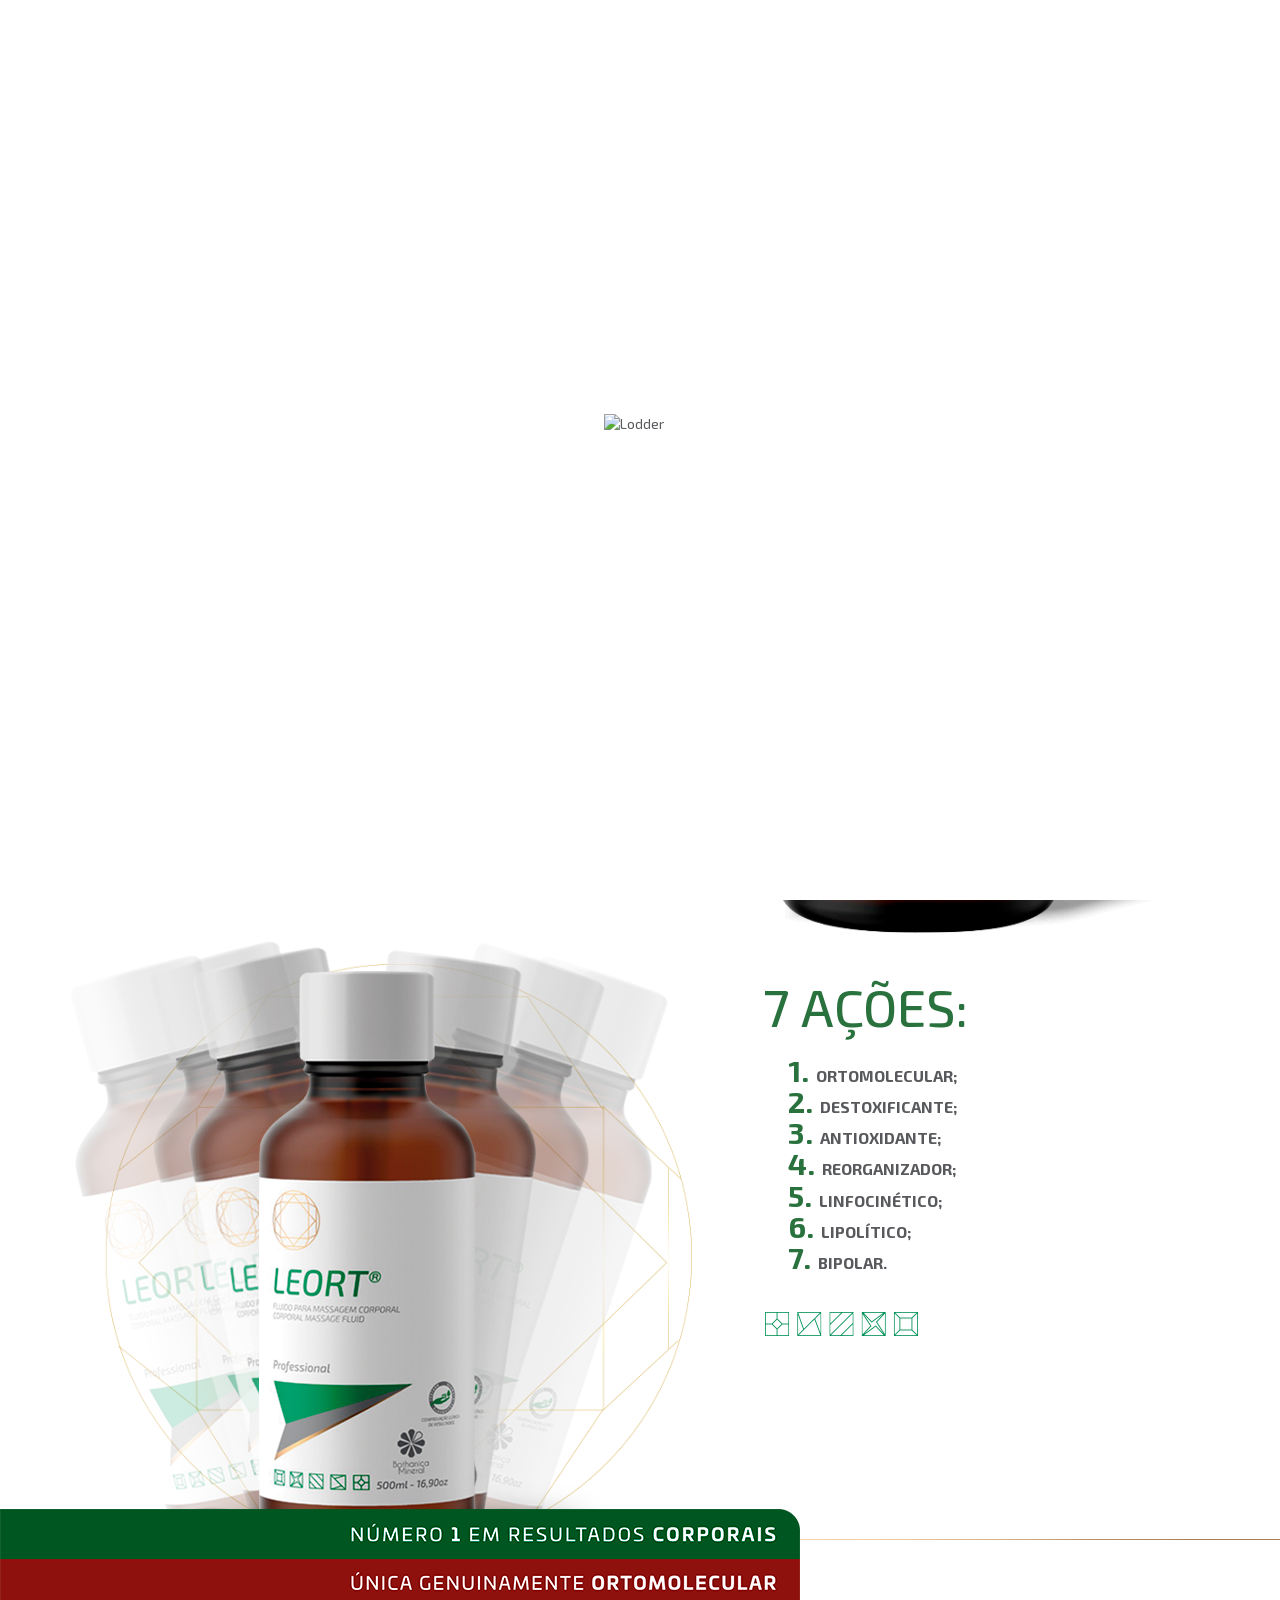
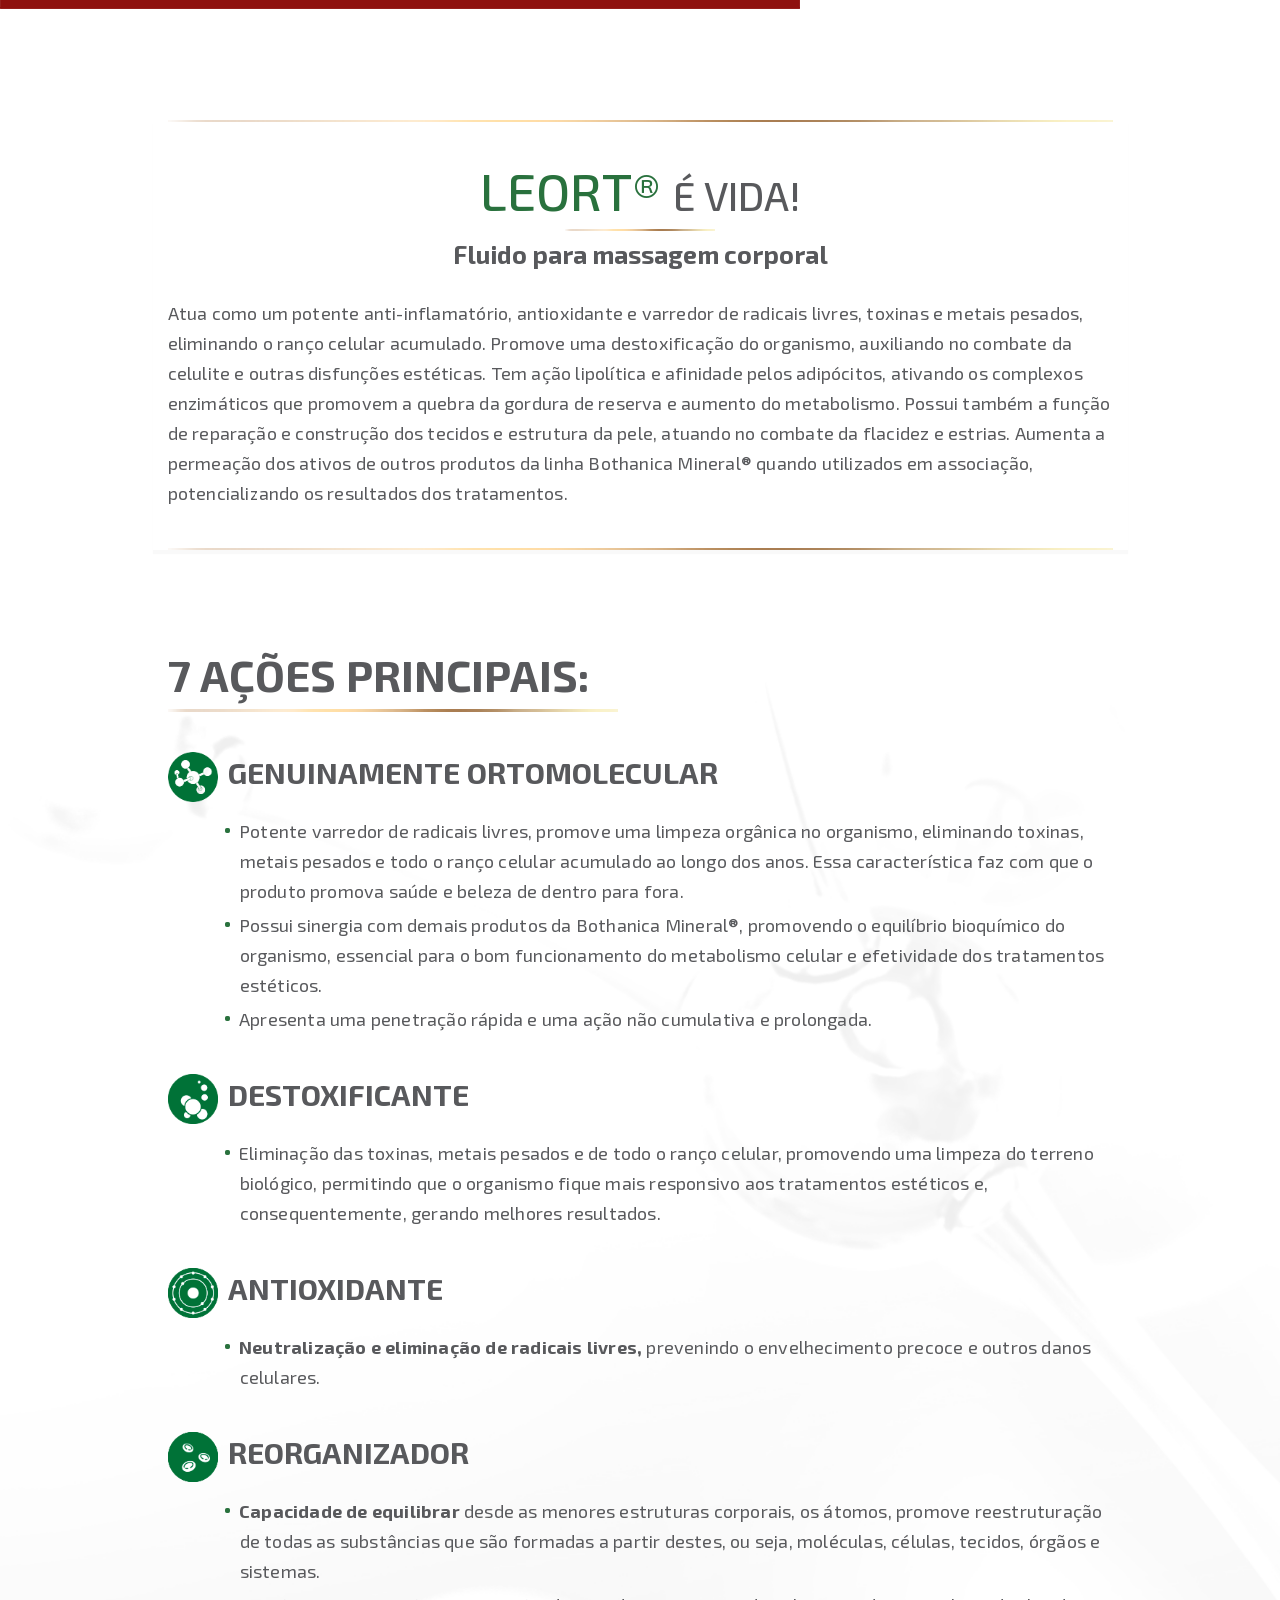
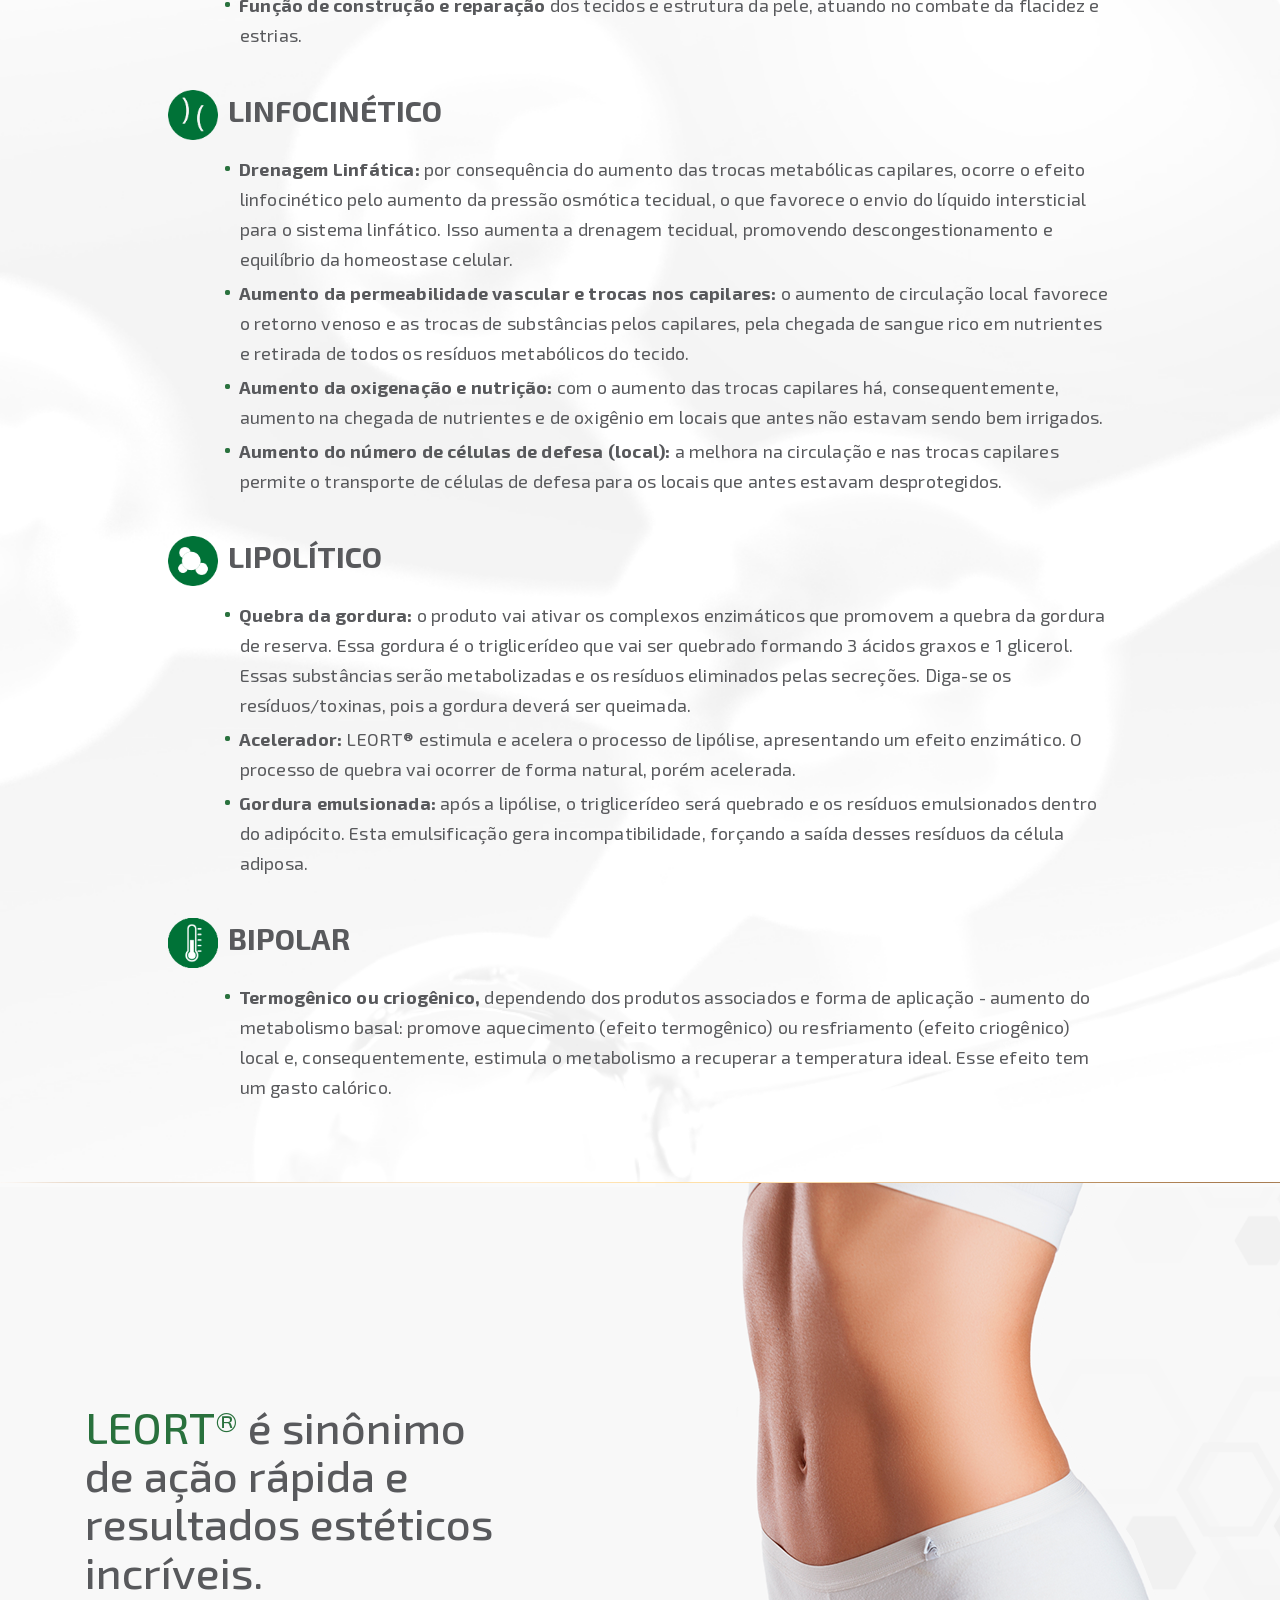
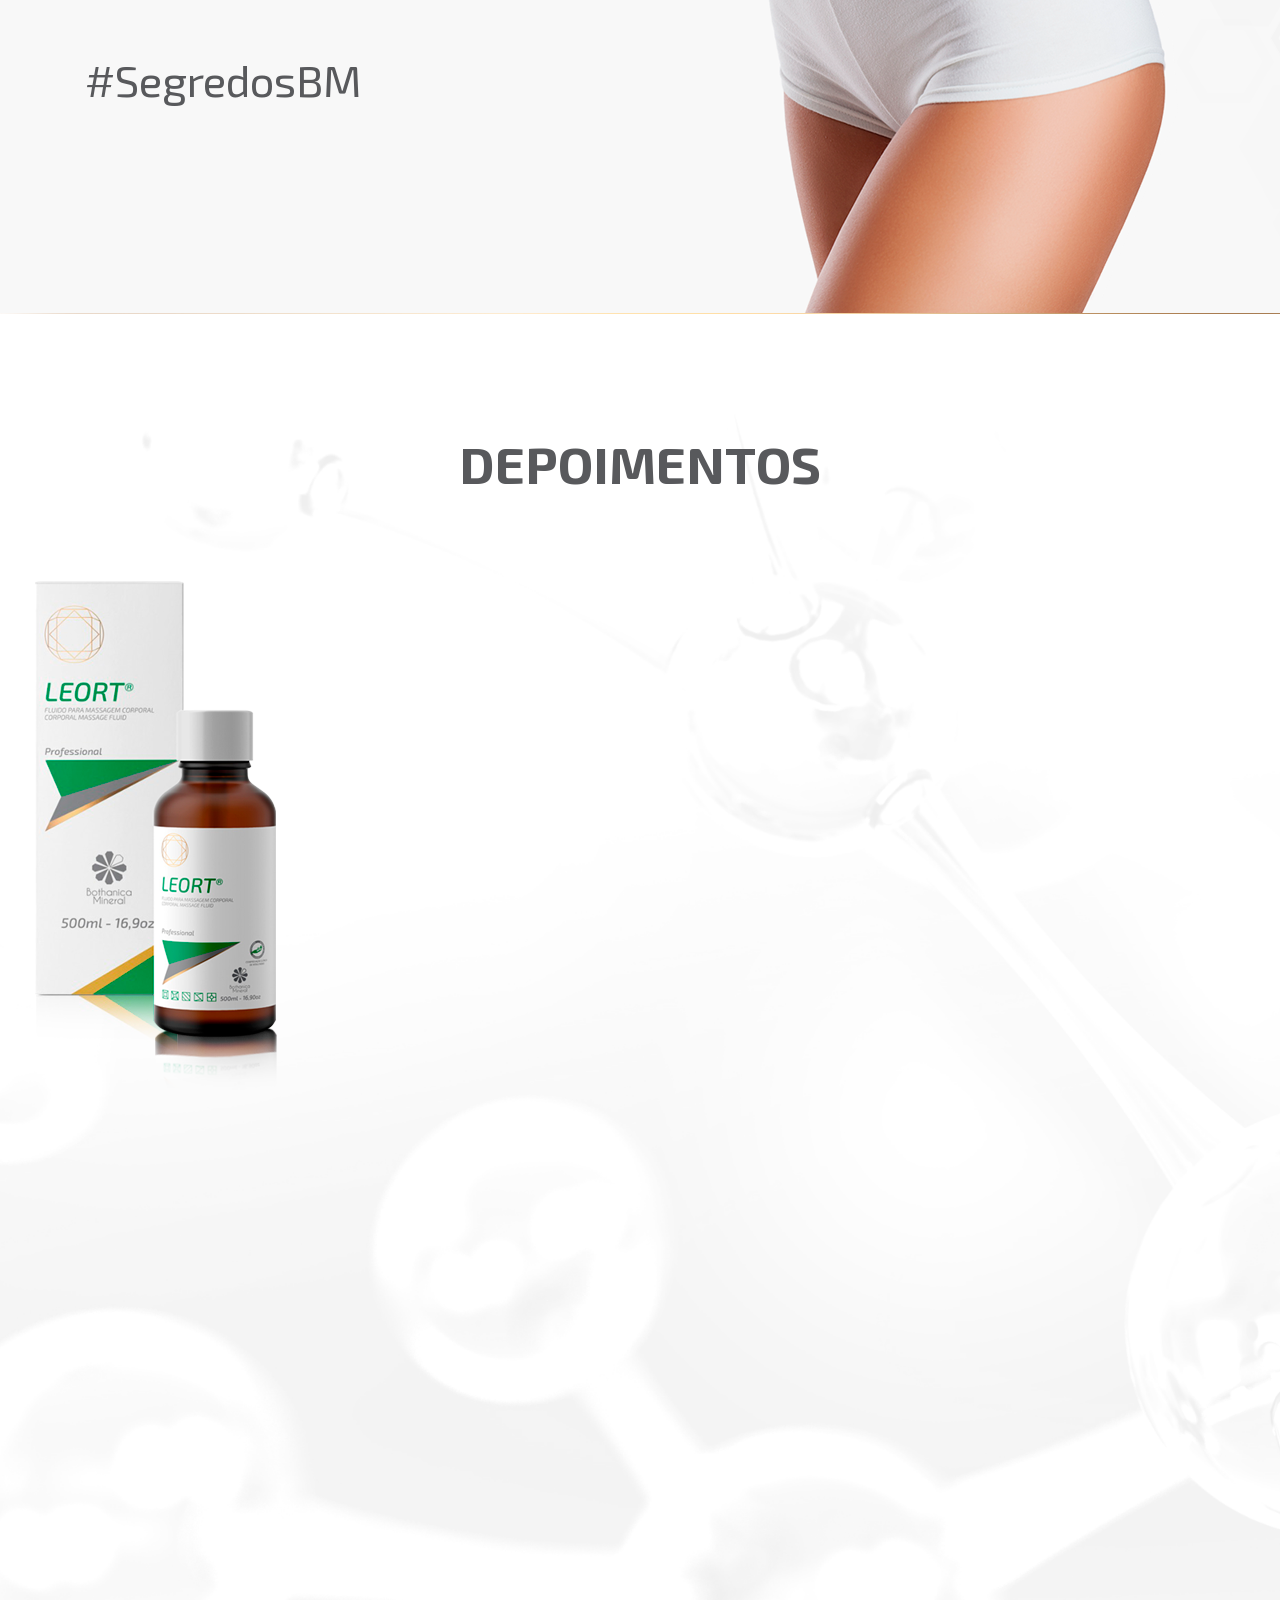
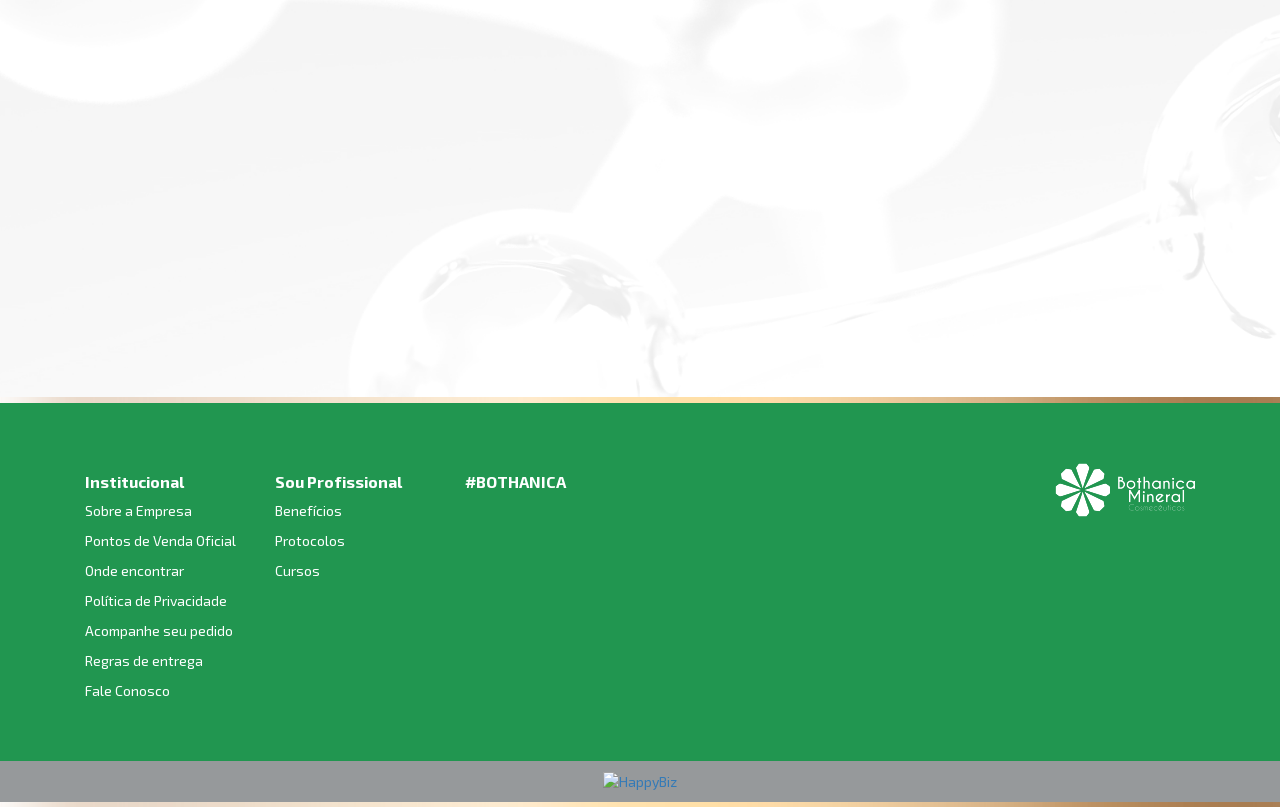
==== public/index.html @ 940631e9 "videos" ====
<!DOCTYPE html>
<html lang="pt">
  <head>
    <meta charset="UTF-8">
    <meta http-equiv="X-UA-Compatible" content="ie=edge">
    <meta name="viewport" content="width=device-width, initial-scale=1.0">
    <meta property="og:title" content="LEORT® É VIDA!">
    <meta property="og:description" content="Atua como um potente anti-inflamatório, antioxidante e varredor de radicais livres, toxinas e metais pesados, eliminando o ranço celular acumulado.">
    <meta property="og:image" content="https://s3-sa-east-1.amazonaws.com/happybiz-web/BOTHANICA+MINERAL/banner.jpg">
    <meta property="twitter:title" content="LEORT® É VIDA!">
    <meta property="twitter:description" content="Atua como um potente anti-inflamatório, antioxidante e varredor de radicais livres, toxinas e metais pesados, eliminando o ranço celular acumulado.">
    <meta name="description" content="Atua como um potente anti-inflamatório, antioxidante e varredor de radicais livres, toxinas e metais pesados, eliminando o ranço celular acumulado.">
    <meta name="theme-color" content="#eff0ea">
    <link rel="shortcut icon" href="https://s3-sa-east-1.amazonaws.com/happybiz-web/BOTHANICA+MINERAL/Icon/Icon+76.ico" type="image/x-icon">
    <link rel="apple-touch-icon" size="57x57" href="https://s3-sa-east-1.amazonaws.com/happybiz-web/BOTHANICA+MINERAL/Icon/Icon+57.png">
    <link rel="apple-touch-icon" sizes="114x114" href="https://s3-sa-east-1.amazonaws.com/happybiz-web/BOTHANICA+MINERAL/Icon/Icon+114.png">
    <link rel="apple-touch-icon" size="72x72" href="https://s3-sa-east-1.amazonaws.com/happybiz-web/BOTHANICA+MINERAL/Icon/Icon+72.png">
    <link rel="apple-touch-icon" size="120x120" href="https://s3-sa-east-1.amazonaws.com/happybiz-web/BOTHANICA+MINERAL/Icon/Icon+120.png">
    <link rel="apple-touch-icon" size="76x76" href="https://s3-sa-east-1.amazonaws.com/happybiz-web/BOTHANICA+MINERAL/Icon/Icon+76.png">
    <link rel="apple-touch-icon" size="152x152" href="https://s3-sa-east-1.amazonaws.com/happybiz-web/BOTHANICA+MINERAL/Icon/Icon+152.png">
    <title>Leort® é vida</title>
    <link rel="stylesheet" href="https://cdnjs.cloudflare.com/ajax/libs/slick-carousel/1.8.1/slick.min.css">
    <link rel="stylesheet" href="https://cdnjs.cloudflare.com/ajax/libs/slick-carousel/1.8.1/slick-theme.min.css">
    <link rel="stylesheet" href="css/plugins.css">
    <link rel="stylesheet" href="https://cdnjs.cloudflare.com/ajax/libs/slick-carousel/1.8.1/slick.min.css">
    <link rel="stylesheet" href="https://cdnjs.cloudflare.com/ajax/libs/slick-carousel/1.8.1/slick-theme.min.css">
    <link rel="stylesheet" href="css/style.css">
  </head>
  <body>
    <div id="loader"><img class="loader-img img-responsive" src="https://s3-sa-east-1.amazonaws.com/happybiz-web/BOTHANICA+MINERAL/Icon/Icon+72.png" alt="Lodder"></div>
    <div class="ir-topo" id="ir-topo" style="display:none;"><a class="goesTo" id="ir-topos" href="#c-banner"><img class="seta" src="https://s3-sa-east-1.amazonaws.com/happybiz-web/BOTHANICA+MINERAL/site/seta.png" alt=""></a></div>
    <!-- menu-nobile-->
    <div class="menu-mob-flutuante img-back-leort" id="menu-mob-flutuante" style="display:none; background-image:url(img/background-leort.png);">
      <ul class="display-menu-mob">
        <li> <a class="link-topo goesTo" href="#leort">LEORT®</a></li>
        <li> <a class="link-topo goesTo" href="#acoes">Ações</a></li>
        <li> <a class="link-topo goesTo" href="#depoimentos">depoimentos</a></li>
        <li> <a class="link-topo" href="http://www.bothanicamineral.com.br/onde-encontrar" target="_blank">Onde encontrar</a></li>
      </ul>
      <div class="fechar-menu"><img src="img/fechar.png" alt="Botão Fechar"></div>
    </div>
    <!-- Header navegação-->
    <header id="topo">
      <div class="container">
        <div class="row">
          <div class="logo-leort col-xs-6 col-xs-push-3 col-md-2 col-md-push-0"><a href="https://www.bothanicamineral.com.br/" target="_blank"><img src="img/logo-topo.png" alt="Logo Bothanica Mineral"></a></div>
          <div class="menu-leort col-xs-3 col-xs-pull-6 col-md-8 col-md-pull-0">
            <!-- Navegação para desk-->
            <nav class="visible-md visible-lg">
              <ul class="display-menu">
                <li> <a class="link-topo" href="https://www.bothanicamineral.com.br/" target="_blank">bothanica mineral®</a></li>
                <li> <a class="link-topo goesTo" href="#leort">LEORT®</a></li>
                <li> <a class="link-topo goesTo" href="#acoes">Ações</a></li>
                <li> <a class="link-topo goesTo" href="#depoimentos">depoimentos</a></li>
                <li> <a class="link-topo" href="http://www.bothanicamineral.com.br/onde-encontrar" target="_blank">Onde encontrar</a></li>
              </ul>
            </nav>
            <!-- Navegação para mob-->
            <nav class="visible-xs visible-sm">
              <div class="menu-mob"><span class="icon-bar"></span><span class="icon-bar"> </span><span class="icon-bar">                  </span></div>
            </nav>
          </div>
          <div class="rede-sociais col-xs-3 col-md-2"><a href="https://www.facebook.com/Bothanicamineral/" target="_blank"><img class="rede-sociais-face" src="img/icon-face.png" alt="Facebook"></a><a href="https://www.instagram.com/bothanicamineral/?hl=pt" target="_blank"><img class="rede-sociais-insta" src="img/icon-insta.png" alt="Facebook"></a></div>
        </div>
      </div>
      <div class="line-gold" id="menu-topo">
        <canvas class="absolute" id="brilho"></canvas>
      </div>
    </header>
    <section class="relative" id="banners"><img class="bandeira" src="img/tag-bm.png" alt="Bothanica Mineral">
      <div class="container">
        <div class="row">
          <div class="col-sm-12">
            <!-- Banners rotativos                -->
            <div id="c-banner">
              <div class="row item-c">
                <div class="col-sm-6 text-leort">
                  <h1> <span class="marca">LEORT® </span>é Vida!</h1>
                  <p class="font-extra-large texto-banner-1">O fim da flacidez, estrias, celulite e gordura localizada!</p>
                  <p class="font-extra-large">#SegredosBM</p>
                </div>
                <div class="col-sm-6 img-back-leort"><img class="img-responsive img leort-banner1" src="img/leort-solo.png" alt=""></div>
              </div>
              <div class="row item-c">
                <div class="col-sm-5 col-md-5 col-md-push-7 text-banner-2 text-banner-pd">
                  <h1> <span class="text-verde-bm text-uppercase">7 AÇÕES:</span>
                    <div class="text-banner-2 hidden-xs hidden-sm"> 
                      <h5 class="bold"> <span class="text-verde-bm">1. </span>ORTOMOLECULAR;</h5>
                      <h5 class="bold"> <span class="text-verde-bm">2. </span>DESTOXIFICANTE;</h5>
                      <h5 class="bold"> <span class="text-verde-bm">3. </span>ANTIOXIDANTE;</h5>
                      <h5 class="bold"> <span class="text-verde-bm">4. </span>REORGANIZADOR;</h5>
                      <h5 class="bold"> <span class="text-verde-bm">5. </span>LINFOCINÉTICO;</h5>
                      <h5 class="bold"> <span class="text-verde-bm">6. </span>LIPOLÍTICO;</h5>
                      <h5 class="bold"> <span class="text-verde-bm">7. </span>BIPOLAR.</h5>
                    </div>
                    <p class="font-extra-large visible-xs visible-sm"> ORTOMOLECULAR | DESTOXIFICANTE | ANTIOXIDANTE | REORGANIZADOR | LINFOCINÉTICO | LIPOLÍTICO | BIPOLAR</p><img src="img/ICONES-PRODUTOS.png" alt="Icones Leort">
                  </h1>
                </div>
                <div class="col-sm-7 col-md-7 col-md-pull-5 img-back-leort" style="background-image:url(img/background-leort.png);"><img class="img-responsive img leort-banner1" src="img/leort-profissional.png" alt=""></div>
              </div>
            </div>
          </div>
        </div>
      </div>
    </section>
    <div class="line-gold bottom-line"></div>
    <section class="pd-80-top" id="leort">
      <div class="container">
        <div class="row">
          <div class="col-sm-10 col-sm-offset-1 leort-desc">
            <div class="line-gold line-small"></div>
            <h1 class="text-center pd-20-top"> <span class="marca">LEORT® </span><span class="unico">É VIDA!</span></h1>
            <div class="line-width"></div>
            <h4 class="bold text-center marca-desc">Fluido para massagem corporal</h4>
            <p class="pd-20-bottom">
              Atua como um potente anti-inflamatório, antioxidante e varredor de radicais livres, toxinas e metais pesados, eliminando o ranço celular acumulado. Promove uma destoxificação do organismo, auxiliando no combate da celulite 
              e outras disfunções estéticas. Tem ação lipolítica e afinidade pelos adipócitos, ativando os complexos enzimáticos que promovem a quebra da gordura de reserva e aumento do metabolismo. Possui também a função de reparação e construção dos tecidos e estrutura da pele, atuando no combate da flacidez e estrias. Aumenta a permeação dos ativos de outros produtos da linha Bothanica Mineral® quando utilizados em associação, potencializando os resultados dos tratamentos. 
            </p>
            <div class="line-gold line-small"></div>
          </div>
        </div>
      </div>
    </section>
    <section class="back-acoes" id="acoes">
      <div class="container">
        <div class="row">
          <div class="col-sm-10 col-sm-offset-1">
            <h2 class="bold text-uppercase">7 AÇÕES PRINCIPAIS:</h2>
            <div class="line-gold line-h3">                   </div>
            <div class="list-acoes">
              <h3 class="bold text-left"><img class="icon-acoes" src="img/icon-molecula.png" alt="ortomolecular">GENUINAMENTE ORTOMOLECULAR</h3>
              <ul>
                <li>
                  Potente varredor de radicais livres, promove uma limpeza orgânica no organismo, eliminando toxinas, metais pesados e todo o ranço celular acumulado ao longo dos anos. Essa característica faz com que o produto promova saúde e beleza 
                  de dentro para fora. 
                </li>
                <li>
                   Possui sinergia com demais produtos da Bothanica Mineral®, promovendo o equilíbrio bioquímico do organismo, essencial para o bom funcionamento do metabolismo celular e efetividade dos tratamentos estéticos.</li>
                <li>Apresenta uma penetração rápida e uma ação não cumulativa e prolongada.</li>
              </ul>
            </div>
            <div class="list-acoes">
              <h3 class="bold text-left"><img class="icon-acoes" src="img/icon-destoxificacao.png" alt="ortomolecular">DESTOXIFICANTE</h3>
              <ul>
                <li>
                  Eliminação das toxinas, metais pesados e de todo o ranço celular, promovendo uma limpeza do terreno biológico, permitindo que o organismo fique mais responsivo aos tratamentos estéticos e, consequentemente, gerando melhores resultados.</li>
              </ul>
            </div>
            <div class="list-acoes">
              <h3 class="bold text-left"><img class="icon-acoes" src="img/icon-anti.png" alt="ortomolecular">ANTIOXIDANTE </h3>
              <ul>
                <li><strong> Neutralização e eliminação de radicais livres,</strong> prevenindo o envelhecimento precoce e outros danos celulares.</li>
              </ul>
            </div>
            <div class="list-acoes">
              <h3 class="bold text-left"><img class="icon-acoes" src="img/icon-reorganizador.png" alt="ortomolecular">REORGANIZADOR </h3>
              <ul>
                <li>
                  <strong>Capacidade de equilibrar</strong> desde as menores estruturas corporais, os átomos, promove reestruturação de todas as substâncias que são formadas a partir destes, ou seja, moléculas, células, tecidos, órgãos e sistemas.</li>
                <li><strong>Função de construção e reparação</strong> dos tecidos e estrutura da pele, atuando no combate da flacidez e estrias.                        </li>
              </ul>
            </div>
            <div class="list-acoes">
              <h3 class="bold text-left"><img class="icon-acoes" src="img/icon-corpo.png" alt="ortomolecular">LINFOCINÉTICO </h3>
              <ul>
                <li>
                  <strong>Drenagem Linfática:</strong> por consequência do aumento das trocas metabólicas capilares, ocorre o efeito linfocinético pelo aumento da pressão osmótica tecidual, o que favorece o envio do líquido intersticial para o sistema linfático. Isso aumenta a drenagem tecidual,
                  promovendo descongestionamento e equilíbrio da homeostase celular.
                </li>
                <li>
                  <strong>Aumento da permeabilidade vascular e trocas nos capilares:</strong> o aumento de circulação local favorece o retorno venoso e as trocas de substâncias pelos capilares, pela chegada de sangue rico em nutrientes e retirada de todos os resíduos metabólicos do tecido.</li>
                <li>
                  <strong>Aumento da oxigenação e nutrição:</strong> com o aumento das trocas capilares há, consequentemente, aumento na chegada de nutrientes e de oxigênio em locais que antes não estavam sendo bem irrigados.</li>
                <li>
                  <strong>Aumento do número de células de defesa (local):</strong> a melhora na circulação e nas trocas capilares permite o transporte de células de defesa para os locais que antes estavam desprotegidos.</li>
              </ul>
            </div>
            <div class="list-acoes">
              <h3 class="bold text-left"><img class="icon-acoes" src="img/icon-lipolitico.png" alt="ortomolecular">LIPOLÍTICO </h3>
              <ul>
                <li>
                  <strong>Quebra da gordura:</strong> o produto vai ativar os complexos enzimáticos que promovem a quebra da gordura de reserva. Essa gordura é o triglicerídeo que vai ser quebrado formando 3 ácidos graxos e 1 glicerol. Essas substâncias serão metabolizadas e os resíduos 
                  eliminados pelas secreções. Diga-se os resíduos/toxinas, pois a gordura deverá ser queimada.
                </li>
                <li>
                  <strong>Acelerador:</strong> LEORT® estimula e acelera o processo de lipólise, apresentando um efeito enzimático. O processo de quebra vai ocorrer de forma natural, porém acelerada.</li>
                <li>
                  <strong>Gordura emulsionada:</strong> após a lipólise, o triglicerídeo será quebrado e os resíduos emulsionados dentro do adipócito. Esta emulsificação gera incompatibilidade, forçando a saída desses resíduos da célula adiposa.</li>
              </ul>
            </div>
            <div class="list-acoes">
              <h3 class="bold text-left"><img class="icon-acoes" src="img/icon-bipolar.png" alt="ortomolecular">BIPOLAR </h3>
              <ul>
                <li>
                  <strong>Termogênico ou criogênico,</strong> dependendo dos produtos associados e forma de aplicação - aumento do metabolismo basal: promove aquecimento (efeito termogênico) ou resfriamento (efeito criogênico) local e, consequentemente, estimula o metabolismo a recuperar a temperatura 
                  ideal. Esse efeito tem um gasto calórico.
                </li>
              </ul>
            </div>
          </div>
        </div>
      </div>
    </section>
    <div class="line-gold"></div>
    <section class="bg-imagem-tec" id="imagem">
      <div class="container">
        <div class="row">
          <div class="col-sm-6 leort-image-text">
            <h2 class="pd-20-top"> <span class="marca">LEORT® </span>é  sinônimo<br/> de  
              ação rápida e <br/> 
              resultados estéticos incríveis. <br/> 
            </h2>
            <h2 class="light segredo">#SegredosBM   </h2>
          </div>
          <div class="col-sm-6 hidden-xs"><img class="img-responsive" src="img/mulher.png" alt=""></div>
        </div>
      </div>
    </section>
    <div class="line-gold"></div>
    <section class="section back-acoes" id="depoimentos">
      <div class="container">
        <div class="row">
          <h1 class="text-center bold pd-80-bottom text-uppercase">Depoimentos</h1>
          <div class="col-sm-8 col-sm-offset-2 relative">
            <div class="caixa-leort visible-lg"><img src="img/leort-caixa-depoimentos.png" alt="leort"></div>
            <div id="bannerDep">
              <div class="row">
                <div class="embed-responsive embed-responsive-16by9">
                  <iframe class="embed-responsive-item" src="https://www.youtube.com/embed/vnxaNXvtfCo" frameborder="0" allowfullscreen></iframe>
                </div>
              </div>
              <div class="row">
                <div class="embed-responsive embed-responsive-16by9">
                  <iframe class="embed-responsive-item" src="https://www.youtube.com/embed/_kT0y8W3WP8" frameborder="0" allowfullscreen></iframe>
                </div>
              </div>
              <div class="row">
                <div class="embed-responsive embed-responsive-16by9">
                  <iframe class="embed-responsive-item" src="https://www.youtube.com/embed/Kxx6PmyuBXw" frameborder="0" allowfullscreen></iframe>
                </div>
              </div>
            </div>
          </div>
        </div>
      </div>
    </section>
    <div class="line-gold">     </div>
    <!-- objetos não visiveis na tela--><img class="hidden" src="img/linha-dourada.png" alt="linha dourada" id="dourado"><img class="hidden" src="img/brilho.png" alt="linha dourada" id="shiny">
    <div class="line-gold grande">  </div>
    <footer class="bg-verde">
      <div class="container">
        <div class="col-sm-2">
          <h5 class="bold">Institucional</h5>
          <ul class="footer-texto">
            <li> <a href="http://www.bothanicamineral.com.br/sobre-a-empresa" target="_blank">Sobre a Empresa</a></li>
            <li> <a href="http://www.bothanicamineral.com.br/pontosdevendaoficial" target="_blank">Pontos de Venda Oficial</a></li>
            <li> <a href="http://www.bothanicamineral.com.br/onde-encontrar" target="_blank">Onde encontrar</a></li>
            <li> <a href="http://www.bothanicamineral.com.br/politica-privacidade" target="_blank">Política de Privacidade</a></li>
            <li> <a href="https://www.bothanicamineral.com.br/customer/account/login/" target="_blank">Acompanhe seu pedido</a></li>
            <li> <a href="http://www.bothanicamineral.com.br/regras-de-entrega" target="_blank">Regras de entrega</a></li>
            <li> <a href="http://www.bothanicamineral.com.br/atendimento-cliente" target="_blank">Fale Conosco</a></li>
          </ul>
        </div>
        <div class="col-sm-2">
          <h5 class="bold">Sou Profissional</h5>
          <ul class="footer-texto">
            <li> <a href="http://www.bothanicamineral.com.br/beneficios" target="_blank">Benefícios</a></li>
            <li> <a href="http://www.bothanicamineral.com.br/protocolos" target="_blank">Protocolos</a></li>
            <li> <a href="http://www.bothanicamineral.com.br/cursos-bothanica-mineral" target="_blank">Cursos</a></li>
          </ul>
        </div>
        <div class="col-sm-4">
          <h5 class="bold">#BOTHANICA</h5><script src="//lightwidget.com/widgets/lightwidget.js"></script><iframe src="//lightwidget.com/widgets/e8f94bc166d4548dbd6ec67cbf398a76.html" scrolling="no" allowtransparency="true" class="lightwidget-widget" style="width: 100%; border: 0; overflow: hidden;"></iframe>
        </div>
        <div class="col-sm-4">
          <div class="footer-texto logo-footer"><a href="https://www.bothanicamineral.com.br/" target="_blank"><img src="img/logo-rodape.png" alt="" srcset=""></a></div>
        </div>
      </div>
      <div class="container-fluid logo-biz"><a href="http://www.happybiz.com.br/" target="_blank"><img class="logo-biz-img" src="https://s3-sa-east-1.amazonaws.com/happybiz-web/BOTHANICA+MINERAL/site/logo-biz.png" alt="HappyBiz"></a></div>
    </footer>
    <div class="line-gold grande">                      </div>
    <script src="https://ajax.googleapis.com/ajax/libs/jquery/1.12.4/jquery.min.js"></script>
    <script src="https://maxcdn.bootstrapcdn.com/bootstrap/3.3.7/js/bootstrap.min.js"></script>
    <script src="https://cdnjs.cloudflare.com/ajax/libs/slick-carousel/1.8.1/slick.min.js" type="text/javascript"></script>
    <script src="https://cdnjs.cloudflare.com/ajax/libs/slick-carousel/1.8.1/slick.min.js" type="text/javascript"></script>
    <script src="js/app.js"></script>
  </body>
</html>
---- public/css/style.css ----
@font-face {
  font-family: 'Exo 2';
  src: url("fonts/Exo2-Medium.woff2") format('woff2'), url("fonts/Exo2-Medium.woff") format('woff');
  font-weight: 500;
  font-style: normal;
}
@font-face {
  font-family: 'Exo 2';
  src: url("fonts/Exo2-Bold.woff2") format('woff2'), url("fonts/Exo2-Bold.woff") format('woff');
  font-weight: bold;
  font-style: normal;
}
@font-face {
  font-family: 'Exo 2';
  src: url("fonts/Exo2-Regular.woff2") format('woff2'), url("fonts/Exo2-Regular.woff") format('woff');
  font-weight: normal;
  font-style: normal;
}
*,
body,
h1,
h2,
h3,
h4,
h5,
h6,
html {
  font-family: 'Exo 2', sans-serif;
}
.relative {
  position: relative;
}
.absolute,
.bandeira {
  position: absolute;
}
.z-alto {
  z-index: 2;
}
.padding-zero,
.banners {
  padding: 0;
}
.back-cover,
.bg-imagem-tec,
.back-acoes {
  background-size: cover;
}
.back-contain,
.img-back-leort {
  background-size: contain;
}
.to-right {
  float: right;
}
.text-overflow {
  text-overflow: ellipsis;
  overflow: hidden;
  white-space: nowrap;
}
.display-Flex {
  display: -webkit-box;
  display: -ms-flexbox;
  display: flex;
  width: 100%;
  -webkit-box-pack: justify;
      -ms-flex-pack: justify;
          justify-content: space-between;
  margin-top: 40px;
  -ms-flex-wrap: wrap;
      flex-wrap: wrap;
}
.display-Flex .flex-item {
  padding: 40px;
  text-align: center;
  width: 30%;
}
.borda {
  border: 1px solid #c2c2c2;
  margin-bottom: 20px;
}
.icone-verde {
  margin-top: -100px;
}
@media screen and (max-width: 768px) {
  .display-Flex {
    margin-top: 40px;
  }
  .display-Flex .flex-item {
    width: 100%;
  }
  .display-Flex .flex-item:nth-child(2) {
    margin-top: 100px;
    margin-bottom: 100px;
  }
}
.slick-dots li.slick-active button:before {
  opacity: 1;
  color: #000;
}
.slick-dots li button:before {
  font-family: slick;
  font-size: 12px;
  line-height: 20px;
  position: absolute;
  top: 0;
  left: 0;
  width: 20px;
  height: 20px;
  content: '•';
  text-align: center;
  opacity: 1;
  color: #29713d;
  -webkit-font-smoothing: antialiased;
  -moz-osx-font-smoothing: grayscale;
}
body::-webkit-scrollbar {
  width: 0.7em;
}
body::-webkit-scrollbar-track {
  -webkit-box-shadow: inset 0 0 6px rgba(0,0,0,0.3);
}
body::-webkit-scrollbar-thumb {
  background-color: #29713d;
  outline: 1px solid #708090;
}
p,
.font-style,
#acoes ul li,
.font-extra-small,
.font-small,
.font-medium,
.font-large,
.font-extra-large {
  letter-spacing: 0.02rem;
  margin-bottom: 2rem;
  font-size: 22px;
  line-height: 30px;
  font-size: 18px;
}
#acoes ul {
  list-style: none;
  padding: 0;
  margin: 0;
}
#acoes ul li {
  margin-bottom: 0;
  padding-left: 4em;
  text-indent: -1em;
}
#acoes ul li::before {
  content: "• ";
  font-size: 28px;
  color: #29713d;
}
@media screen and (max-width: 768px) {
  #acoes ul li {
    padding-left: 1em;
  }
}
.uppercase {
  text-transform: uppercase;
}
.light,
footer p {
  font-weight: 100;
}
.bold {
  font-weight: bold;
}
.capitular:first-letter {
  font-size: 30px;
  float: left;
  margin-right: 5px;
  font-weight: bold;
}
h1 {
  font-size: 5.2rem;
}
@media screen and (max-width: 768px) {
  h1 {
    font-size: 4.680000000000001rem;
    text-align: left;
  }
}
@media screen and (max-width: 576px) {
  h1 {
    font-size: 3.64rem;
    text-align: center;
  }
}
h2 {
  font-size: 4.4rem;
}
@media screen and (max-width: 768px) {
  h2 {
    font-size: 3.96rem;
    text-align: left;
  }
}
@media screen and (max-width: 576px) {
  h2 {
    font-size: 3.08rem;
    text-align: center;
  }
}
h3 {
  font-size: 3rem;
}
@media screen and (max-width: 768px) {
  h3 {
    font-size: 2.7rem;
    text-align: left;
  }
}
@media screen and (max-width: 576px) {
  h3 {
    font-size: 2.1rem;
    text-align: center;
  }
}
h4 {
  font-size: 2.5rem;
}
@media screen and (max-width: 768px) {
  h4 {
    font-size: 2.25rem;
    text-align: left;
  }
}
@media screen and (max-width: 576px) {
  h4 {
    font-size: 1.75rem;
    text-align: center;
  }
}
h5 {
  font-size: 1.6rem;
}
@media screen and (max-width: 768px) {
  h5 {
    font-size: 1.44rem;
    text-align: left;
  }
}
@media screen and (max-width: 576px) {
  h5 {
    font-size: 1.12rem;
    text-align: center;
  }
}
h6 {
  font-size: 1.4rem;
}
@media screen and (max-width: 768px) {
  h6 {
    font-size: 1.26rem;
    text-align: left;
  }
}
@media screen and (max-width: 576px) {
  h6 {
    font-size: 0.98rem;
    text-align: center;
  }
}
.font-extra-small {
  font-size: 9px;
}
.font-small {
  font-size: 12px;
}
.font-medium {
  font-size: 18px;
}
.font-large {
  font-size: 25px;
}
.font-extra-large {
  font-size: 20px;
}
.bg-black {
  background-color: #333;
}
.bg-text {
  background-color: 'black';
}
.bg-inverse {
  background-color: #fff;
}
.bg-fundo {
  background-color: #f9f9f9;
}
.bg-verde-bm {
  background-color: #29713d;
}
.bg-cinza {
  background-color: #58595c;
}
.bg-verde {
  background-color: #219650;
}
.bg-light-gray {
  background-color: #f9f9f9;
}
.text-black {
  color: #333;
}
.text-text {
  color: 'black';
}
.text-inverse,
footer {
  color: #fff;
}
.text-fundo {
  color: #f9f9f9;
}
.text-verde-bm {
  color: #29713d;
}
.text-cinza {
  color: #58595c;
}
.text-verde {
  color: #219650;
}
.text-light-gray {
  color: #f9f9f9;
}
body {
  font: 100%;
  font-family: 'Titillium Web', sans-serif;
  color: #58595c;
  overflow-x: hidden;
}
blockquote {
  border-left: 5px solid;
}
.flex {
  display: -webkit-box;
  display: -ms-flexbox;
  display: flex;
  -ms-flex-wrap: wrap;
      flex-wrap: wrap;
}
.flex > * {
  -webkit-box-flex: 1;
      -ms-flex-positive: 1;
          flex-grow: 1;
}
input,
select,
textarea,
input.form-control,
select.form-control,
textarea.form-control {
  border-radius: 0px;
  border: 1px solid transparent;
  color: #333;
  text-align: center;
  background-color: #f8f8f8;
}
input:focus,
select:focus,
textarea:focus,
input.form-control:focus,
select.form-control:focus,
textarea.form-control:focus {
  border: 2px solid;
}
input[disabled],
select[disabled],
textarea[disabled],
input.form-control[disabled],
select.form-control[disabled],
textarea.form-control[disabled] {
  border: 2px solid #a9a9a9;
}
input.is-error,
select.is-error,
textarea.is-error {
  border: 2px solid #de4040;
  color: #333;
}
input.is-valid,
select.is-valid,
textarea.is-valid {
  border: 2px solid;
  color: #333;
}
input[type="file"] {
  border: 0;
}
select,
select.form-control {
/* styling */
  display: inline-block;
  line-height: 1.5em;
  padding: 0.5em 3.5em 0.5em 1em;
/* reset */
  margin: 0;
  box-sizing: border-box;
  -webkit-appearance: none;
  -moz-appearance: none;
}
.input-lg-register {
  font-size: 14px;
  height: 53px;
}
select,
select.form-control {
  background-image: url("http://www.pngmart.com/files/3/Down-Arrow-PNG-Clipart.png");
  background-position: calc(100% - 20px) 1em;
  background-size: 15px;
  background-repeat: no-repeat;
}
select ::-webkit-input-placeholder,
select.form-control ::-webkit-input-placeholder {
/* Chrome/Opera/Safari */
  color: #000;
}
select ::-moz-placeholder,
select.form-control ::-moz-placeholder {
/* Firefox 19+ */
  color: #000;
}
select :-ms-input-placeholder,
select.form-control :-ms-input-placeholder {
/* IE 10+ */
  color: #000;
}
select :-moz-placeholder,
select.form-control :-moz-placeholder {
/* Firefox 18- */
  color: #000;
}
button {
  border-radius: 0;
  border: 0;
}
.btn {
  border-radius: 0px;
  padding: 10px 40px;
}
.btn border 1px solid $colors['oceano'],
.btn color: $colors['oceano'],
.btn background-color:$btn-bg,
.btn transition color 1s,
.btn box-shadow 1s,
.btn:hover {
  background-color: transparent;
  color: ;
  box-shadow: 2px 0px 8px #f9f9f9;
}
.btn:focus {
  background-color: ;
  color: ;
}
.btn:active {
  background-color: transparent;
  color: ;
}
.btn-default {
  background-color: transparent;
  color: ;
  border: 1px solid;
}
.btn-default:hover {
  background-color: transparent;
  color: ;
  border: 1px solid;
}
.btn-danger,
.btn-success,
.btn-warning {
  border-radius: 0px;
  padding: 10px 40px;
  color: ;
}
.btn-danger {
  background-color: #c10500;
}
.btn-danger:hover {
  background-color: #cc0500;
}
.btn-success {
  background-color: #5cb85c;
}
.btn-success:hover {
  background-color: #3e8e3e;
}
.btn-warning {
  background-color: #f0ad4e;
}
.btn-warning:hover {
  background-color: #bc7510;
}
.pd-20 {
  padding: 20px;
}
@media screen and (max-width: 768px) {
  .pd-20 {
    padding: 10px;
  }
}
@media screen and (max-width: 576px) {
  .pd-20 {
    padding: 6px;
  }
}
.pd-40 {
  padding: 40px;
}
@media screen and (max-width: 768px) {
  .pd-40 {
    padding: 20px;
  }
}
@media screen and (max-width: 576px) {
  .pd-40 {
    padding: 13px;
  }
}
.pd-60 {
  padding: 60px;
}
@media screen and (max-width: 768px) {
  .pd-60 {
    padding: 30px;
  }
}
@media screen and (max-width: 576px) {
  .pd-60 {
    padding: 20px;
  }
}
.pd-80 {
  padding: 80px;
}
@media screen and (max-width: 768px) {
  .pd-80 {
    padding: 40px;
  }
}
@media screen and (max-width: 576px) {
  .pd-80 {
    padding: 26px;
  }
}
.pd-20-top {
  padding-top: 20px;
}
@media screen and (max-width: 768px) {
  .pd-20-top {
    padding-top: 10px;
  }
}
@media screen and (max-width: 576px) {
  .pd-20-top {
    padding-top: 6px;
  }
}
.pd-40-top {
  padding-top: 40px;
}
@media screen and (max-width: 768px) {
  .pd-40-top {
    padding-top: 20px;
  }
}
@media screen and (max-width: 576px) {
  .pd-40-top {
    padding-top: 13px;
  }
}
.pd-60-top {
  padding-top: 60px;
}
@media screen and (max-width: 768px) {
  .pd-60-top {
    padding-top: 30px;
  }
}
@media screen and (max-width: 576px) {
  .pd-60-top {
    padding-top: 20px;
  }
}
.pd-80-top {
  padding-top: 80px;
}
@media screen and (max-width: 768px) {
  .pd-80-top {
    padding-top: 40px;
  }
}
@media screen and (max-width: 576px) {
  .pd-80-top {
    padding-top: 26px;
  }
}
.pd-20-bottom {
  padding-bottom: 20px;
}
@media screen and (max-width: 768px) {
  .pd-20-bottom {
    padding-bottom: 10px;
  }
}
@media screen and (max-width: 576px) {
  .pd-20-bottom {
    padding-bottom: 6px;
  }
}
.pd-40-bottom {
  padding-bottom: 40px;
}
@media screen and (max-width: 768px) {
  .pd-40-bottom {
    padding-bottom: 20px;
  }
}
@media screen and (max-width: 576px) {
  .pd-40-bottom {
    padding-bottom: 13px;
  }
}
.pd-60-bottom {
  padding-bottom: 60px;
}
@media screen and (max-width: 768px) {
  .pd-60-bottom {
    padding-bottom: 30px;
  }
}
@media screen and (max-width: 576px) {
  .pd-60-bottom {
    padding-bottom: 20px;
  }
}
.pd-80-bottom {
  padding-bottom: 80px;
}
@media screen and (max-width: 768px) {
  .pd-80-bottom {
    padding-bottom: 40px;
  }
}
@media screen and (max-width: 576px) {
  .pd-80-bottom {
    padding-bottom: 26px;
  }
}
.pd-20-right {
  padding-right: 20px;
}
@media screen and (max-width: 768px) {
  .pd-20-right {
    padding-right: 10px;
  }
}
@media screen and (max-width: 576px) {
  .pd-20-right {
    padding-right: 6px;
  }
}
.pd-40-right {
  padding-right: 40px;
}
@media screen and (max-width: 768px) {
  .pd-40-right {
    padding-right: 20px;
  }
}
@media screen and (max-width: 576px) {
  .pd-40-right {
    padding-right: 13px;
  }
}
.pd-60-right {
  padding-right: 60px;
}
@media screen and (max-width: 768px) {
  .pd-60-right {
    padding-right: 30px;
  }
}
@media screen and (max-width: 576px) {
  .pd-60-right {
    padding-right: 20px;
  }
}
.pd-80-right {
  padding-right: 80px;
}
@media screen and (max-width: 768px) {
  .pd-80-right {
    padding-right: 40px;
  }
}
@media screen and (max-width: 576px) {
  .pd-80-right {
    padding-right: 26px;
  }
}
.pd-20-left {
  padding-left: 20px;
}
@media screen and (max-width: 768px) {
  .pd-20-left {
    padding-left: 10px;
  }
}
@media screen and (max-width: 576px) {
  .pd-20-left {
    padding-left: 6px;
  }
}
.pd-40-left {
  padding-left: 40px;
}
@media screen and (max-width: 768px) {
  .pd-40-left {
    padding-left: 20px;
  }
}
@media screen and (max-width: 576px) {
  .pd-40-left {
    padding-left: 13px;
  }
}
.pd-60-left {
  padding-left: 60px;
}
@media screen and (max-width: 768px) {
  .pd-60-left {
    padding-left: 30px;
  }
}
@media screen and (max-width: 576px) {
  .pd-60-left {
    padding-left: 20px;
  }
}
.pd-80-left {
  padding-left: 80px;
}
@media screen and (max-width: 768px) {
  .pd-80-left {
    padding-left: 40px;
  }
}
@media screen and (max-width: 576px) {
  .pd-80-left {
    padding-left: 26px;
  }
}
.mg-20 {
  margin: 20px;
}
@media screen and (max-width: 728px) {
  .mg-20 {
    margin: 10px;
  }
}
.mg-40 {
  margin: 40px;
}
@media screen and (max-width: 728px) {
  .mg-40 {
    margin: 20px;
  }
}
.mg-60 {
  margin: 60px;
}
@media screen and (max-width: 728px) {
  .mg-60 {
    margin: 30px;
  }
}
.mg-80 {
  margin: 80px;
}
@media screen and (max-width: 728px) {
  .mg-80 {
    margin: 40px;
  }
}
.mg-20-top {
  margin-top: 20px;
}
@media screen and (max-width: 768px) {
  .mg-20-top {
    margin-top: 10px;
  }
}
@media screen and (max-width: 576px) {
  .mg-20-top {
    margin-top: 6px;
  }
}
.mg-40-top {
  margin-top: 40px;
}
@media screen and (max-width: 768px) {
  .mg-40-top {
    margin-top: 20px;
  }
}
@media screen and (max-width: 576px) {
  .mg-40-top {
    margin-top: 13px;
  }
}
.mg-60-top {
  margin-top: 60px;
}
@media screen and (max-width: 768px) {
  .mg-60-top {
    margin-top: 30px;
  }
}
@media screen and (max-width: 576px) {
  .mg-60-top {
    margin-top: 20px;
  }
}
.mg-80-top {
  margin-top: 80px;
}
@media screen and (max-width: 768px) {
  .mg-80-top {
    margin-top: 40px;
  }
}
@media screen and (max-width: 576px) {
  .mg-80-top {
    margin-top: 26px;
  }
}
.mg-20-bottom {
  margin-bottom: 20px;
}
@media screen and (max-width: 768px) {
  .mg-20-bottom {
    margin-bottom: 10px;
  }
}
@media screen and (max-width: 576px) {
  .mg-20-bottom {
    margin-bottom: 6px;
  }
}
.mg-40-bottom {
  margin-bottom: 40px;
}
@media screen and (max-width: 768px) {
  .mg-40-bottom {
    margin-bottom: 20px;
  }
}
@media screen and (max-width: 576px) {
  .mg-40-bottom {
    margin-bottom: 13px;
  }
}
.mg-60-bottom {
  margin-bottom: 60px;
}
@media screen and (max-width: 768px) {
  .mg-60-bottom {
    margin-bottom: 30px;
  }
}
@media screen and (max-width: 576px) {
  .mg-60-bottom {
    margin-bottom: 20px;
  }
}
.mg-80-bottom {
  margin-bottom: 80px;
}
@media screen and (max-width: 768px) {
  .mg-80-bottom {
    margin-bottom: 40px;
  }
}
@media screen and (max-width: 576px) {
  .mg-80-bottom {
    margin-bottom: 26px;
  }
}
.mg-20-right {
  margin-right: 20px;
}
@media screen and (max-width: 768px) {
  .mg-20-right {
    margin-right: 10px;
  }
}
@media screen and (max-width: 576px) {
  .mg-20-right {
    margin-right: 6px;
  }
}
.mg-40-right {
  margin-right: 40px;
}
@media screen and (max-width: 768px) {
  .mg-40-right {
    margin-right: 20px;
  }
}
@media screen and (max-width: 576px) {
  .mg-40-right {
    margin-right: 13px;
  }
}
.mg-60-right {
  margin-right: 60px;
}
@media screen and (max-width: 768px) {
  .mg-60-right {
    margin-right: 30px;
  }
}
@media screen and (max-width: 576px) {
  .mg-60-right {
    margin-right: 20px;
  }
}
.mg-80-right {
  margin-right: 80px;
}
@media screen and (max-width: 768px) {
  .mg-80-right {
    margin-right: 40px;
  }
}
@media screen and (max-width: 576px) {
  .mg-80-right {
    margin-right: 26px;
  }
}
.mg-20-left {
  margin-left: 20px;
}
@media screen and (max-width: 768px) {
  .mg-20-left {
    margin-left: 10px;
  }
}
@media screen and (max-width: 576px) {
  .mg-20-left {
    margin-left: 6px;
  }
}
.mg-40-left {
  margin-left: 40px;
}
@media screen and (max-width: 768px) {
  .mg-40-left {
    margin-left: 20px;
  }
}
@media screen and (max-width: 576px) {
  .mg-40-left {
    margin-left: 13px;
  }
}
.mg-60-left {
  margin-left: 60px;
}
@media screen and (max-width: 768px) {
  .mg-60-left {
    margin-left: 30px;
  }
}
@media screen and (max-width: 576px) {
  .mg-60-left {
    margin-left: 20px;
  }
}
.mg-80-left {
  margin-left: 80px;
}
@media screen and (max-width: 768px) {
  .mg-80-left {
    margin-left: 40px;
  }
}
@media screen and (max-width: 576px) {
  .mg-80-left {
    margin-left: 26px;
  }
}
header {
  height: auto;
  background-image: url("../img/back-topo.jpg");
  background-repeat: repeat-x;
  padding-top: 30px;
}
header .container {
  padding-bottom: 30px;
}
header .rede-sociais {
  text-align: left;
}
.logo-leort {
  text-align: left;
}
.logo-container {
  padding: 15px 0;
}
.rede-sociais-face {
  padding-right: 10px;
}
@media screen and (max-width: 768px) {
  header {
    height: auto;
    background-image: url("../img/back-topo.jpg");
    background-repeat: repeat-x;
    padding-top: 15px;
  }
  header .container {
    padding-bottom: 15px;
  }
  header .rede-sociais {
    text-align: right;
  }
  .logo-leort {
    text-align: center;
  }
  .rede-sociais-face {
    padding-right: 4px;
  }
}
@media screen and (max-width: 576px) {
  .rede-sociais-insta,
  .rede-sociais-face {
    margin: auto;
    max-width: 30px;
    display: block;
  }
  .rede-sociais-face {
    margin-top: -10px;
  }
}
.img-back-leort {
  background-image: url("../img/background-topo.png");
  background-repeat: no-repeat;
  background-position: center center;
}
.list-acoes {
  margin-top: 40px;
}
.bg-imagem-tec {
  background-image: url("../img/background-meio.png");
  background-position: center;
  background-repeat: no-repeat;
  background-size: cover;
}
.back-acoes {
  background-image: url("../img/background-moleculas.png");
  background-repeat: no-repeat;
  background-position: center center;
}
#c-banner {
  padding-top: 80px;
  z-index: 999;
  position: relative;
}
.caixa-leort {
  position: absolute;
  z-index: 3;
  margin-left: -230px;
}
.icon-acoes {
  max-width: 50px;
  margin-right: 10px;
}
.bandeira {
  bottom: -30px;
  left: 0;
  z-index: 9999;
}
.section {
  padding: 100px 0;
}
.leort-desc {
  box-shadow: 0px 4px 1px #f9f9f9;
}
.marca-desc {
  margin-top: 10px;
  margin-bottom: 30px;
}
.text-leort {
  margin-top: 130px;
}
.seta-left,
.seta-right {
  position: absolute;
  top: 50%;
  cursor: pointer;
  z-index: 99;
}
.seta-left {
  left: -70px;
}
.seta-right {
  right: -70px;
}
.line-gold {
  width: 100%;
  height: 1px;
  background-image: url("../img/linha-dourada.png");
}
.line-small,
.line-h3 {
  background-image: url("../img/linha-dourada.png");
  background-position: center center;
  background-size: contain;
  height: 2px;
}
.line-h3 {
  max-width: 450px;
  height: 3px;
}
.line-width {
  max-width: 150px;
  margin: auto;
  height: 2px;
  background-image: url("../img/linha-dourada.png");
  background-position: center center;
  background-size: contain;
}
.line-width-big {
  width: 400px;
  height: 2px;
  background-image: url("../img/linha-dourada.png");
}
.arrowsPlace {
  width: 120px;
  height: 40px;
  position: relative;
  right: 0;
  float: right;
}
#leort {
  margin-top: 100px;
}
#leort .unico {
  font-size: 40px;
}
#acoes {
  padding-top: 80px;
  padding-bottom: 80px;
}
.pos-fixed {
  position: fixed;
  z-index: 99999;
  width: 100%;
}
.leort-image-text {
  padding-top: 180px;
  padding-left: 30px;
}
.leort-image-text .segredo {
  padding-top: 40px;
}
.marca {
  font-weight: 500;
  color: #29713d;
}
.marca .text-banner-2 p {
  line-height: 1;
  text-align: center;
}
.marca .text-banner-2 img {
  margin: auto;
  margin-top: 20px;
}
.text-banner-pd {
  margin-top: 120px;
}
.text-banner-2 {
  margin-top: 25px;
  padding-left: 25px;
}
.text-banner-2 h5 {
  line-height: 0.7;
}
.text-banner-2 h5 span {
  font-size: 30px;
  font-weight: light;
}
.text-banner-2 img {
  margin-top: 20px;
}
.cursos-todos {
  padding: 30px 5px;
}
.bottom-line {
  z-index: 9;
  position: relative;
  margin-top: -40px;
}
.texto-banner-1 {
  font-size: 30px;
  line-height: 1.2;
}
@media screen and (max-width: 992px) {
  .leort-image-text {
    padding-top: 20px;
    padding-bottom: 0;
  }
  .text-leort {
    margin-top: 0px;
  }
  .bandeira {
    max-width: 550px;
    bottom: 0;
    left: -70px;
  }
  .seta-left {
    left: -10px;
  }
  .seta-right {
    right: -10px;
  }
}
@media screen and (max-width: 768px) {
  .bandeira {
    bottom: -20px;
    max-width: 450px;
    left: -150px;
  }
  footer .container div {
    margin-top: 20px;
  }
  .text-banner-2 {
    text-align: center;
  }
  .text-banner-2 p {
    line-height: 1;
    text-align: center;
  }
  .text-banner-2 img {
    margin: auto;
    margin-top: 20px;
  }
  .section {
    padding: 50px 0;
    padding-bottom: 80px;
  }
  .leort-image-text {
    padding-top: 60px;
    padding-bottom: 60px;
  }
  #leort {
    margin-top: 50px;
    margin-bottom: 0;
  }
  #acoes {
    margin-top: 0px;
    padding-top: 40px;
    padding-bottom: 50px;
  }
  .img-back-leort {
    text-align: center;
  }
  img.leort-banner1 {
    margin: auto;
  }
  #c-banner {
    padding-top: 20px;
  }
  .text-leort {
    margin-top: 20px;
  }
  .leort-banner1 {
    margin: 0 0 0 0;
  }
  .img-back-leort img {
    max-width: 280px;
  }
  .seta-left {
    left: 0;
  }
  .seta-right {
    right: 0;
  }
}
@media screen and (max-width: 576px) {
  .leort-desc {
    margin-top: 40px;
  }
  .item-c h1,
  .item-c p {
    text-align: center;
  }
  .item-c p {
    font-size: 18px;
    line-height: 1.2;
    margin-bottom: 10px;
  }
  .item-c p img {
    margin: auto;
  }
  .item-c .text-banner img {
    margin: auto;
  }
}
@media screen and (max-width: 390px) {
  .bandeira {
    bottom: -20px;
    max-width: 420px;
    left: -120px;
  }
}
.ir-topo {
  width: 50px;
  height: 50px;
  background-color: #fff;
  position: fixed;
  bottom: 10px;
  right: 10px;
  z-index: 999;
  box-shadow: 2px 2px 1px #d3d3d3;
}
.seta {
  padding-top: 5px;
  padding-left: 3px;
  -webkit-animation: piscar 2s infinite;
          animation: piscar 2s infinite;
}
footer {
  padding: 60px 0 0px 0px;
}
.logo-biz {
  background-color: #96999b;
  width: 100%;
  padding: 10px 0;
  margin-top: 50px;
  text-align: center;
}
.logo-biz-img {
  margin: auto;
}
.grande {
  height: 5px;
}
footer .logo-footer {
  text-align: right;
}
.footer-texto {
  list-style: none;
  margin-left: -40px;
}
.footer-texto li {
  margin-bottom: 10px;
}
.footer-texto li a {
  color: #fff;
}
@media screen and (max-width: 992px) {
  .text-banner-2 {
    line-height: 0.2;
  }
}
@media screen and (max-width: 768px) {
  .footer-texto {
    text-align: center;
    margin-top: 20px;
  }
  .footer-texto img {
    margin: auto;
  }
  footer {
    padding: 60px 0 30px 0px;
  }
  footer .logo-footer {
    text-align: center;
  }
  footer .copyright {
    text-align: center;
  }
  footer .copyright img {
    margin: 0 auto;
  }
  footer .rede-sociais {
    text-align: center;
    margin: 30px 0;
  }
  footer .contato {
    text-align: center;
  }
}
@media screen and (max-width: 576px) {
  footer {
    padding: 60px 0 0 0px;
  }
  footer .copyright,
  footer .rede-sociais,
  footer .contato,
  footer p {
    font-size: 12px;
  }
}
.fechar-menu {
  position: absolute;
  right: 10px;
  top: 10px;
  cursor: pointer;
}
.fechar-menu img {
  max-width: 40px;
}
.menu-mob-flutuante {
  display: -webkit-box;
  display: -ms-flexbox;
  display: flex;
  width: 100%;
  height: 100%;
  position: fixed;
  z-index: 999999999;
  top: 0;
  left: 0;
  -webkit-box-pack: center;
      -ms-flex-pack: center;
          justify-content: center;
  background-color: rgba(255,255,255,0.9);
}
.display-menu-mob {
  -webkit-box-orient: vertical;
  -webkit-box-direction: normal;
      -ms-flex-direction: column;
          flex-direction: column;
  display: -webkit-box;
  display: -ms-flexbox;
  display: flex;
  -ms-flex-item-align: center;
      align-self: center;
  -webkit-box-pack: end;
      -ms-flex-pack: end;
          justify-content: flex-end;
  padding: 0;
}
.display-menu-mob li {
  list-style: none;
  text-align: center;
  font-size: 20px;
  text-transform: uppercase;
  margin-top: 10px;
}
.display-menu-mob li a {
  text-decoration: none;
  color: #58595c;
  transition: 0.3s;
}
.display-menu-mob li a:hover {
  color: #29713d;
  font-weight: bold;
}
.display-menu-mob li a.ativo {
  color: #29713d;
  font-weight: bold;
}
.display-menu {
  display: -webkit-box;
  display: -ms-flexbox;
  display: flex;
  -webkit-box-pack: end;
      -ms-flex-pack: end;
          justify-content: flex-end;
}
.display-menu li {
  list-style: none;
  text-transform: uppercase;
  margin-right: 35px;
  padding-top: 8px;
}
.display-menu li a {
  text-decoration: none;
  color: #58595c;
  transition: 0.3s;
}
.display-menu li a:hover {
  color: #29713d;
  font-weight: bold;
}
.display-menu li a.ativo {
  color: #29713d;
  font-weight: bold;
}
.menu-mob {
  cursor: pointer;
}
.menu-mob span.icon-bar {
  margin-top: 4px;
  width: 30px;
  height: 4px;
  display: block;
  border-radius: 3px;
  background-color: #219650;
}
@-webkit-keyframes rotacao {
  from {
    -webkit-transform: rotate(7deg);
            transform: rotate(7deg);
  }
  to {
    -webkit-transform: rotate(360deg);
            transform: rotate(360deg);
  }
}
@keyframes rotacao {
  from {
    -webkit-transform: rotate(7deg);
            transform: rotate(7deg);
  }
  to {
    -webkit-transform: rotate(360deg);
            transform: rotate(360deg);
  }
}
@-webkit-keyframes piscar {
  from {
    opacity: 1;
  }
  to {
    opacity: 0.3;
  }
}
@keyframes piscar {
  from {
    opacity: 1;
  }
  to {
    opacity: 0.3;
  }
}
#loader {
  display: -webkit-box;
  display: -ms-flexbox;
  display: flex;
  width: 100%;
  height: 100%;
  z-index: 99999999;
  position: fixed;
  background-color: #fff;
  -webkit-box-pack: center;
      -ms-flex-pack: center;
          justify-content: center;
}
#loader .loader-img {
  width: 72px;
  height: 72px;
  -ms-flex-item-align: center;
      -ms-grid-row-align: center;
      align-self: center;
  -webkit-animation: rotacao 2.5s infinite;
          animation: rotacao 2.5s infinite;
}
@supports (-ms-ime-align: auto) {
  .div-curso-back {
    height: 250px;
  }
}

/*# sourceMappingURL=maps/style.css.map */
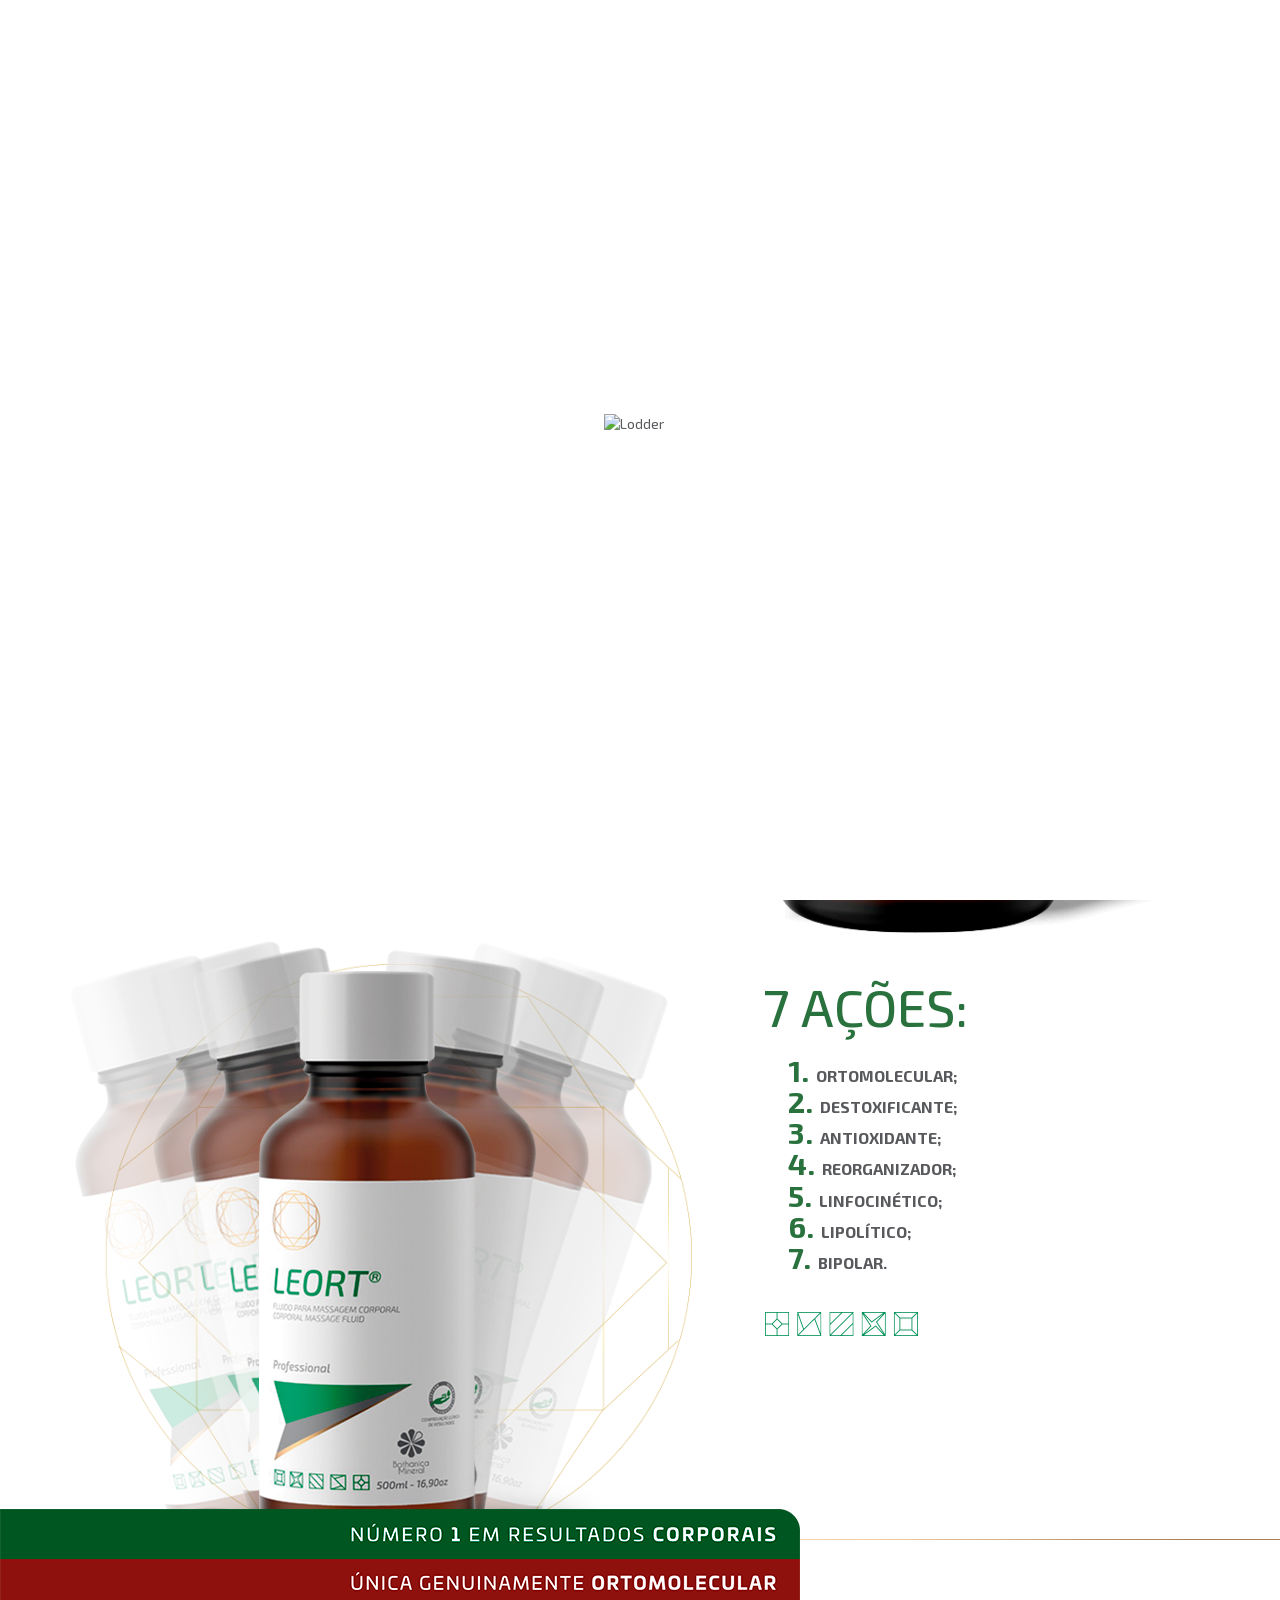
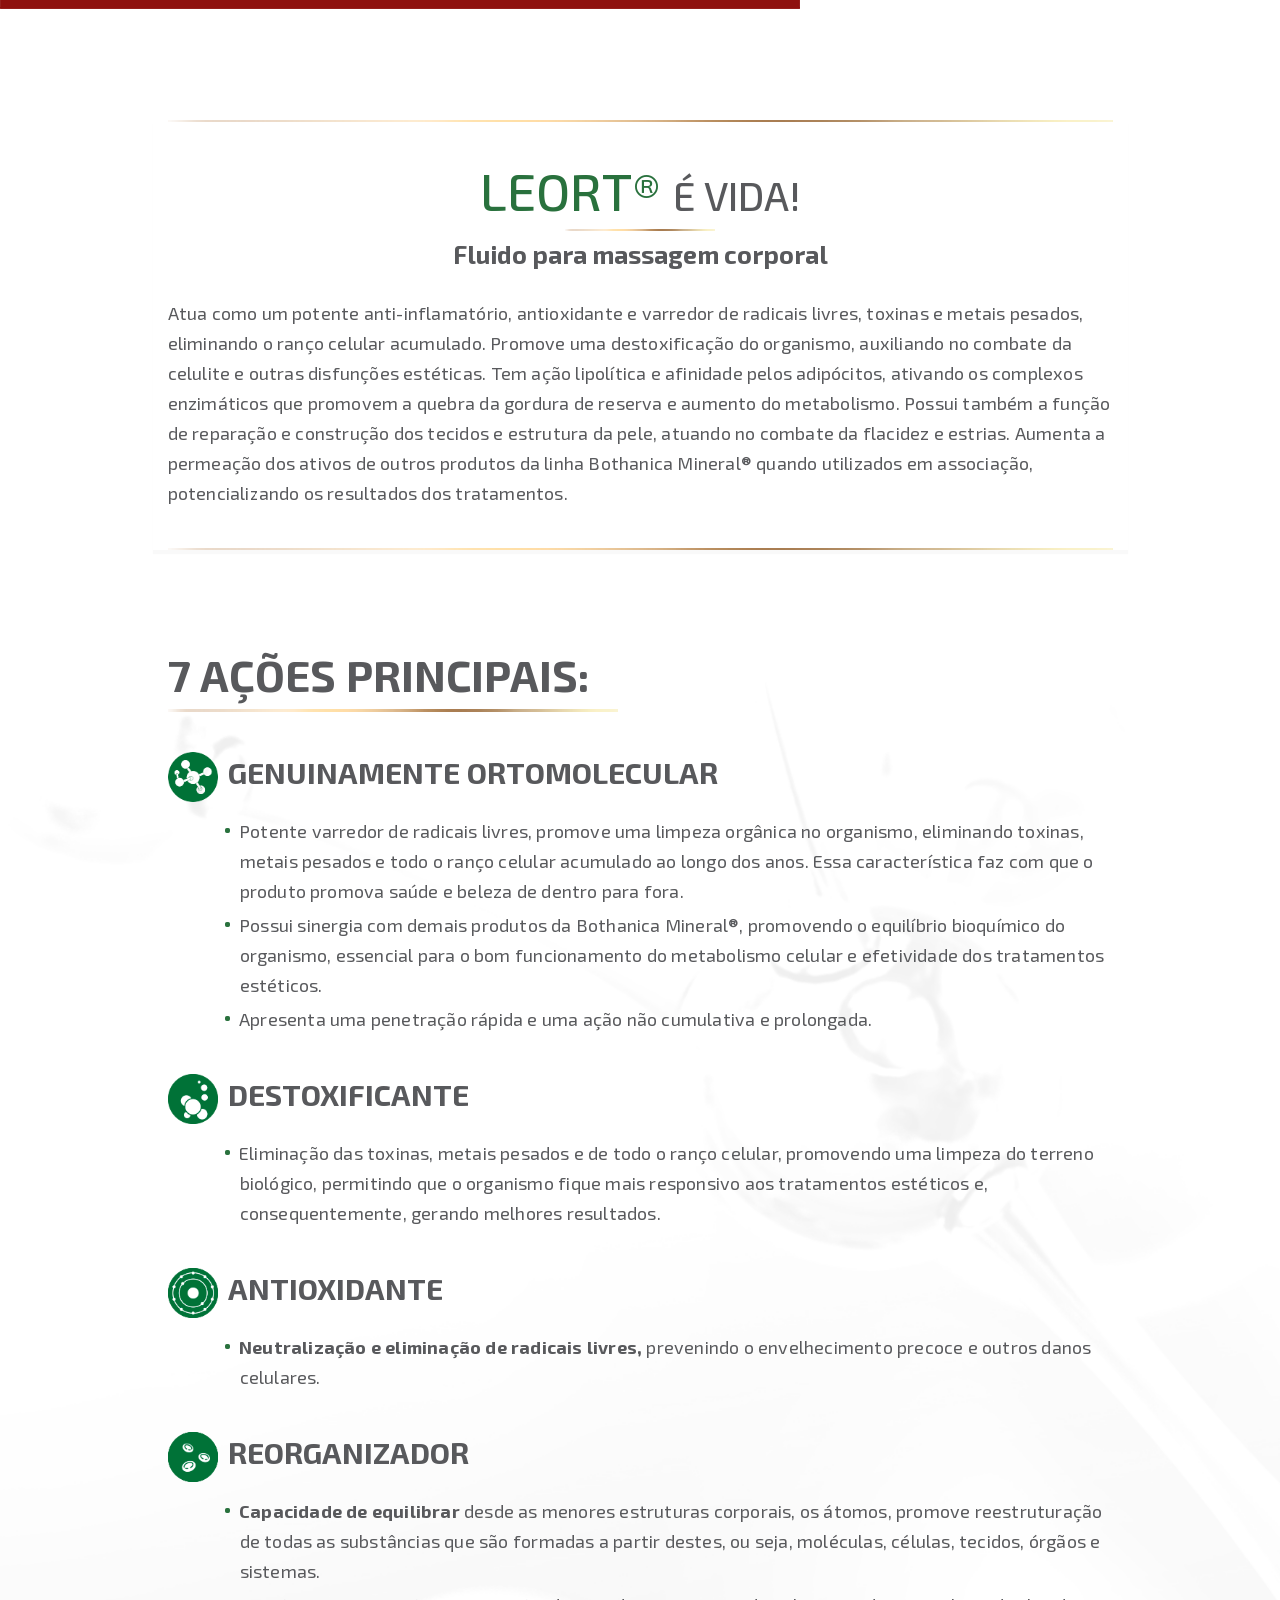
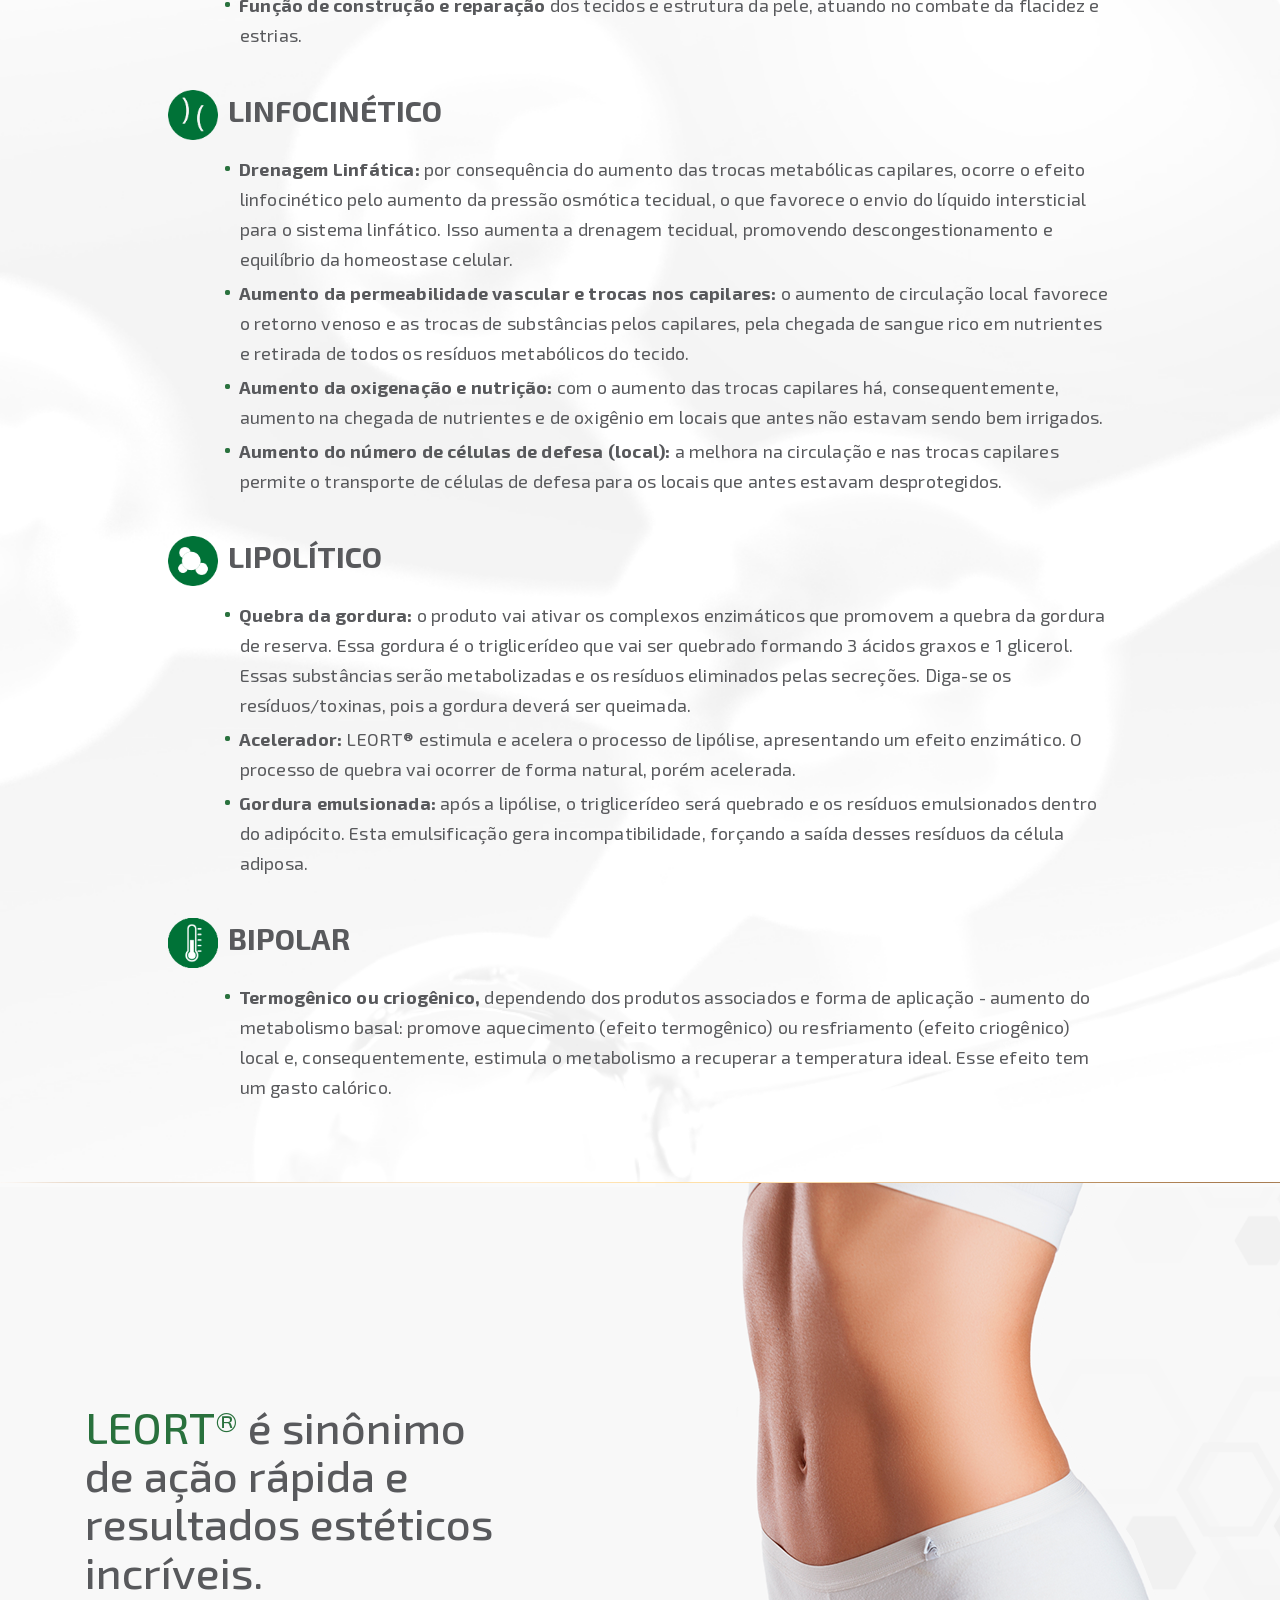
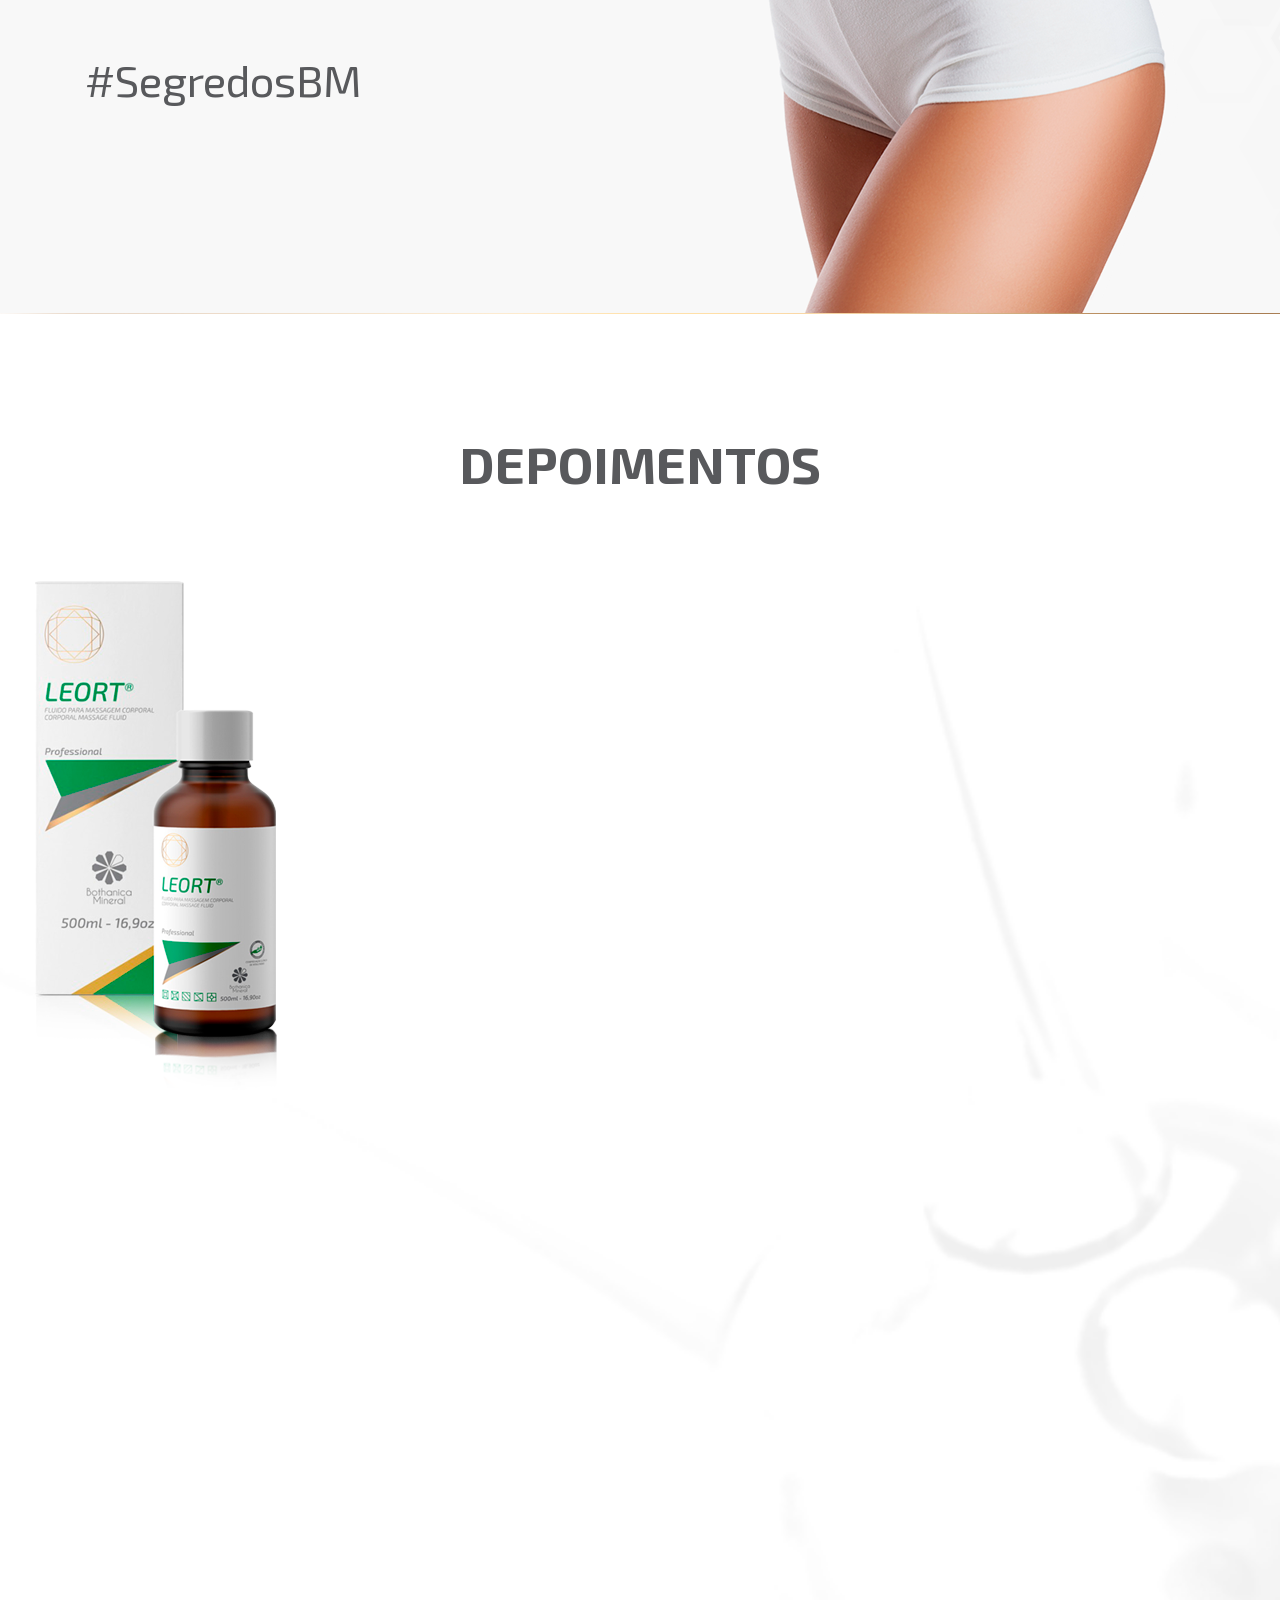
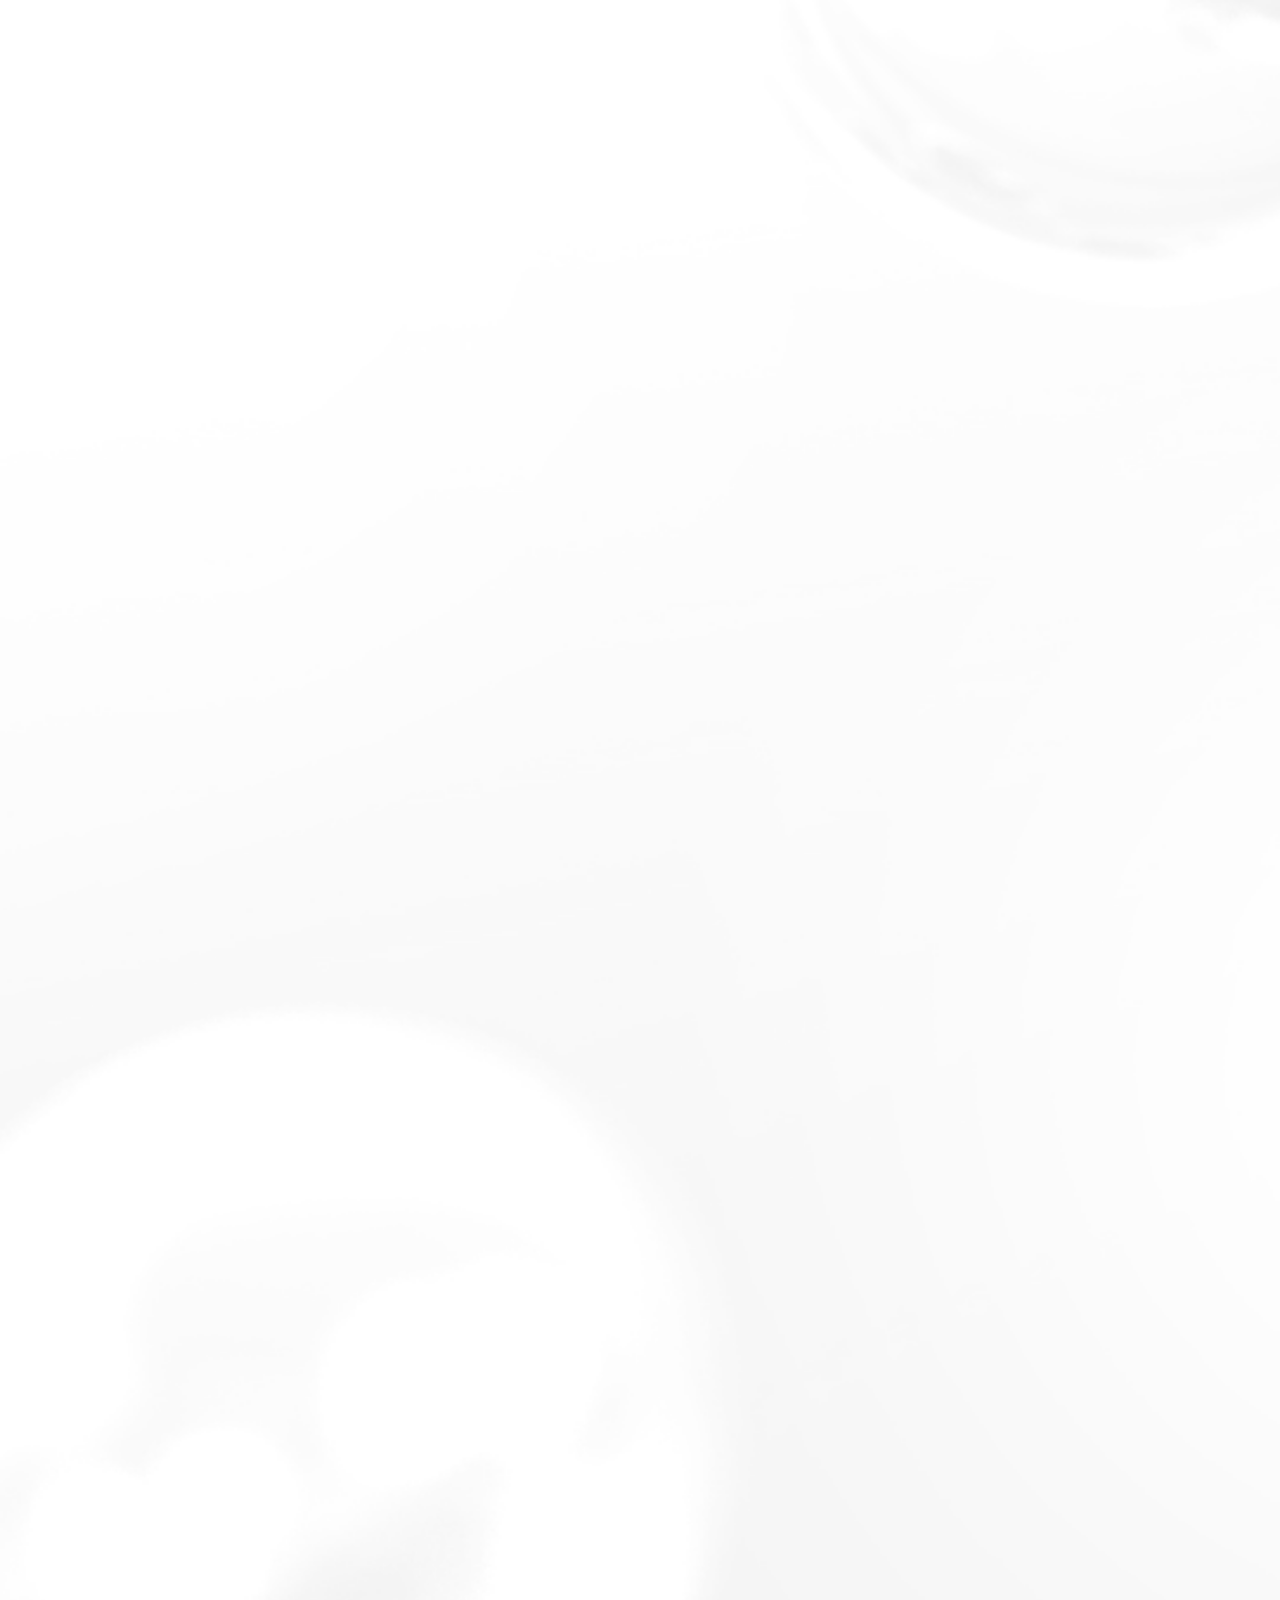
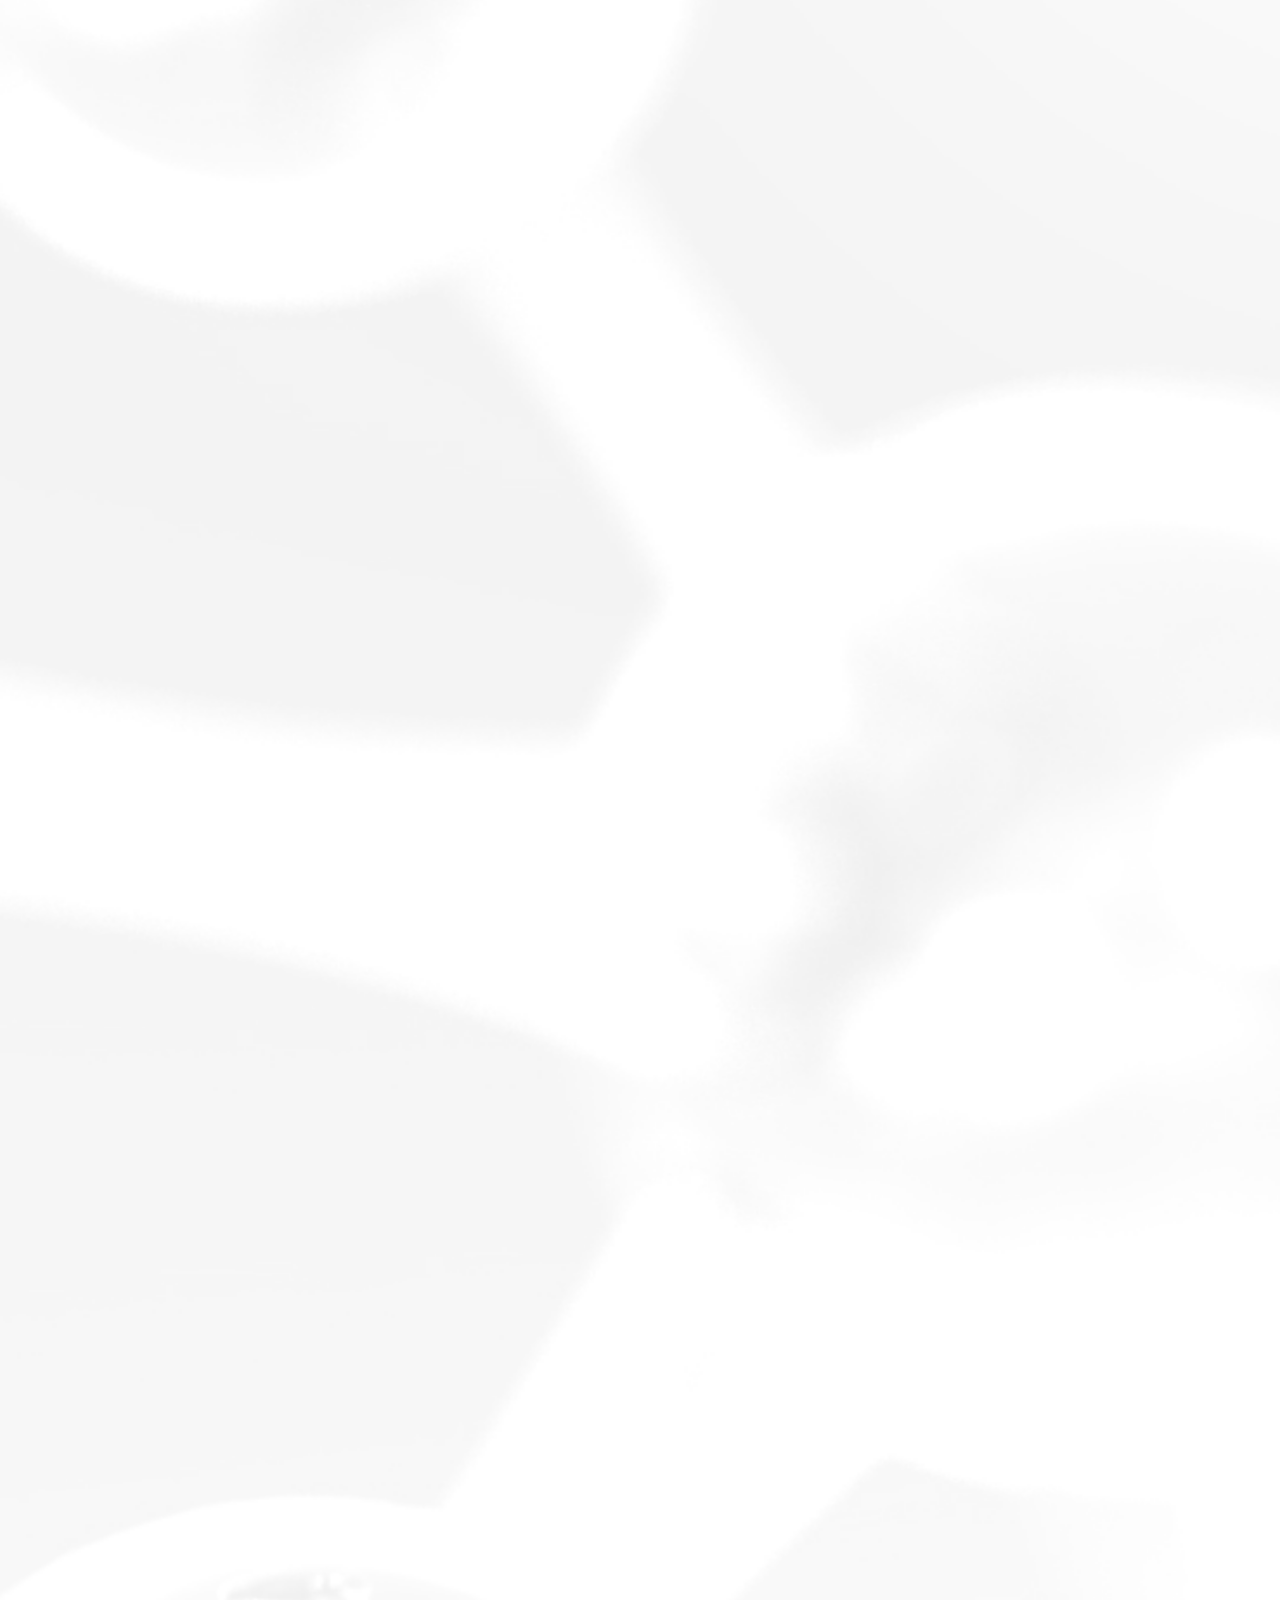
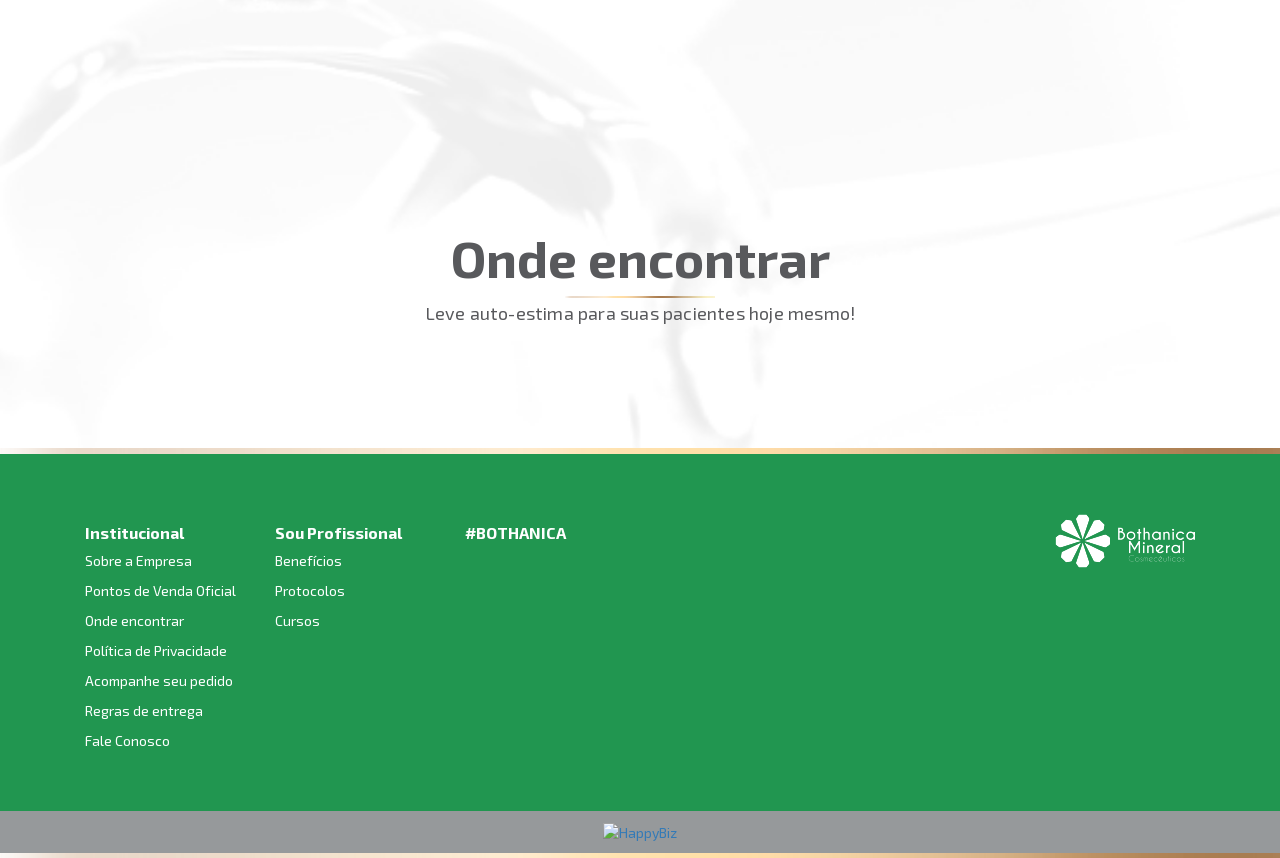
==== commit 55684045: "alterações" ====
--- a/public/index.html
+++ b/public/index.html
@@ -18,7 +18,7 @@
     <link rel="apple-touch-icon" size="120x120" href="https://s3-sa-east-1.amazonaws.com/happybiz-web/BOTHANICA+MINERAL/Icon/Icon+120.png">
     <link rel="apple-touch-icon" size="76x76" href="https://s3-sa-east-1.amazonaws.com/happybiz-web/BOTHANICA+MINERAL/Icon/Icon+76.png">
     <link rel="apple-touch-icon" size="152x152" href="https://s3-sa-east-1.amazonaws.com/happybiz-web/BOTHANICA+MINERAL/Icon/Icon+152.png">
-    <title>Leort® é vida</title>
+    <title>LEORT® é vida</title>
     <link rel="stylesheet" href="https://cdnjs.cloudflare.com/ajax/libs/slick-carousel/1.8.1/slick.min.css">
     <link rel="stylesheet" href="https://cdnjs.cloudflare.com/ajax/libs/slick-carousel/1.8.1/slick-theme.min.css">
     <link rel="stylesheet" href="css/plugins.css">
@@ -226,6 +226,11 @@
             <div id="bannerDep">
               <div class="row">
                 <div class="embed-responsive embed-responsive-16by9">
+                  <iframe class="embed-responsive-item" src="https://www.youtube.com/embed/Kxx6PmyuBXw" frameborder="0" allowfullscreen></iframe>
+                </div>
+              </div>
+              <div class="row">
+                <div class="embed-responsive embed-responsive-16by9">
                   <iframe class="embed-responsive-item" src="https://www.youtube.com/embed/vnxaNXvtfCo" frameborder="0" allowfullscreen></iframe>
                 </div>
               </div>
@@ -236,11 +241,48 @@
               </div>
               <div class="row">
                 <div class="embed-responsive embed-responsive-16by9">
+                  <iframe class="embed-responsive-item" src="https://www.youtube.com/embed/AqZwrJkcy6I" frameborder="0" allowfullscreen></iframe>
+                </div>
+              </div>
+              <div class="row">
+                <div class="embed-responsive embed-responsive-16by9">
+                  <iframe class="embed-responsive-item" src="https://www.youtube.com/embed/H7cj3neqTjg" frameborder="0" allowfullscreen></iframe>
+                </div>
+              </div>
+            </div>
+            <div id="navdep">
+              <div class="row">
+                <div class="embed-responsive embed-responsive-16by9">
                   <iframe class="embed-responsive-item" src="https://www.youtube.com/embed/Kxx6PmyuBXw" frameborder="0" allowfullscreen></iframe>
                 </div>
               </div>
-            </div>
-          </div>
+              <div class="row">
+                <div class="embed-responsive embed-responsive-16by9">
+                  <iframe class="embed-responsive-item" src="https://www.youtube.com/embed/vnxaNXvtfCo" frameborder="0" allowfullscreen></iframe>
+                </div>
+              </div>
+              <div class="row">
+                <div class="embed-responsive embed-responsive-16by9">
+                  <iframe class="embed-responsive-item" src="https://www.youtube.com/embed/_kT0y8W3WP8" frameborder="0" allowfullscreen></iframe>
+                </div>
+              </div>
+              <div class="row">
+                <div class="embed-responsive embed-responsive-16by9">
+                  <iframe class="embed-responsive-item" src="https://www.youtube.com/embed/AqZwrJkcy6I" frameborder="0" allowfullscreen></iframe>
+                </div>
+              </div>
+              <div class="row">
+                <div class="embed-responsive embed-responsive-16by9">
+                  <iframe class="embed-responsive-item" src="https://www.youtube.com/embed/H7cj3neqTjg" frameborder="0" allowfullscreen></iframe>
+                </div>
+              </div>
+            </div>
+          </div>
+        </div>
+        <div class="row text-center pd-40-top">
+          <h1 class="bold onde-encontrar"><a href="http://www.bothanicamineral.com.br/onde-encontrar" target="_blank">Onde encontrar</a></h1>
+          <div class="line-width"></div>
+          <p>Leve auto-estima para suas pacientes hoje mesmo!</p>
         </div>
       </div>
     </section>
@@ -270,7 +312,7 @@
           </ul>
         </div>
         <div class="col-sm-4">
-          <h5 class="bold">#BOTHANICA</h5><script src="//lightwidget.com/widgets/lightwidget.js"></script><iframe src="//lightwidget.com/widgets/e8f94bc166d4548dbd6ec67cbf398a76.html" scrolling="no" allowtransparency="true" class="lightwidget-widget" style="width: 100%; border: 0; overflow: hidden;"></iframe>
+          <h5 class="bold">#BOTHANICA</h5><script src="//lightwidget.com/widgets/lightwidget.js"></script><iframe src="//lightwidget.com/widgets/fb9441ac4db45e38a67788e7bb8c2018.html" scrolling="no" allowtransparency="true" class="lightwidget-widget" style="width: 100%; border: 0; overflow: hidden;"></iframe>
         </div>
         <div class="col-sm-4">
           <div class="footer-texto logo-footer"><a href="https://www.bothanicamineral.com.br/" target="_blank"><img src="img/logo-rodape.png" alt="" srcset=""></a></div>
--- a/public/css/style.css
+++ b/public/css/style.css
@@ -1211,6 +1211,13 @@
   font-size: 30px;
   line-height: 1.2;
 }
+.onde-encontrar a {
+  color: #58595c;
+}
+.onde-encontrar a:hover {
+  text-decoration: none;
+  color: #29713d;
+}
 @media screen and (max-width: 992px) {
   .leort-image-text {
     padding-top: 20px;
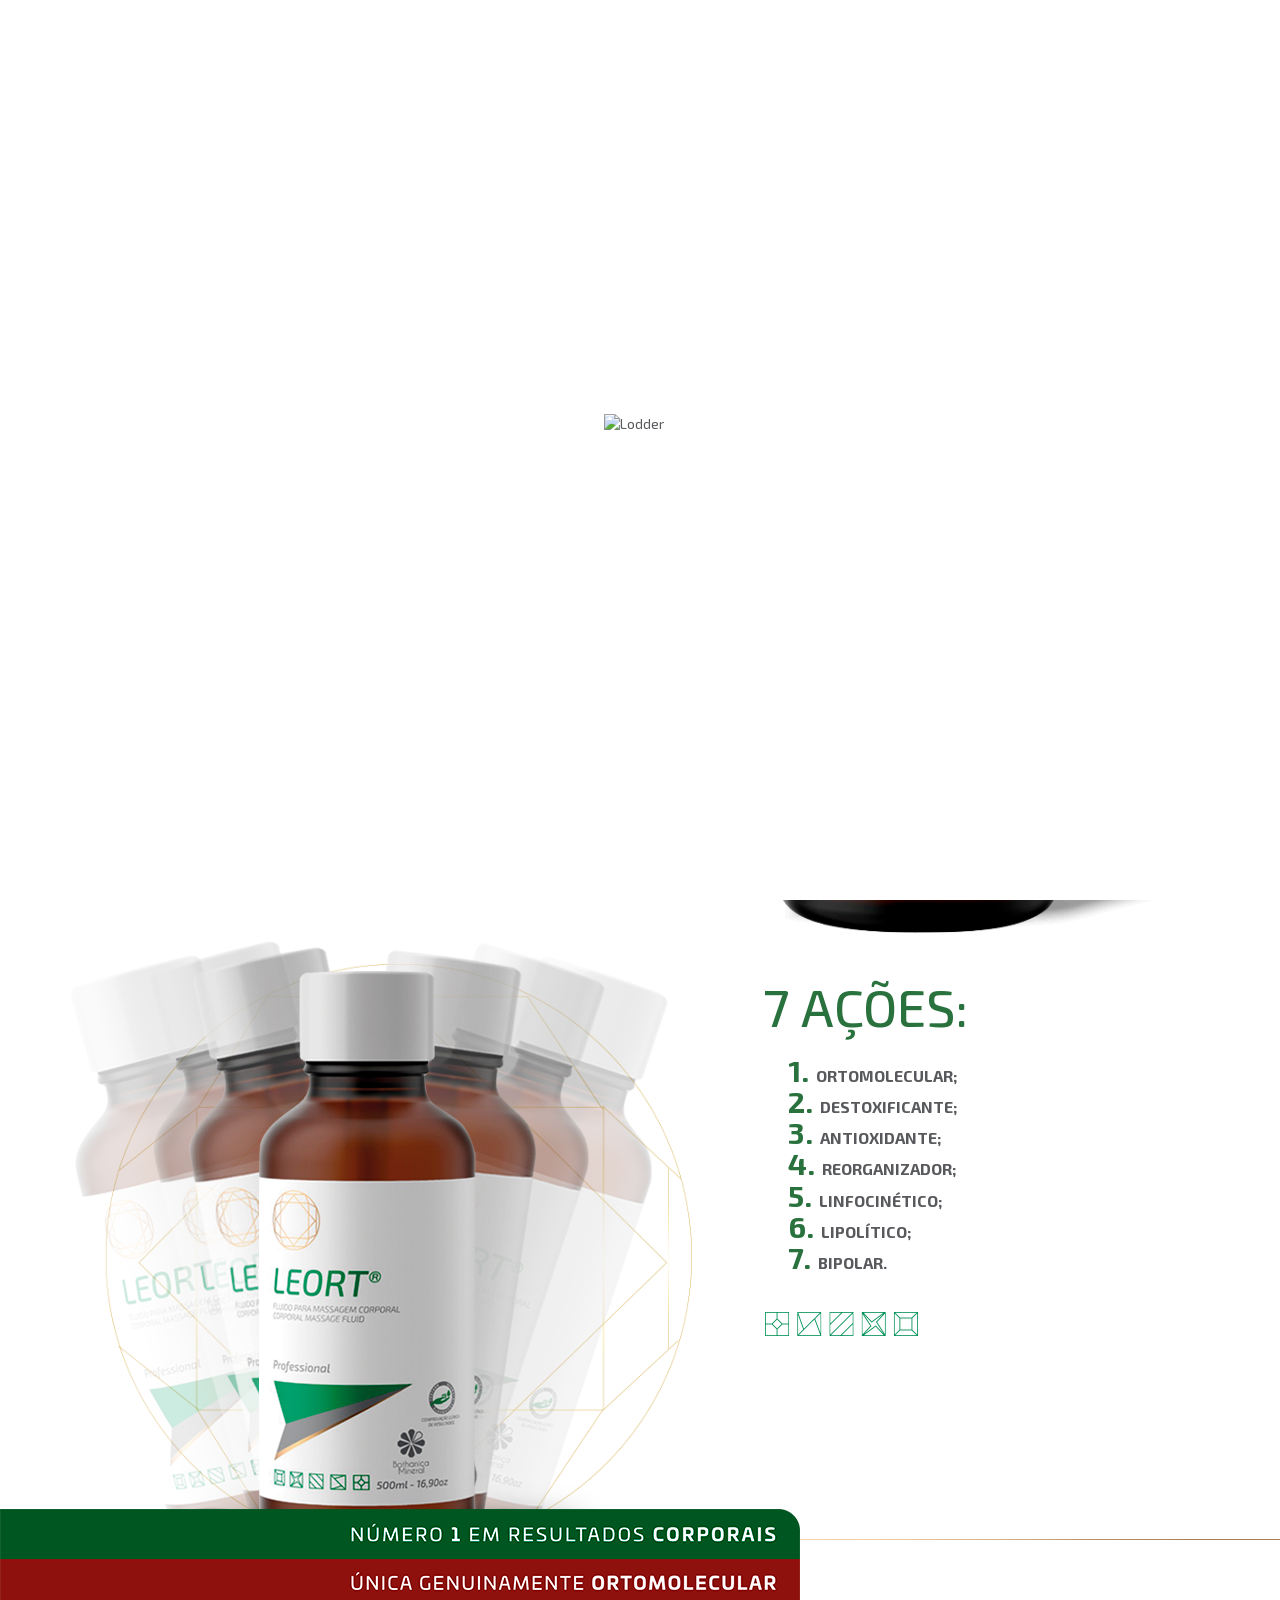
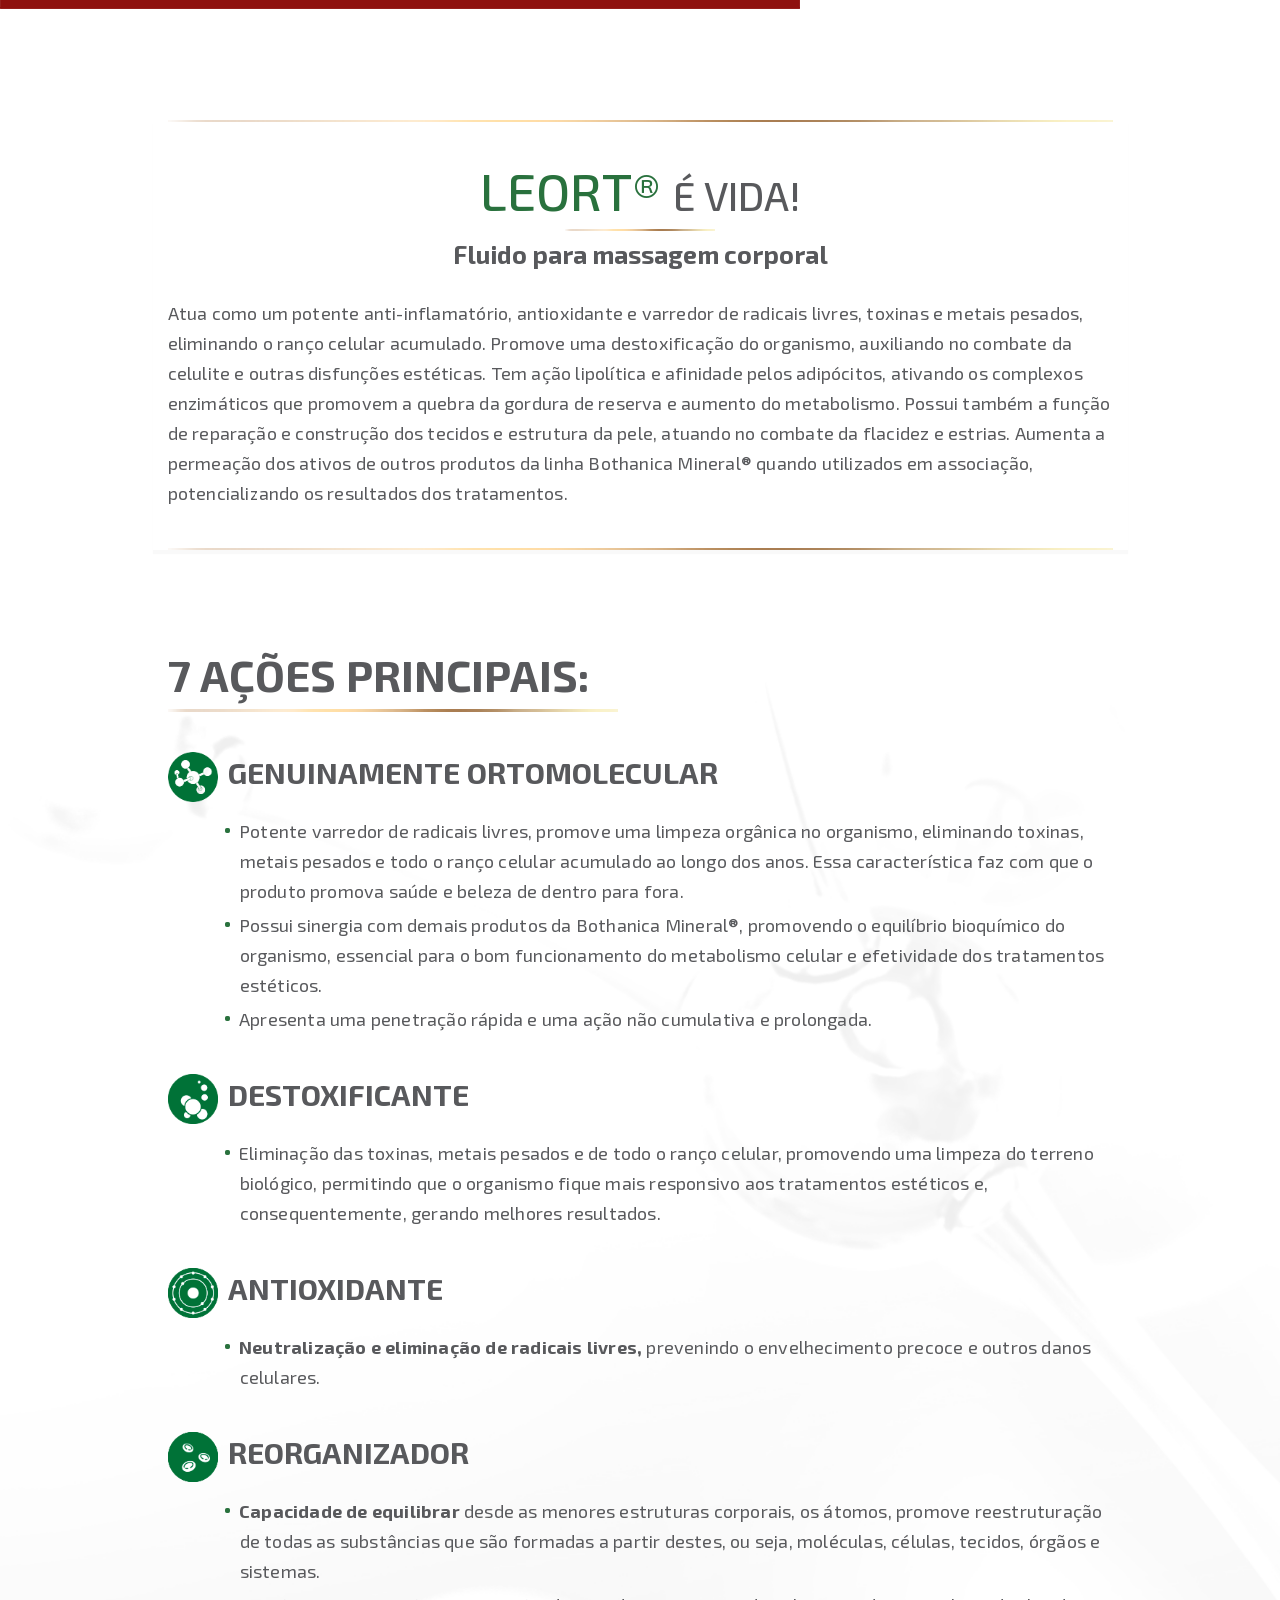
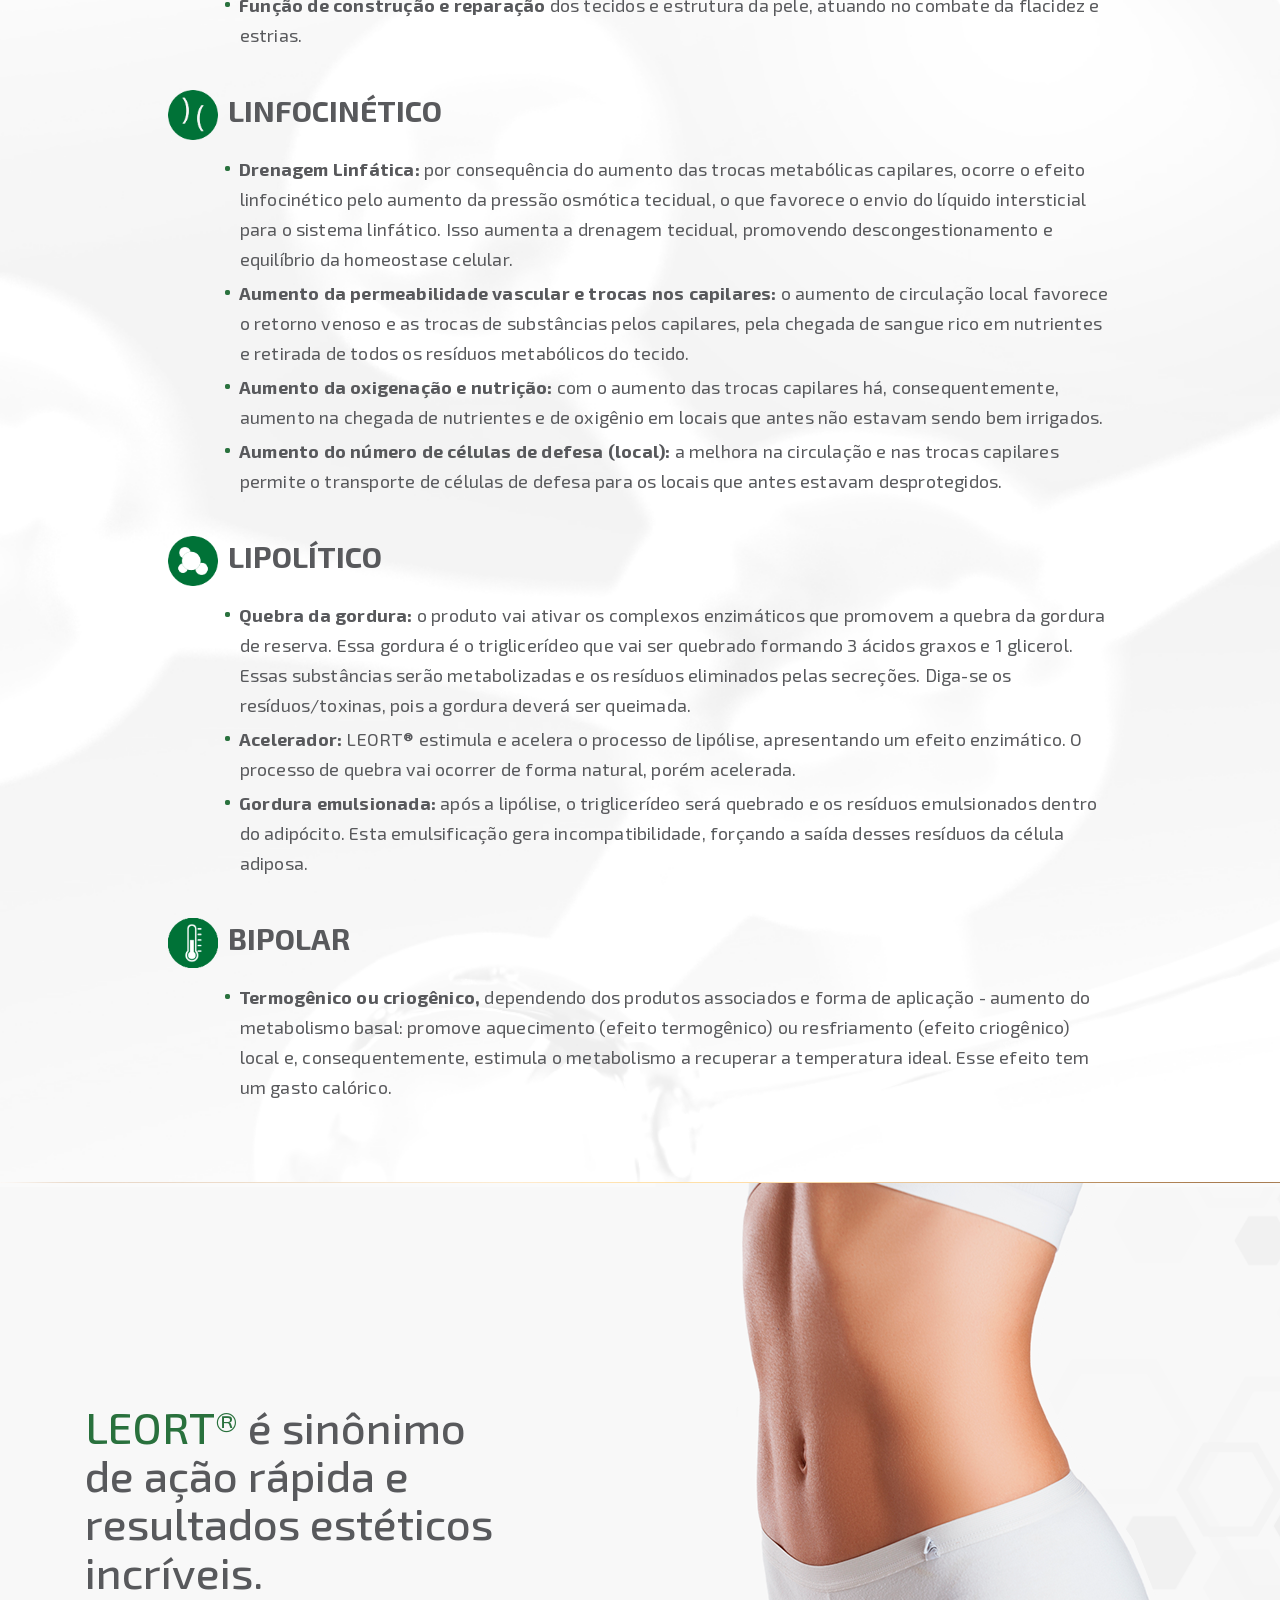
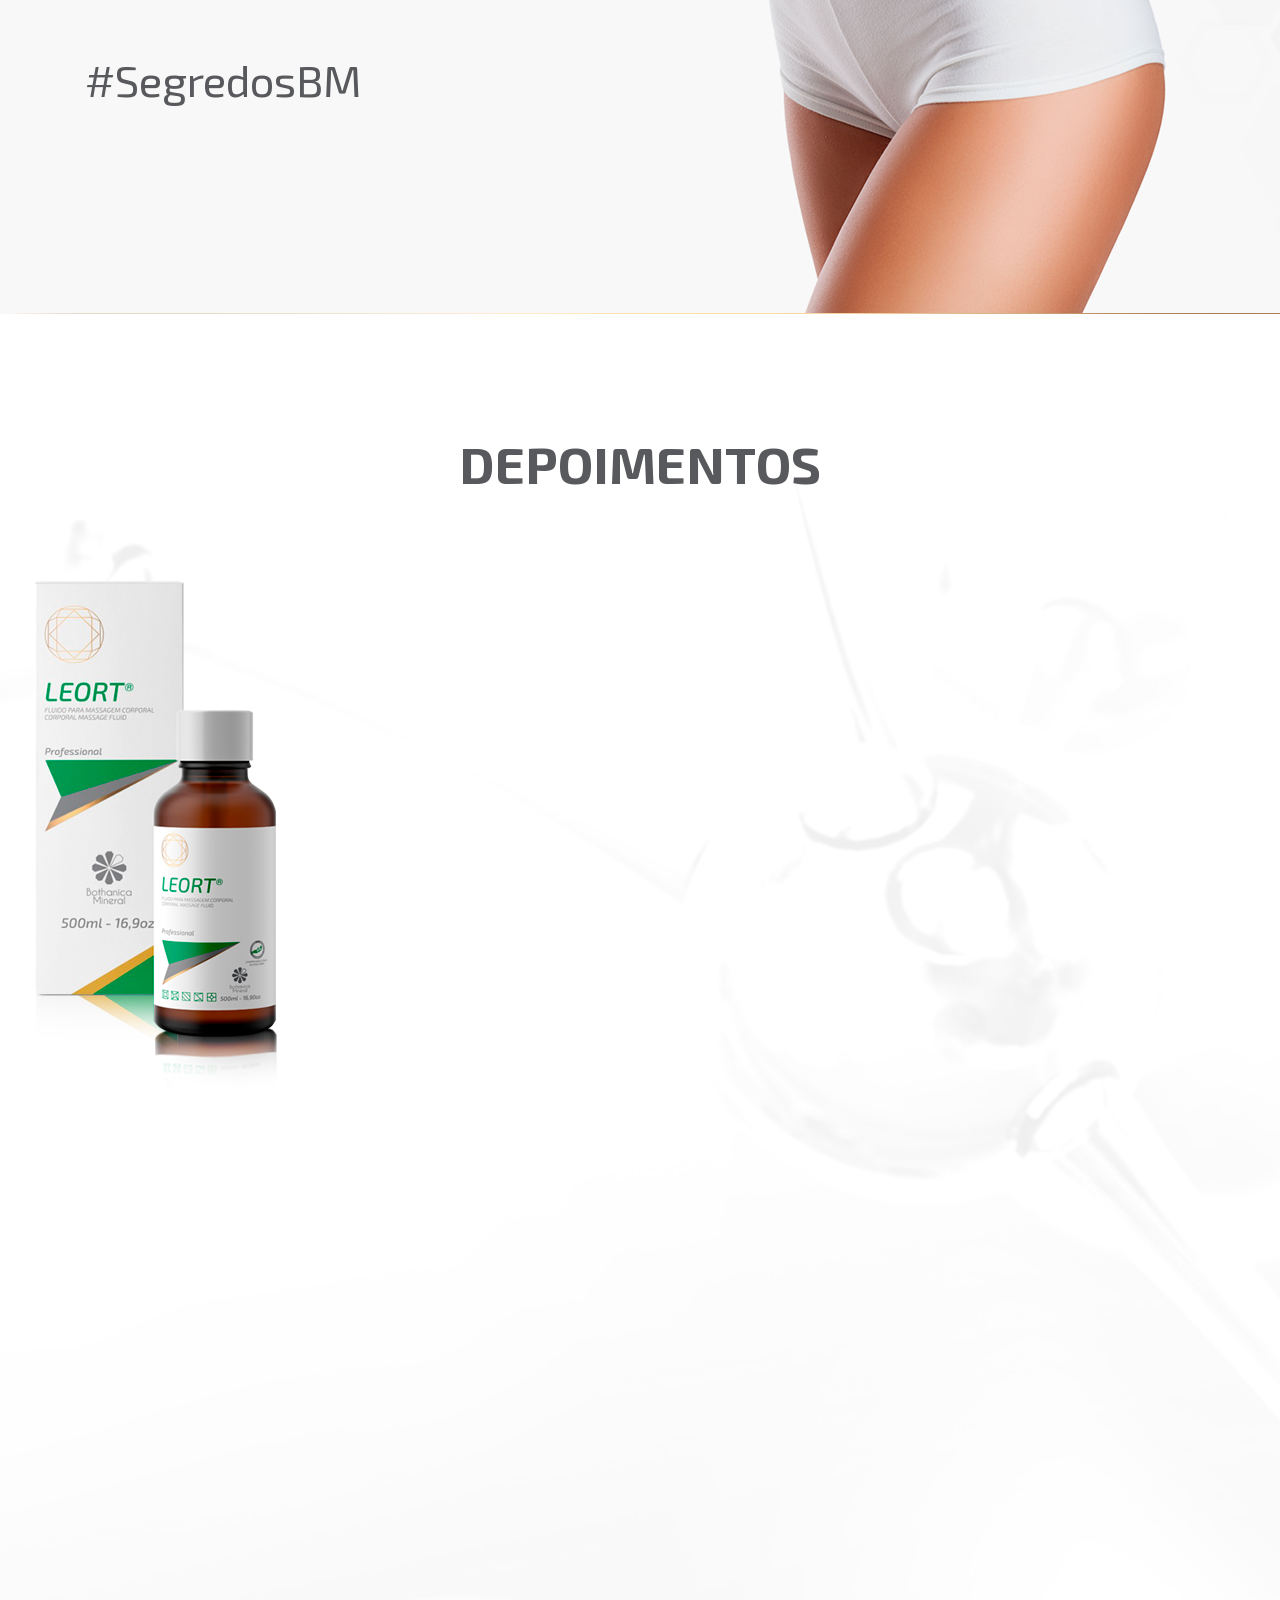
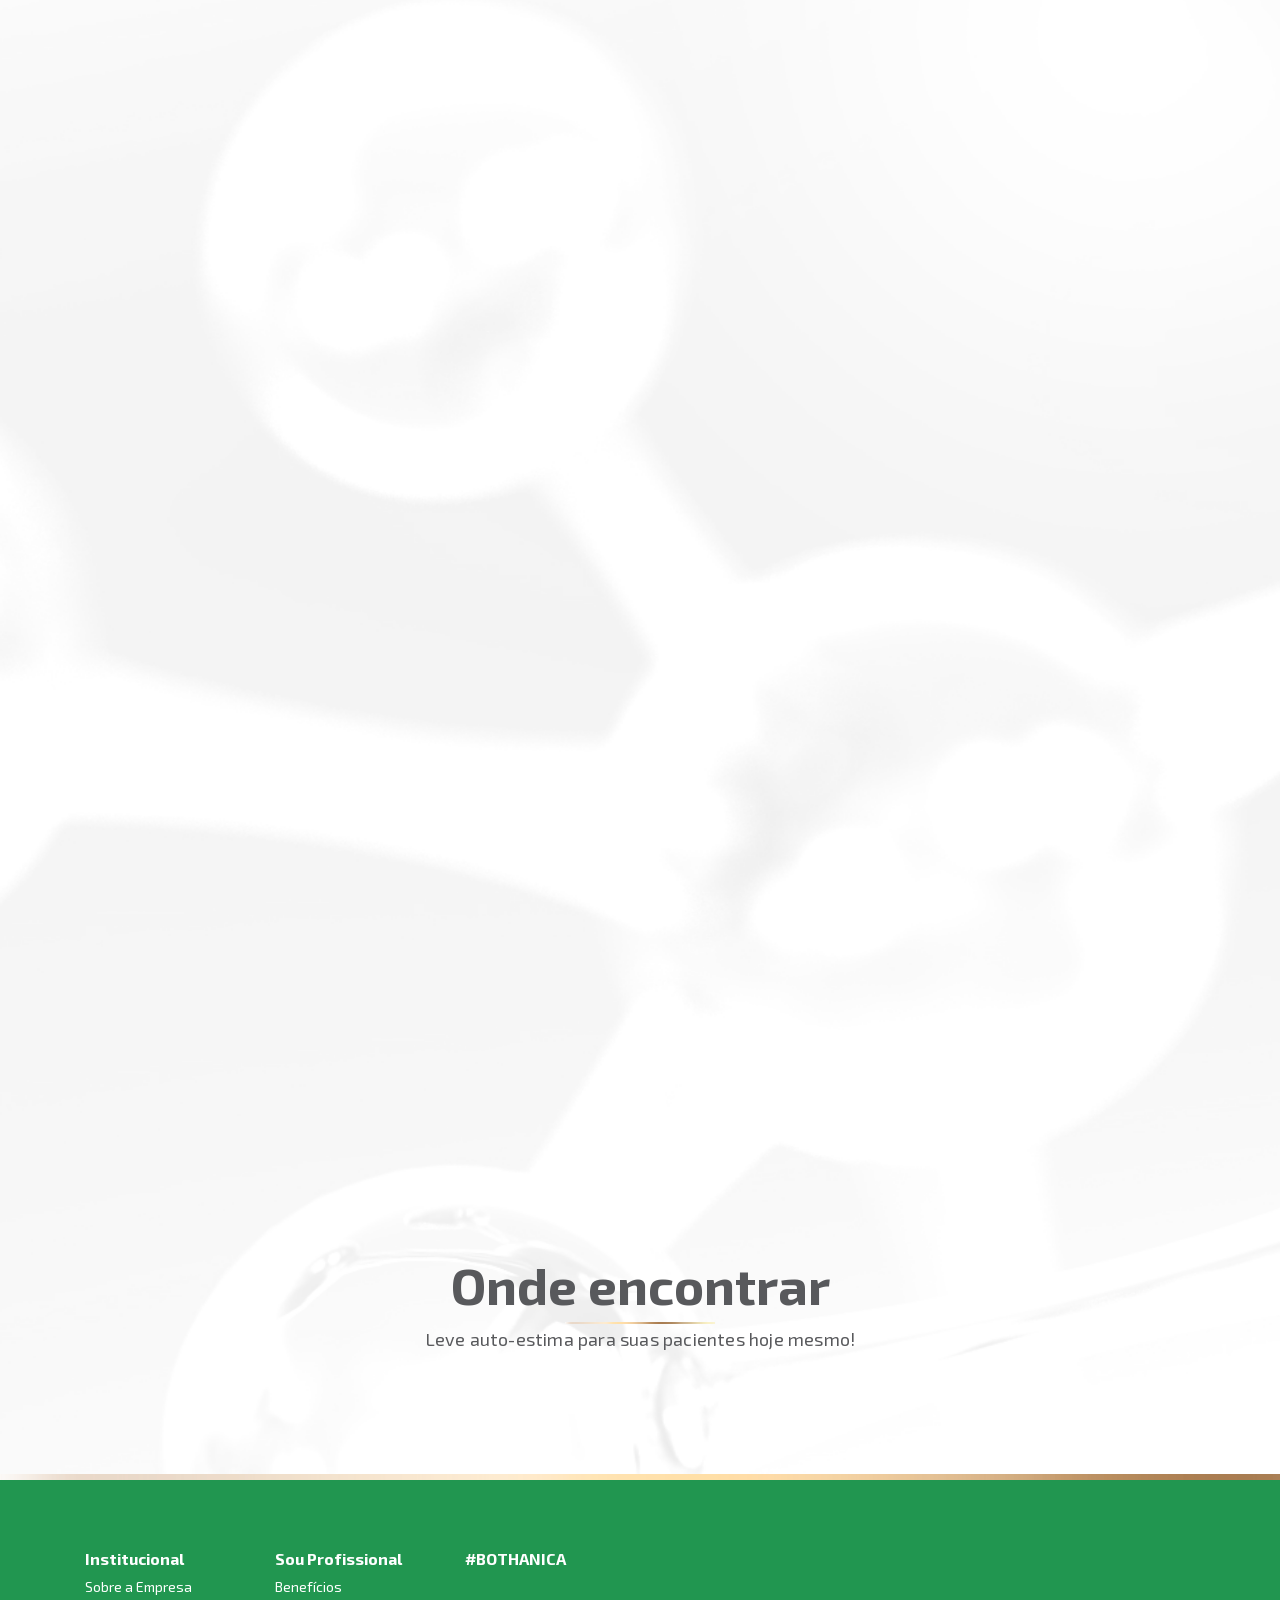
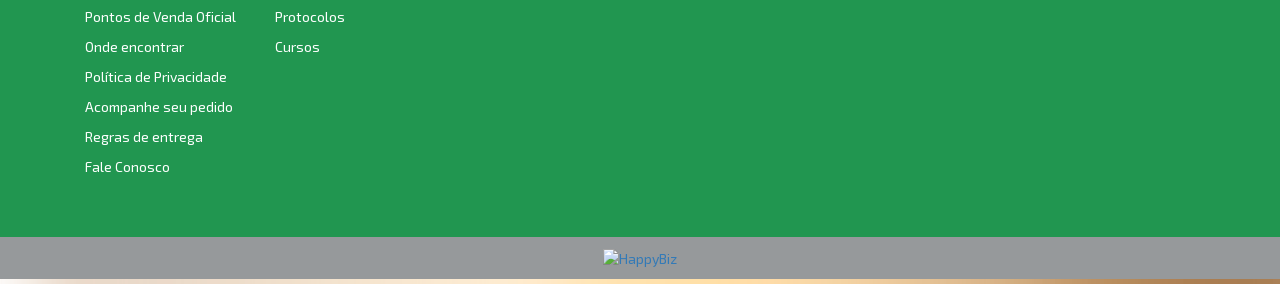
==== commit 976c37b8: "alteração do Logo" ====
--- a/public/index.html
+++ b/public/index.html
@@ -250,33 +250,7 @@
                 </div>
               </div>
             </div>
-            <div id="navdep">
-              <div class="row">
-                <div class="embed-responsive embed-responsive-16by9">
-                  <iframe class="embed-responsive-item" src="https://www.youtube.com/embed/Kxx6PmyuBXw" frameborder="0" allowfullscreen></iframe>
-                </div>
-              </div>
-              <div class="row">
-                <div class="embed-responsive embed-responsive-16by9">
-                  <iframe class="embed-responsive-item" src="https://www.youtube.com/embed/vnxaNXvtfCo" frameborder="0" allowfullscreen></iframe>
-                </div>
-              </div>
-              <div class="row">
-                <div class="embed-responsive embed-responsive-16by9">
-                  <iframe class="embed-responsive-item" src="https://www.youtube.com/embed/_kT0y8W3WP8" frameborder="0" allowfullscreen></iframe>
-                </div>
-              </div>
-              <div class="row">
-                <div class="embed-responsive embed-responsive-16by9">
-                  <iframe class="embed-responsive-item" src="https://www.youtube.com/embed/AqZwrJkcy6I" frameborder="0" allowfullscreen></iframe>
-                </div>
-              </div>
-              <div class="row">
-                <div class="embed-responsive embed-responsive-16by9">
-                  <iframe class="embed-responsive-item" src="https://www.youtube.com/embed/H7cj3neqTjg" frameborder="0" allowfullscreen></iframe>
-                </div>
-              </div>
-            </div>
+            <div id="navdep"><img src="https://s3-sa-east-1.amazonaws.com/happybiz-web/BOTHANICA+MINERAL/banner-video/video1.PNG" alt=""><img src="https://s3-sa-east-1.amazonaws.com/happybiz-web/BOTHANICA+MINERAL/banner-video/video2.PNG" alt=""><img src="https://s3-sa-east-1.amazonaws.com/happybiz-web/BOTHANICA+MINERAL/banner-video/video3.PNG" alt=""><img src="https://s3-sa-east-1.amazonaws.com/happybiz-web/BOTHANICA+MINERAL/banner-video/video4.PNG" alt=""><img src="https://s3-sa-east-1.amazonaws.com/happybiz-web/BOTHANICA+MINERAL/banner-video/video5.PNG" alt=""></div>
           </div>
         </div>
         <div class="row text-center pd-40-top">
@@ -315,7 +289,7 @@
           <h5 class="bold">#BOTHANICA</h5><script src="//lightwidget.com/widgets/lightwidget.js"></script><iframe src="//lightwidget.com/widgets/fb9441ac4db45e38a67788e7bb8c2018.html" scrolling="no" allowtransparency="true" class="lightwidget-widget" style="width: 100%; border: 0; overflow: hidden;"></iframe>
         </div>
         <div class="col-sm-4">
-          <div class="footer-texto logo-footer"><a href="https://www.bothanicamineral.com.br/" target="_blank"><img src="img/logo-rodape.png" alt="" srcset=""></a></div>
+          <div class="footer-texto logo-footer"><a href="https://www.bothanicamineral.com.br/" target="_blank"><img src="https://s3-sa-east-1.amazonaws.com/happybiz-web/BOTHANICA+MINERAL/site/logo.png" alt="" srcset=""></a></div>
         </div>
       </div>
       <div class="container-fluid logo-biz"><a href="http://www.happybiz.com.br/" target="_blank"><img class="logo-biz-img" src="https://s3-sa-east-1.amazonaws.com/happybiz-web/BOTHANICA+MINERAL/site/logo-biz.png" alt="HappyBiz"></a></div>
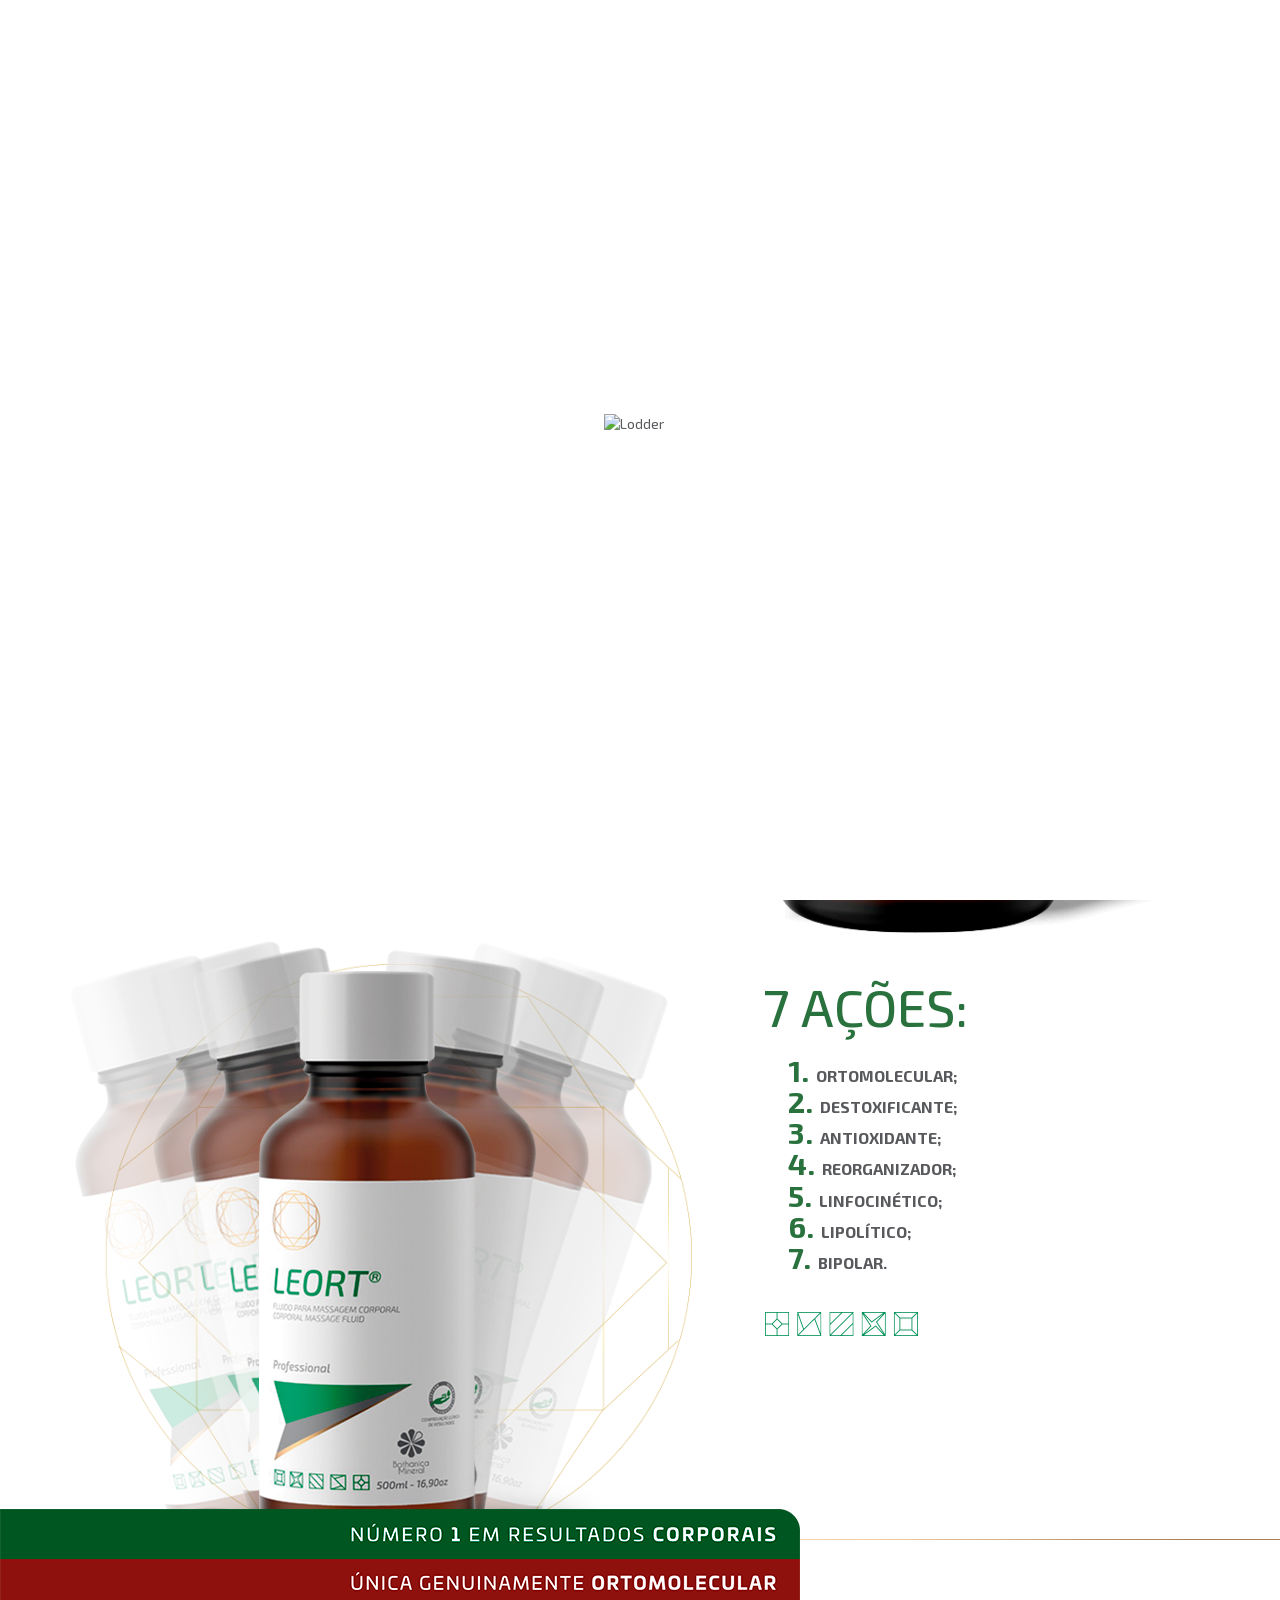
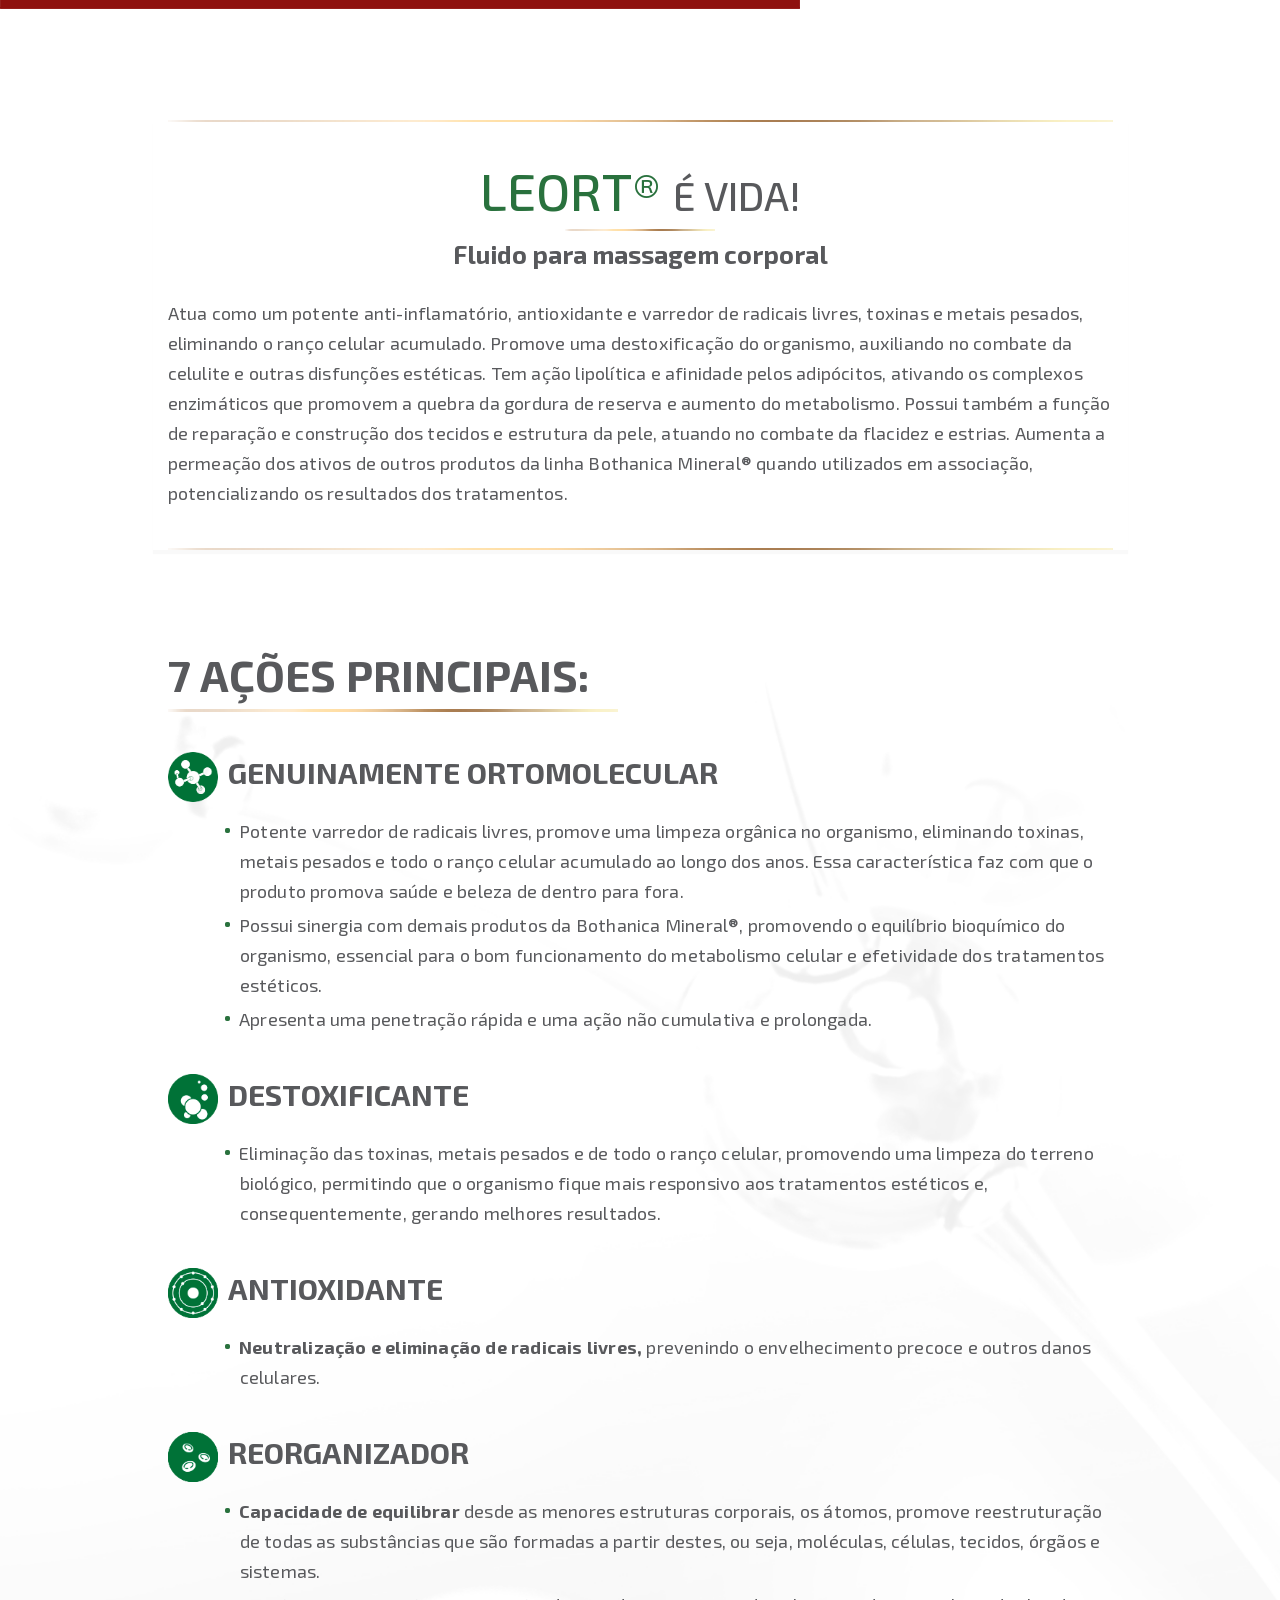
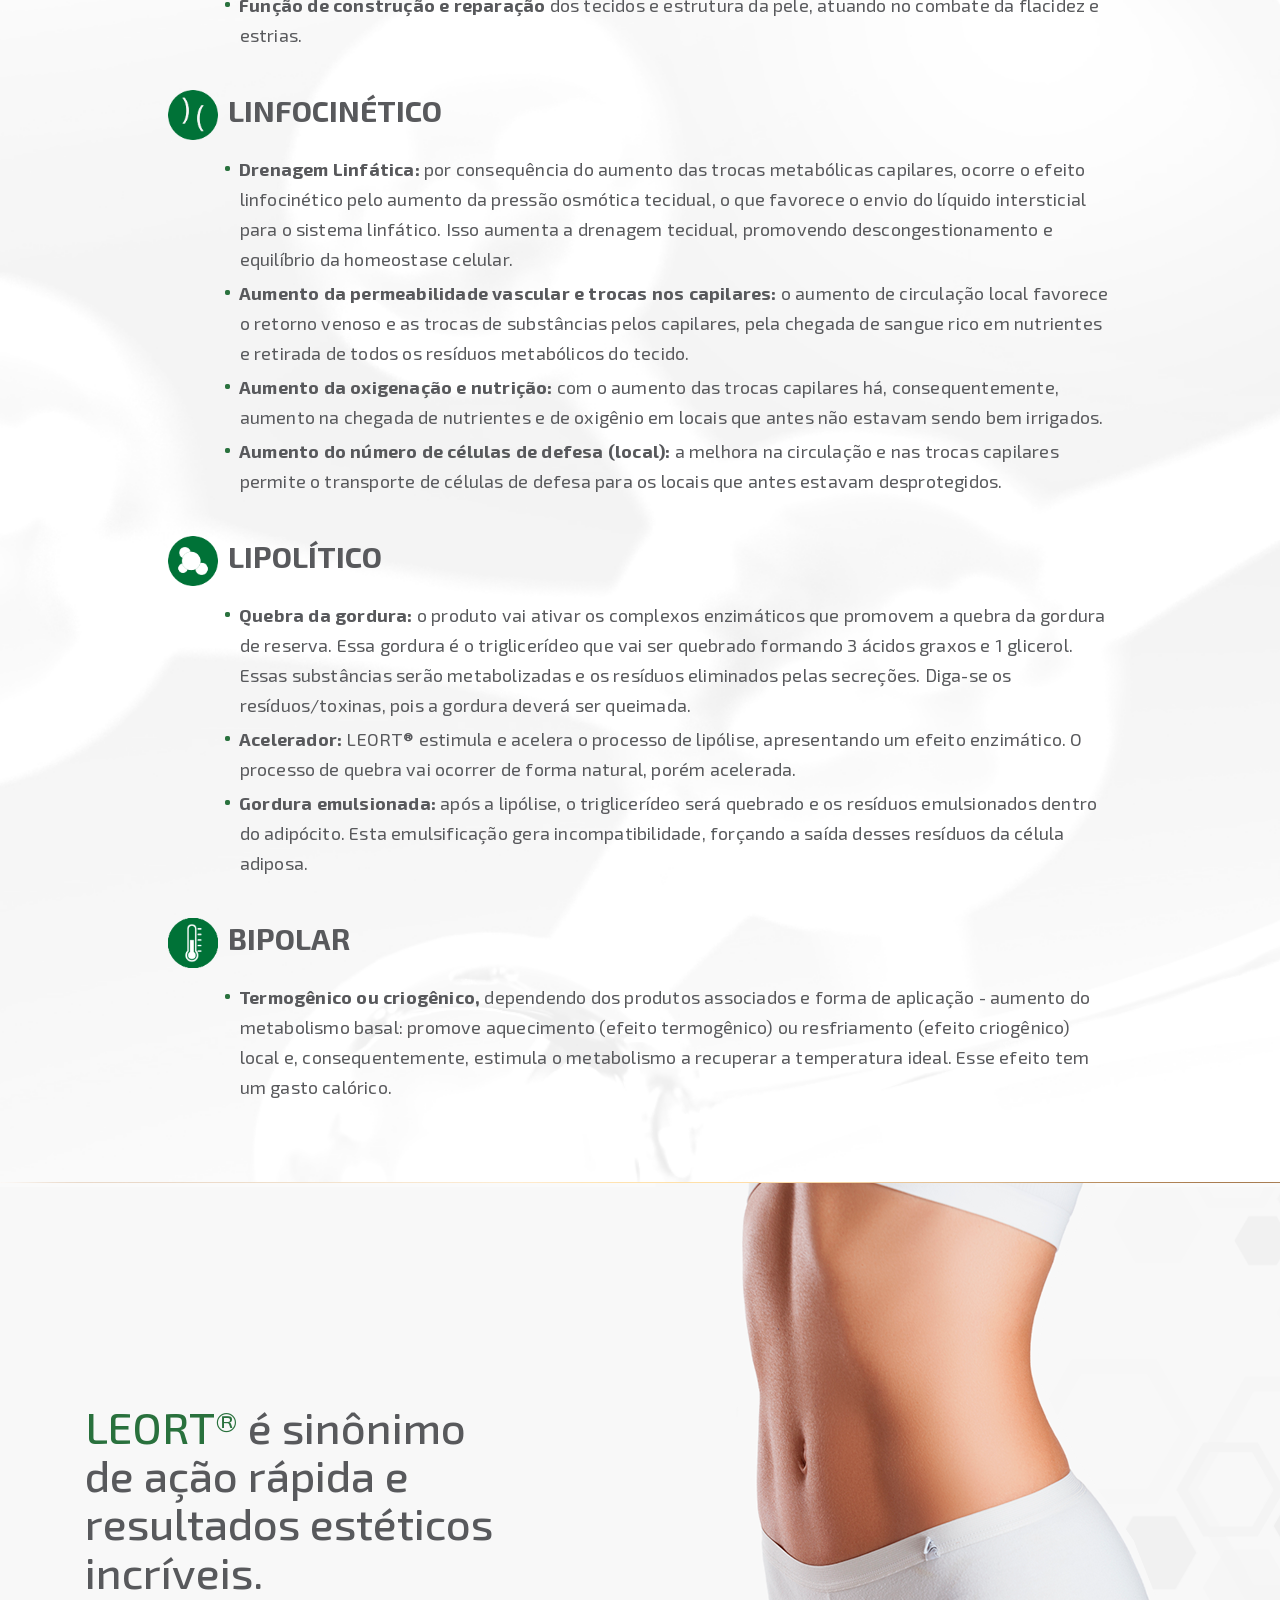
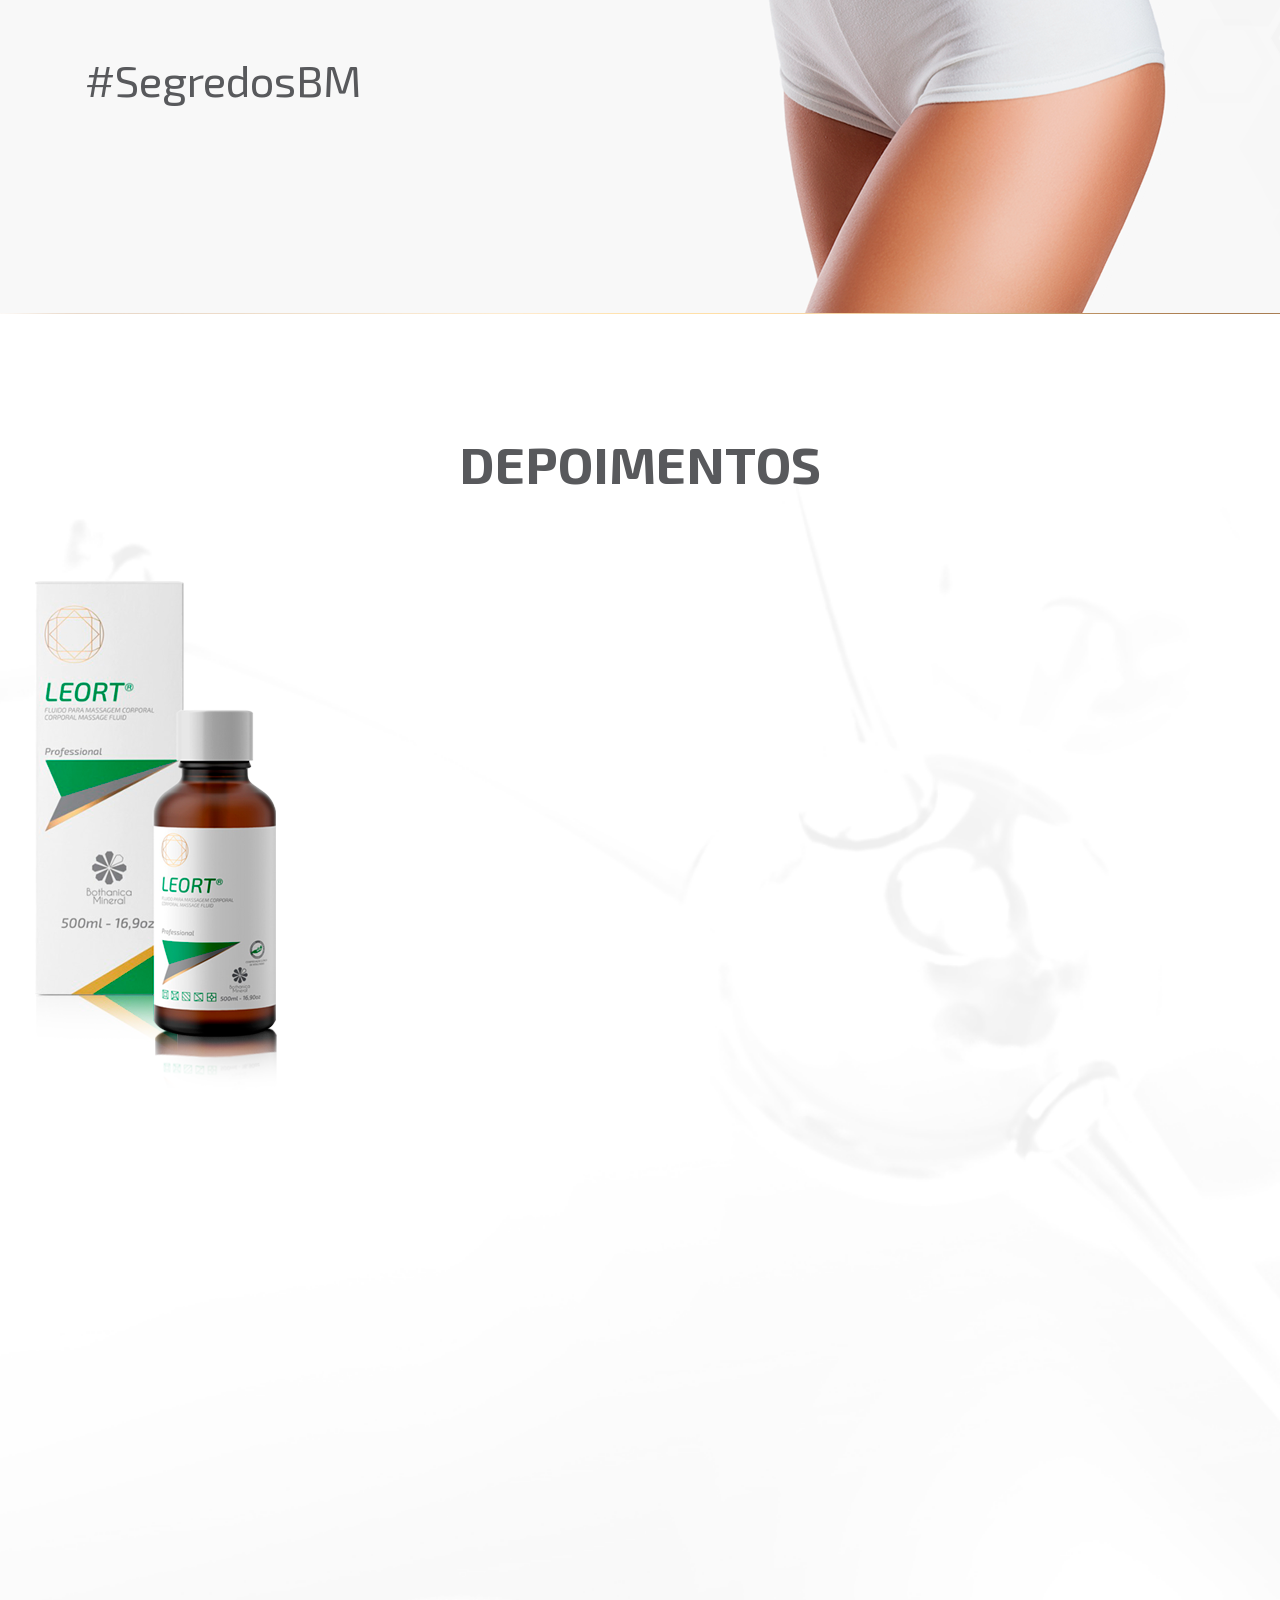
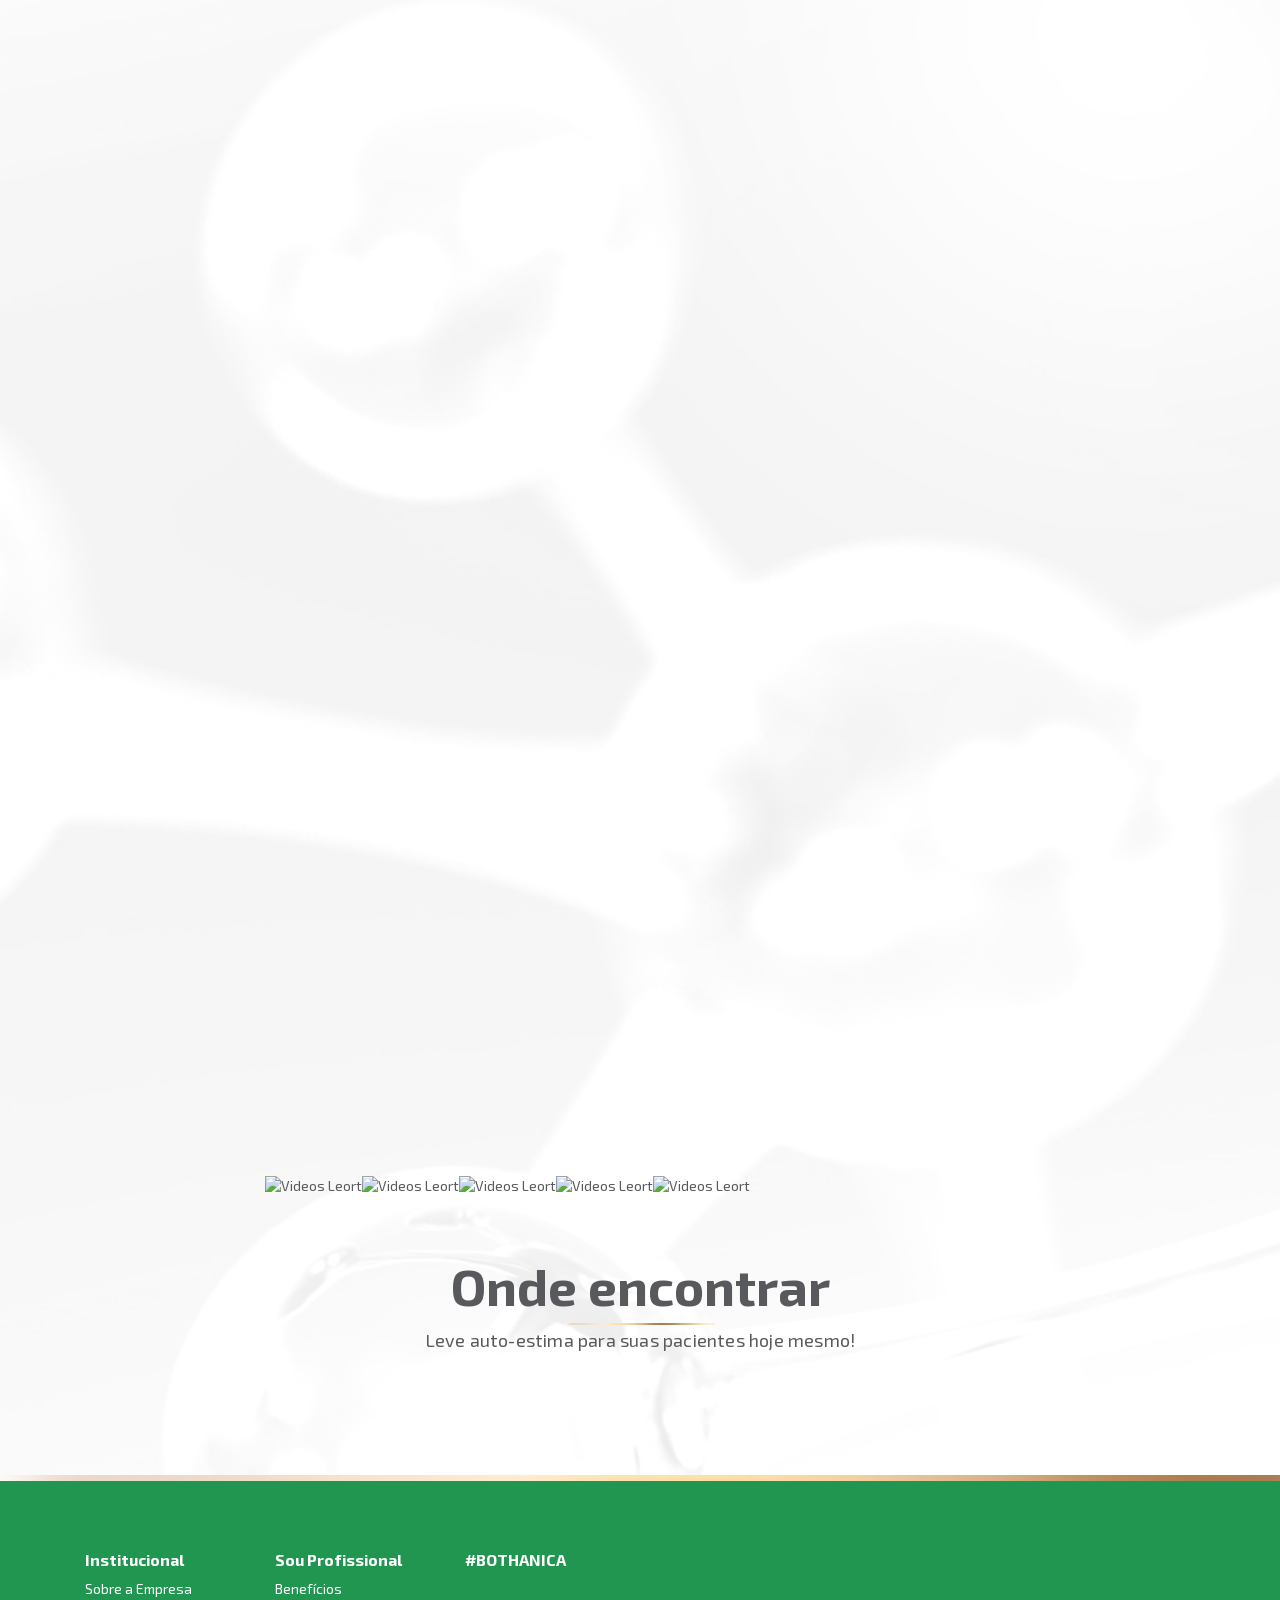
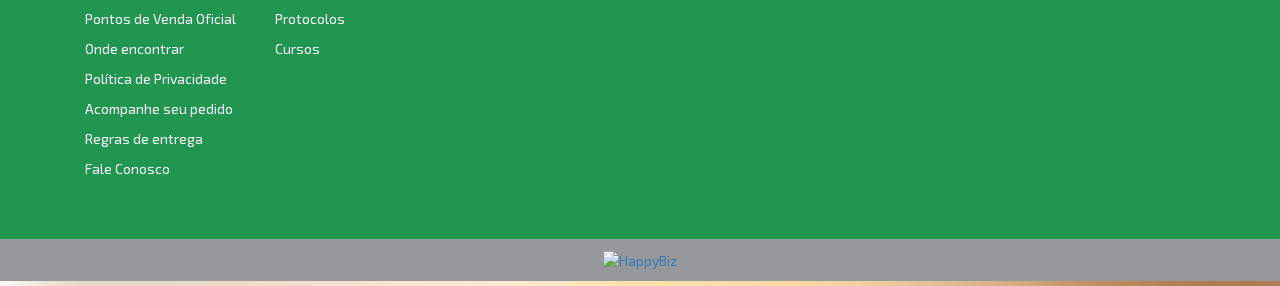
==== commit 76e947ed: "leort" ====
--- a/public/index.html
+++ b/public/index.html
@@ -250,7 +250,7 @@
                 </div>
               </div>
             </div>
-            <div id="navdep"><img src="https://s3-sa-east-1.amazonaws.com/happybiz-web/BOTHANICA+MINERAL/banner-video/video1.PNG" alt=""><img src="https://s3-sa-east-1.amazonaws.com/happybiz-web/BOTHANICA+MINERAL/banner-video/video2.PNG" alt=""><img src="https://s3-sa-east-1.amazonaws.com/happybiz-web/BOTHANICA+MINERAL/banner-video/video3.PNG" alt=""><img src="https://s3-sa-east-1.amazonaws.com/happybiz-web/BOTHANICA+MINERAL/banner-video/video4.PNG" alt=""><img src="https://s3-sa-east-1.amazonaws.com/happybiz-web/BOTHANICA+MINERAL/banner-video/video5.PNG" alt=""></div>
+            <div id="navdep"><img class="video-control" src="https://s3-sa-east-1.amazonaws.com/happybiz-web/BOTHANICA+MINERAL/banner-video/video1.PNG" alt="Videos Leort"><img class="video-control" src="https://s3-sa-east-1.amazonaws.com/happybiz-web/BOTHANICA+MINERAL/banner-video/video2.PNG" alt="Videos Leort"><img class="video-control" src="https://s3-sa-east-1.amazonaws.com/happybiz-web/BOTHANICA+MINERAL/banner-video/video3.PNG" alt="Videos Leort"><img class="video-control" src="https://s3-sa-east-1.amazonaws.com/happybiz-web/BOTHANICA+MINERAL/banner-video/video4.PNG" alt="Videos Leort"><img class="video-control" src="https://s3-sa-east-1.amazonaws.com/happybiz-web/BOTHANICA+MINERAL/banner-video/video5.PNG" alt="Videos Leort"></div>
           </div>
         </div>
         <div class="row text-center pd-40-top">
--- a/public/css/style.css
+++ b/public/css/style.css
@@ -1213,6 +1213,7 @@
 }
 .onde-encontrar a {
   color: #58595c;
+  text-decoration: none;
 }
 .onde-encontrar a:hover {
   text-decoration: none;
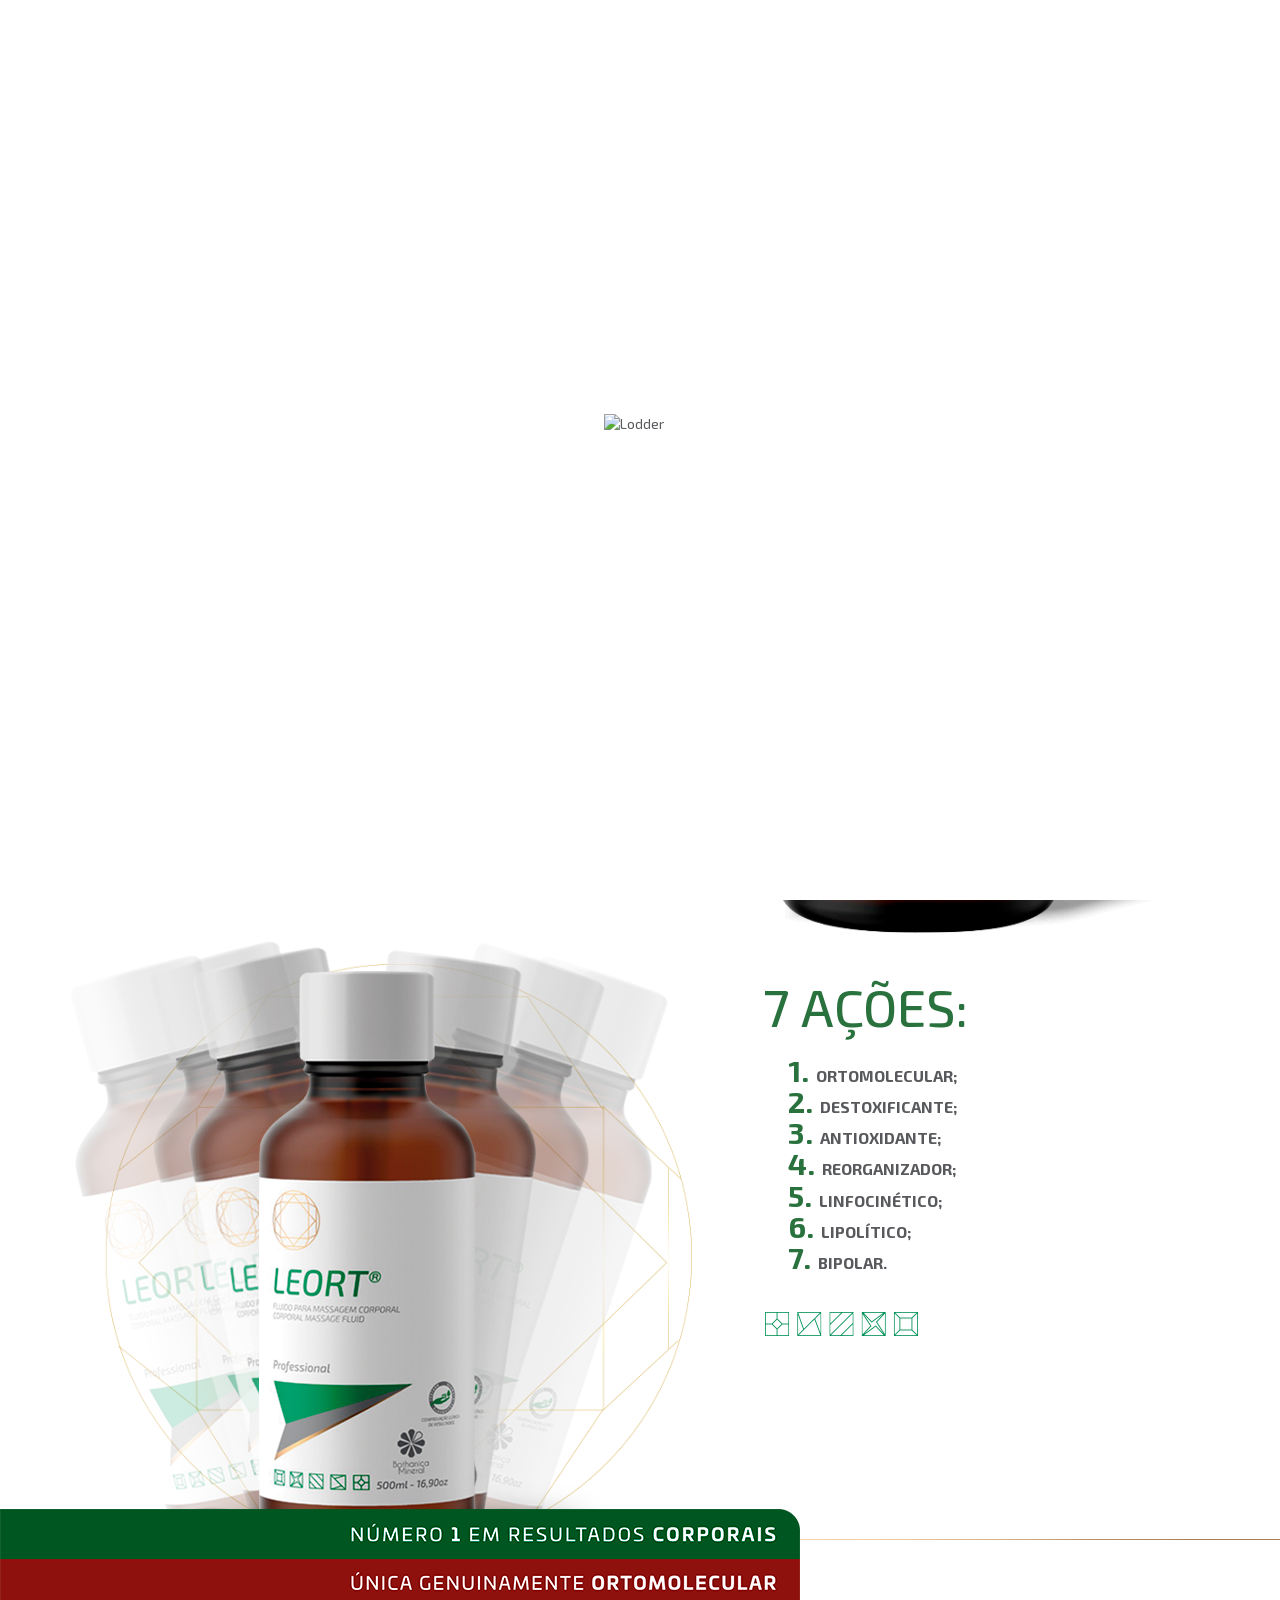
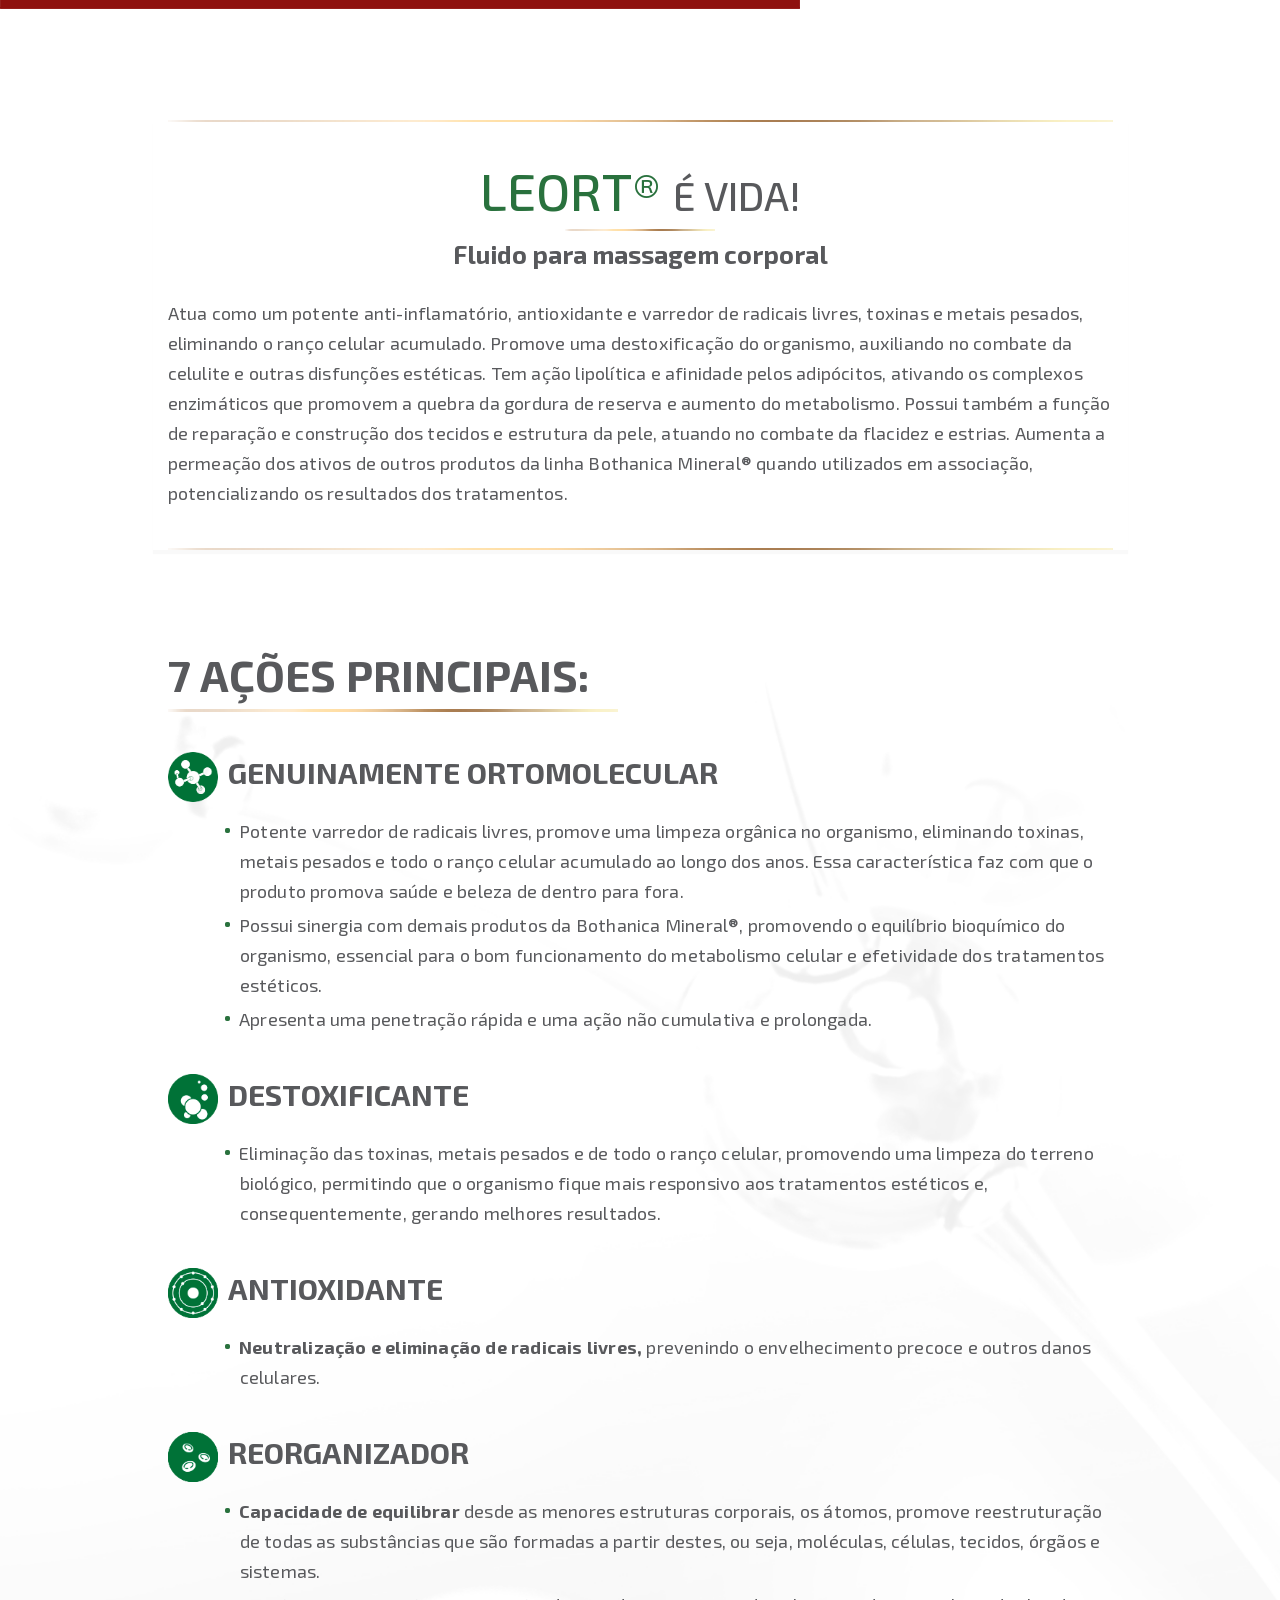
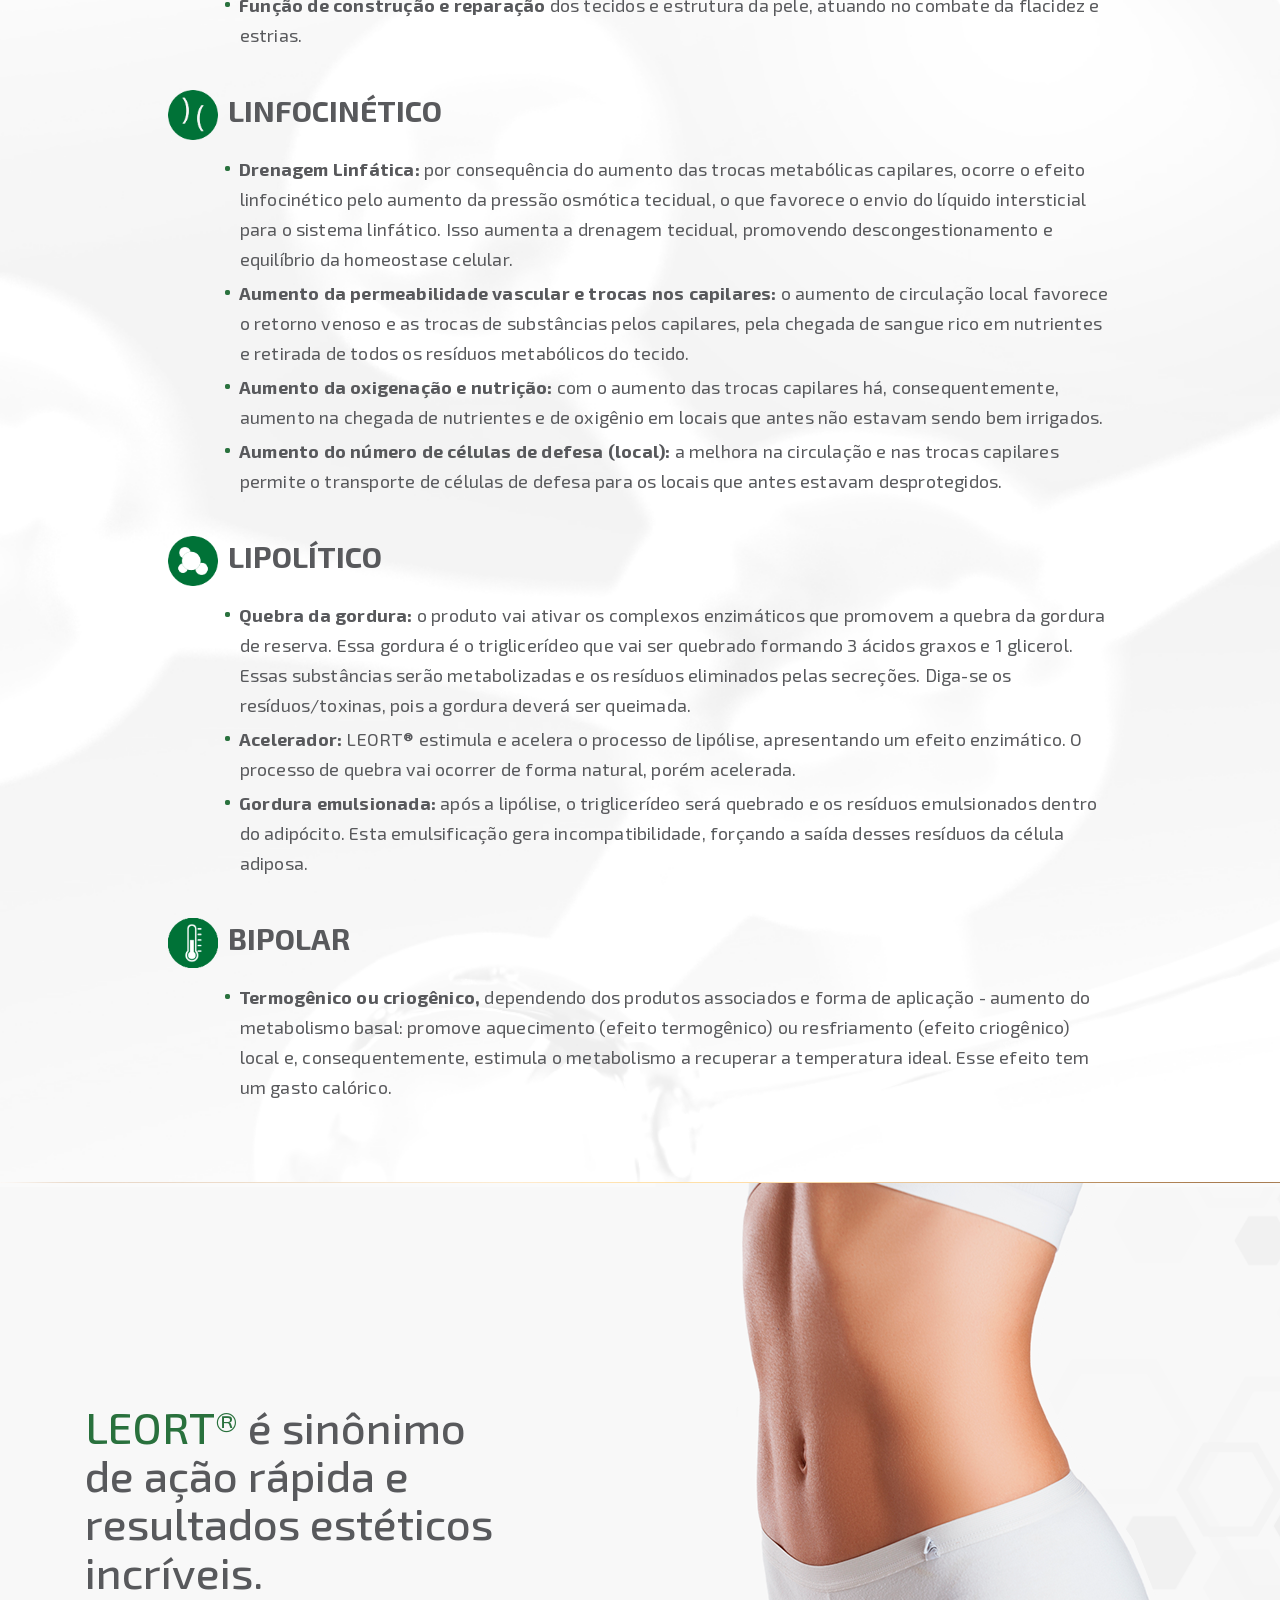
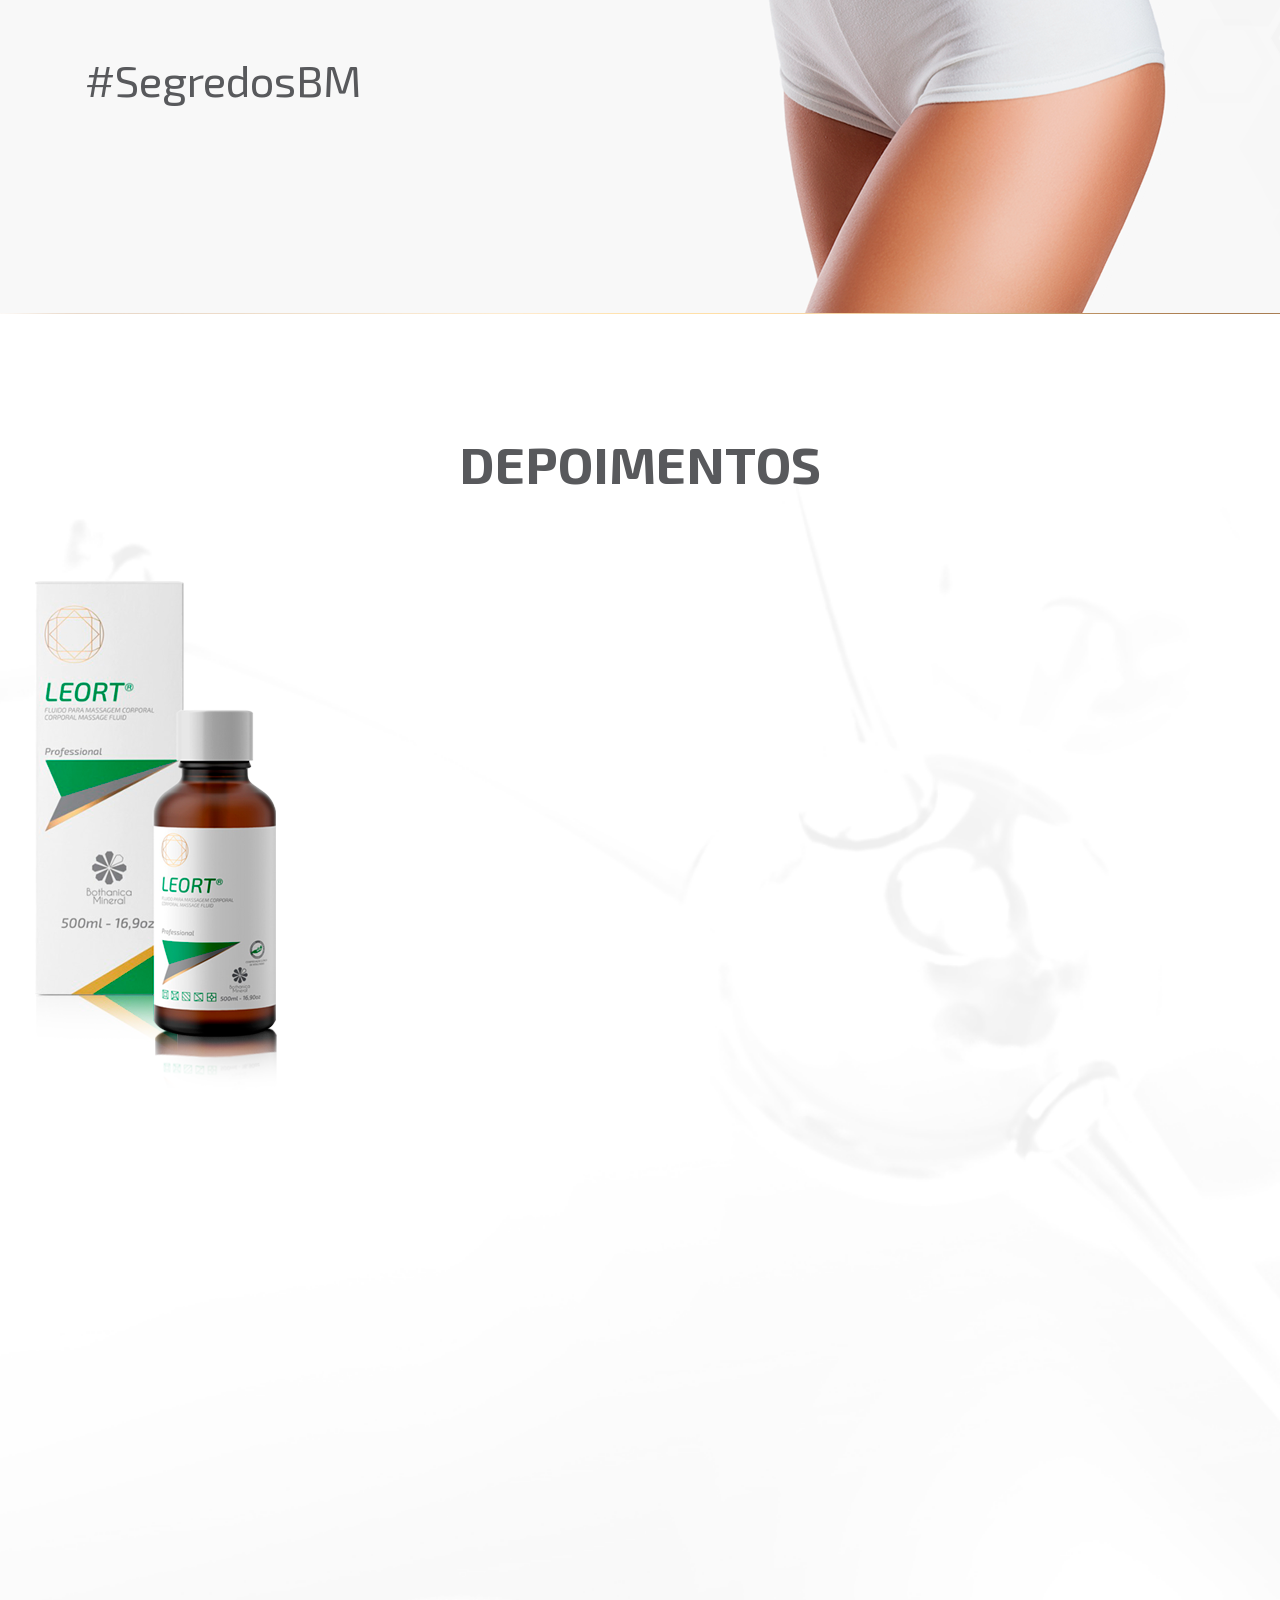
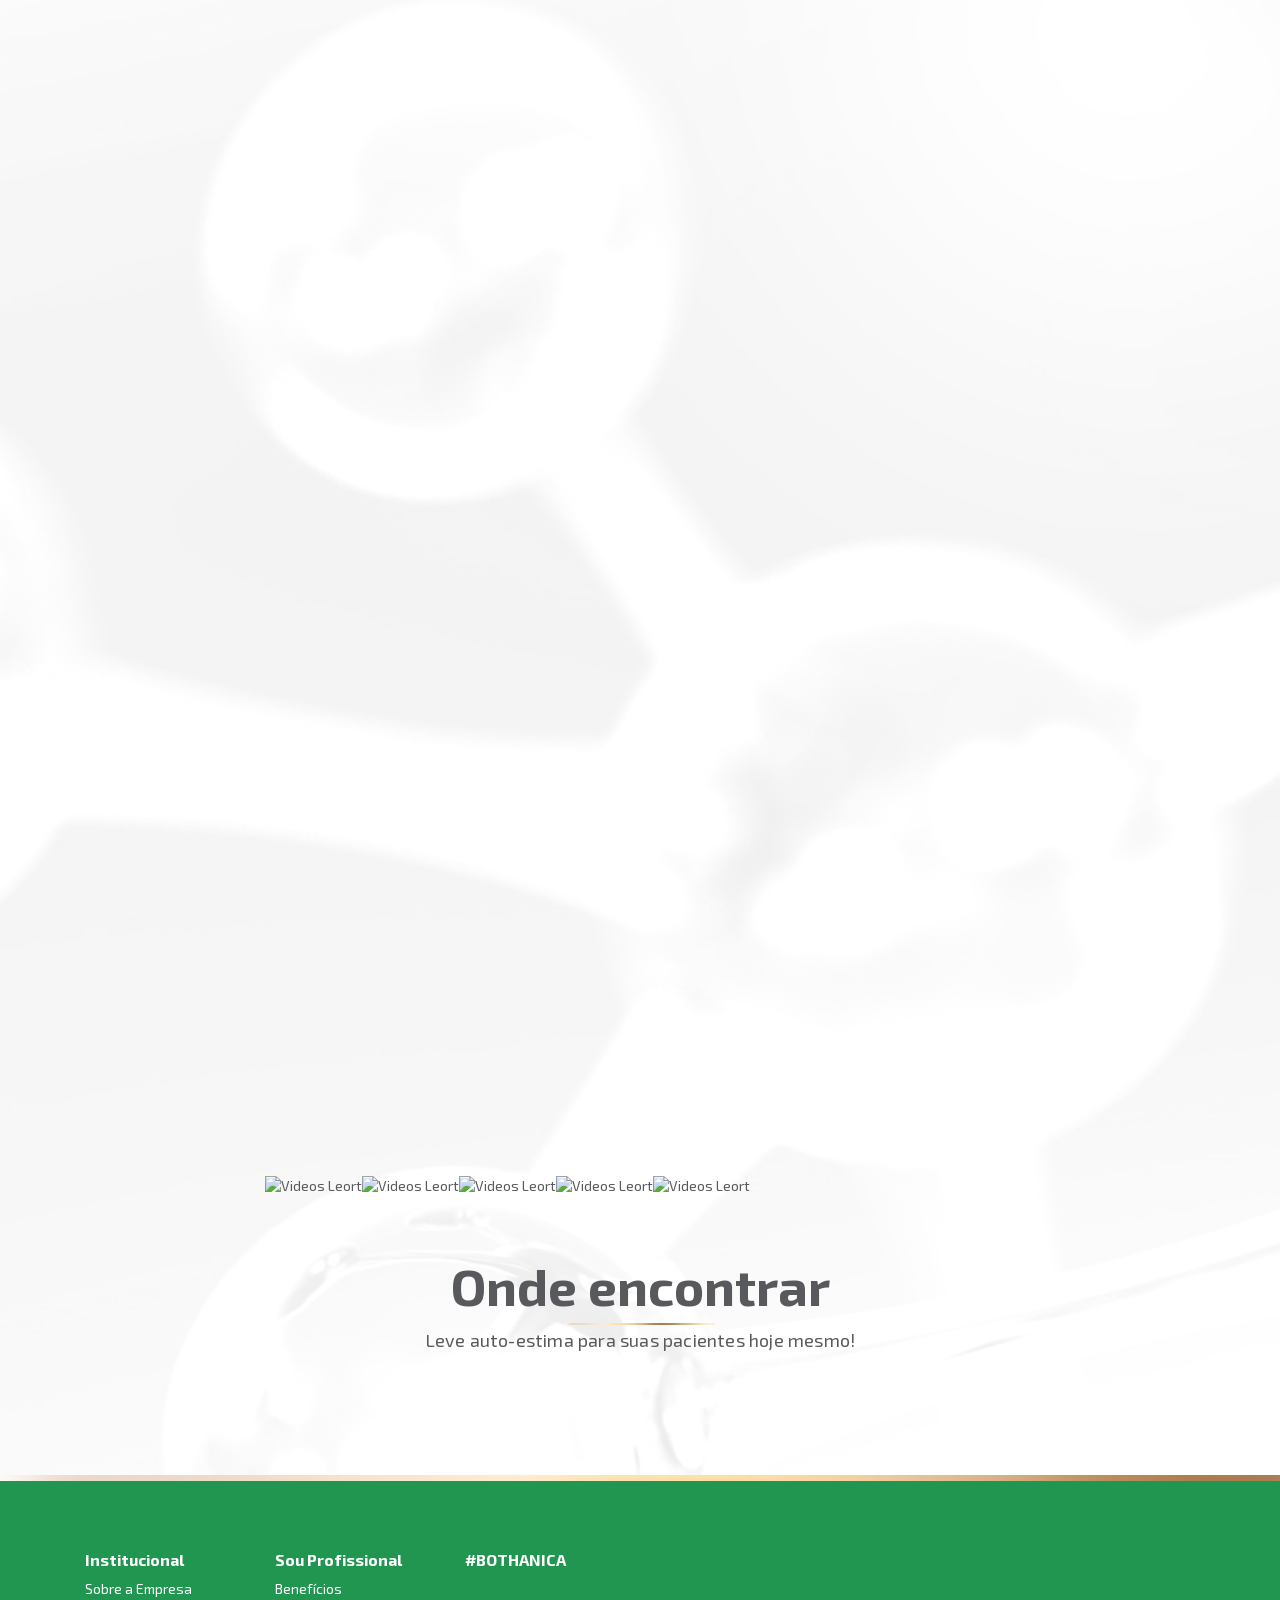
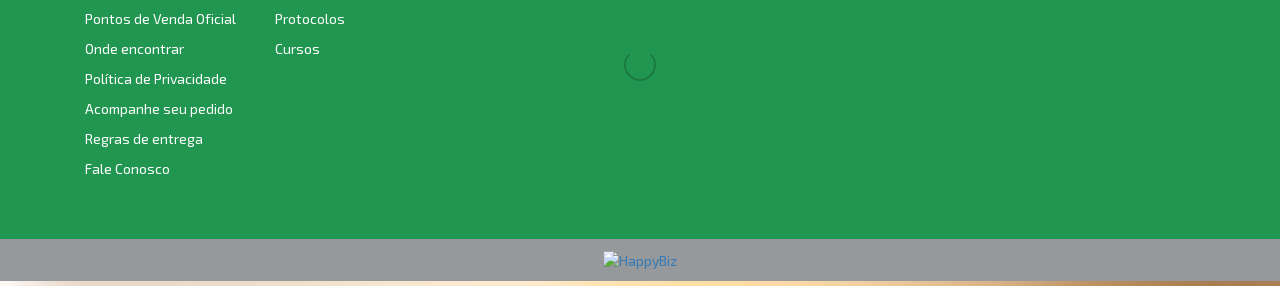
==== commit bc817cd2: "rodape" ====
--- a/public/index.html
+++ b/public/index.html
@@ -286,7 +286,9 @@
           </ul>
         </div>
         <div class="col-sm-4">
-          <h5 class="bold">#BOTHANICA</h5><script src="//lightwidget.com/widgets/lightwidget.js"></script><iframe src="//lightwidget.com/widgets/fb9441ac4db45e38a67788e7bb8c2018.html" scrolling="no" allowtransparency="true" class="lightwidget-widget" style="width: 100%; border: 0; overflow: hidden;"></iframe>
+          <h5 class="bold">#BOTHANICA</h5>
+          <div data-is data-is-access-token="1350688656.e1a1633.650934410b56449f8c6b489e04e2791d" data-is-source="" data-is-width="auto" data-is-layout="grid" data-is-columns="3" data-is-rows="3" data-is-lang="en" data-is-color-popup-follow-butto data-is-limit="9"></div>
+          <div class="my-instashow"></div>
         </div>
         <div class="col-sm-4">
           <div class="footer-texto logo-footer"><a href="https://www.bothanicamineral.com.br/" target="_blank"><img src="https://s3-sa-east-1.amazonaws.com/happybiz-web/BOTHANICA+MINERAL/site/logo.png" alt="" srcset=""></a></div>
@@ -298,6 +300,7 @@
     <script src="https://ajax.googleapis.com/ajax/libs/jquery/1.12.4/jquery.min.js"></script>
     <script src="https://maxcdn.bootstrapcdn.com/bootstrap/3.3.7/js/bootstrap.min.js"></script>
     <script src="https://cdnjs.cloudflare.com/ajax/libs/slick-carousel/1.8.1/slick.min.js" type="text/javascript"></script>
+    <script src="js/elfsight-instagram-feed.js"></script>
     <script src="https://cdnjs.cloudflare.com/ajax/libs/slick-carousel/1.8.1/slick.min.js" type="text/javascript"></script>
     <script src="js/app.js"></script>
   </body>
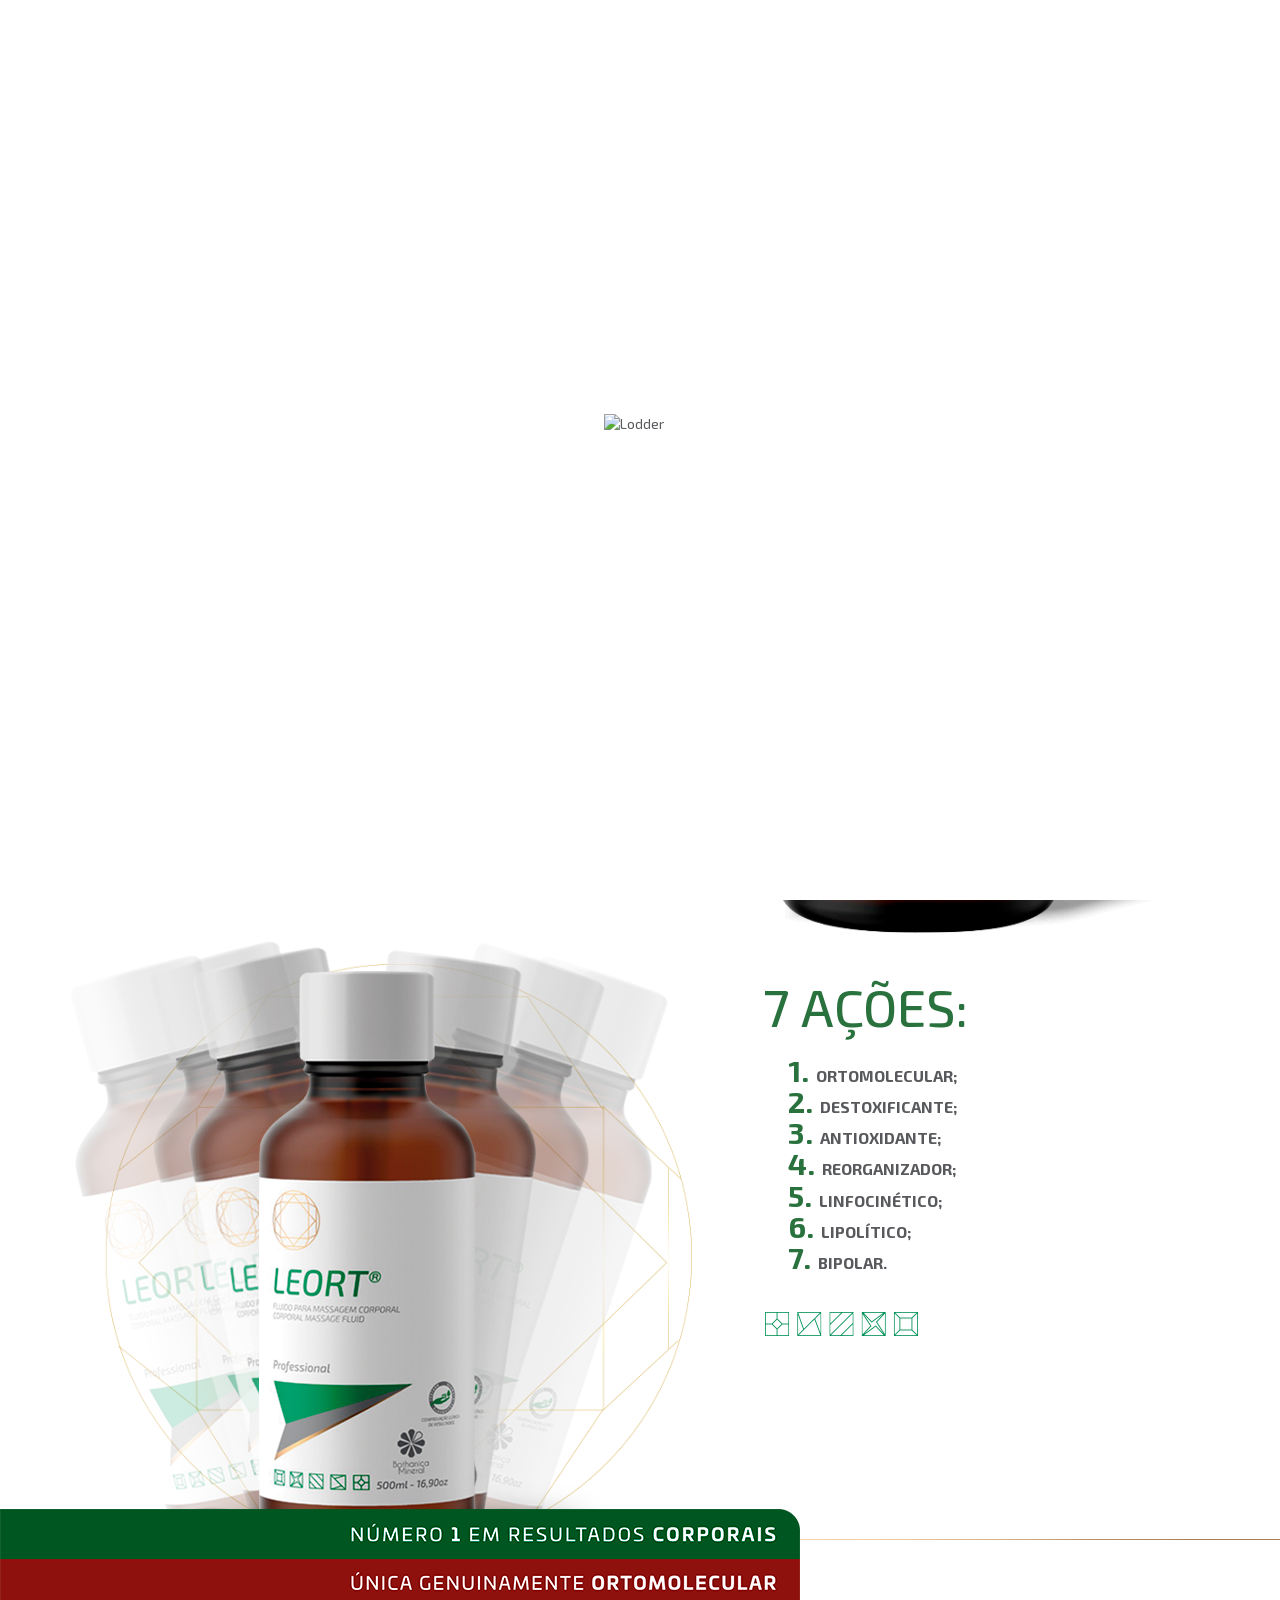
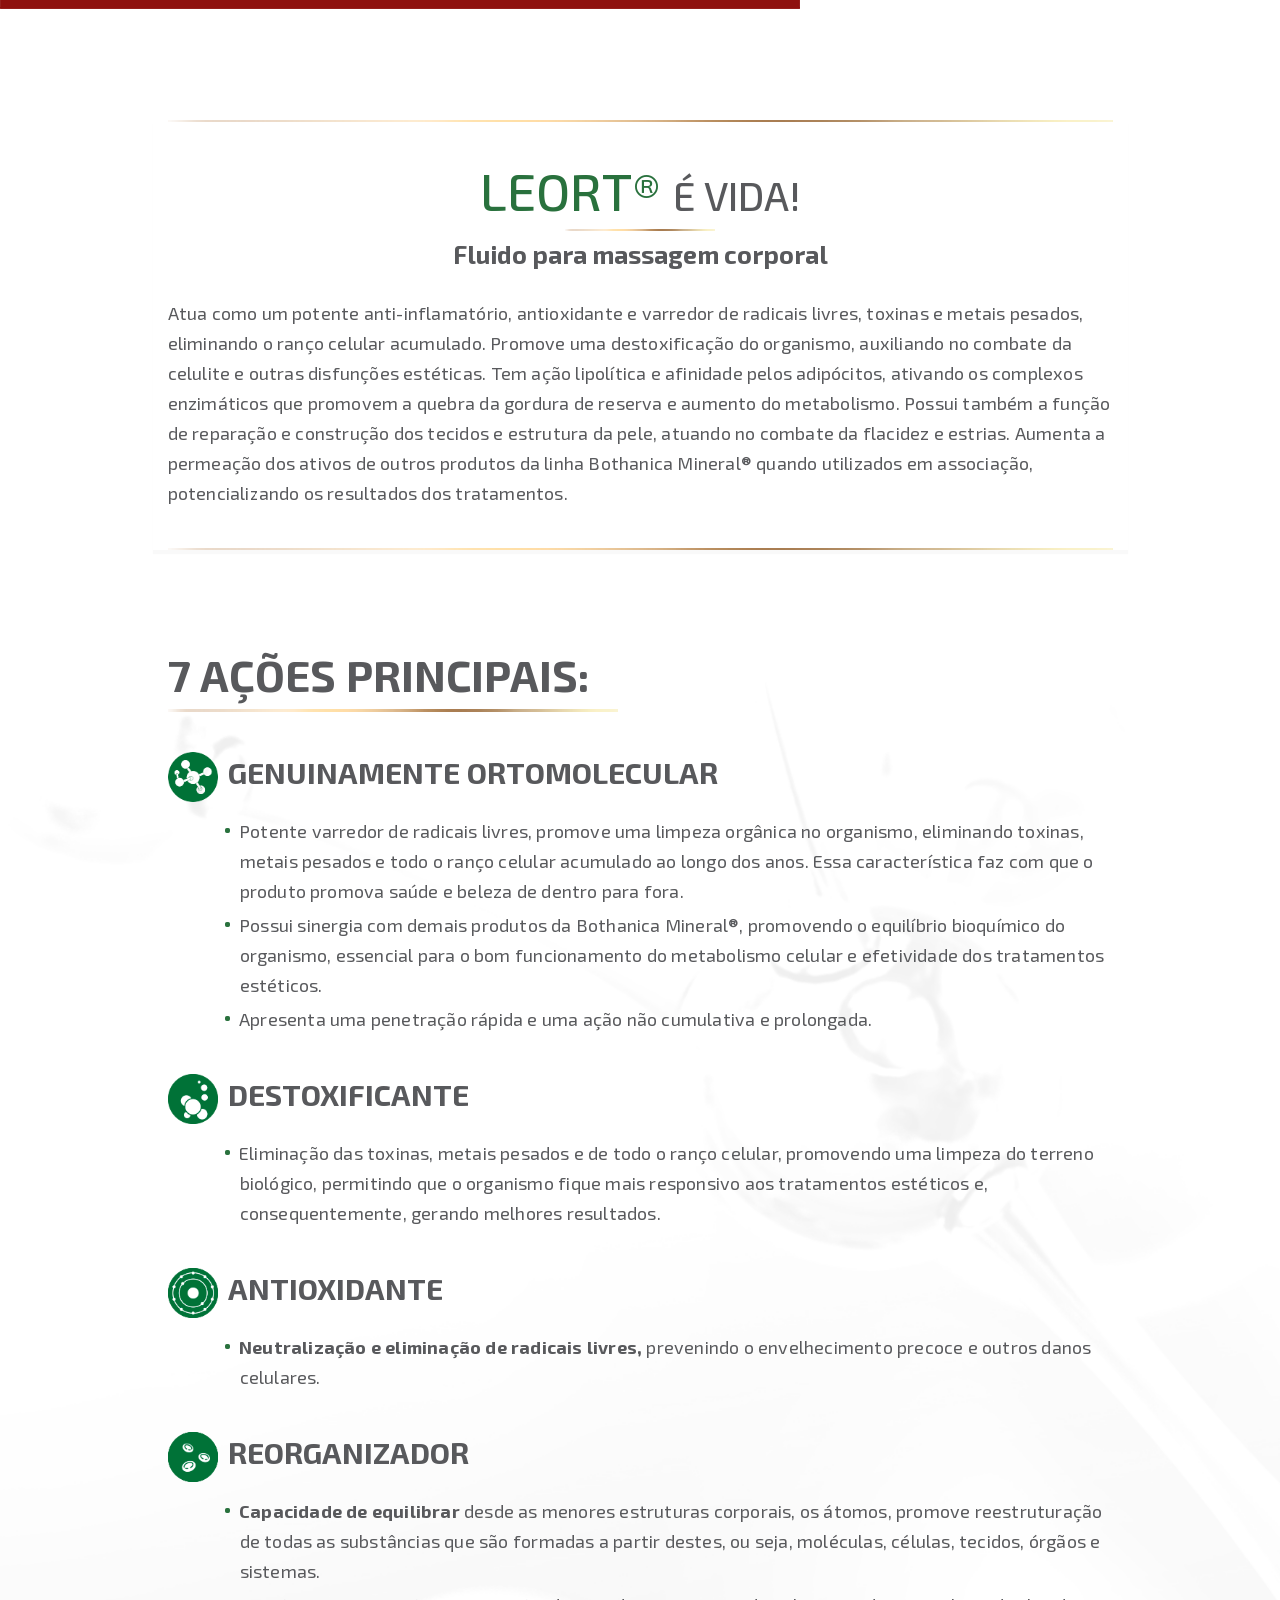
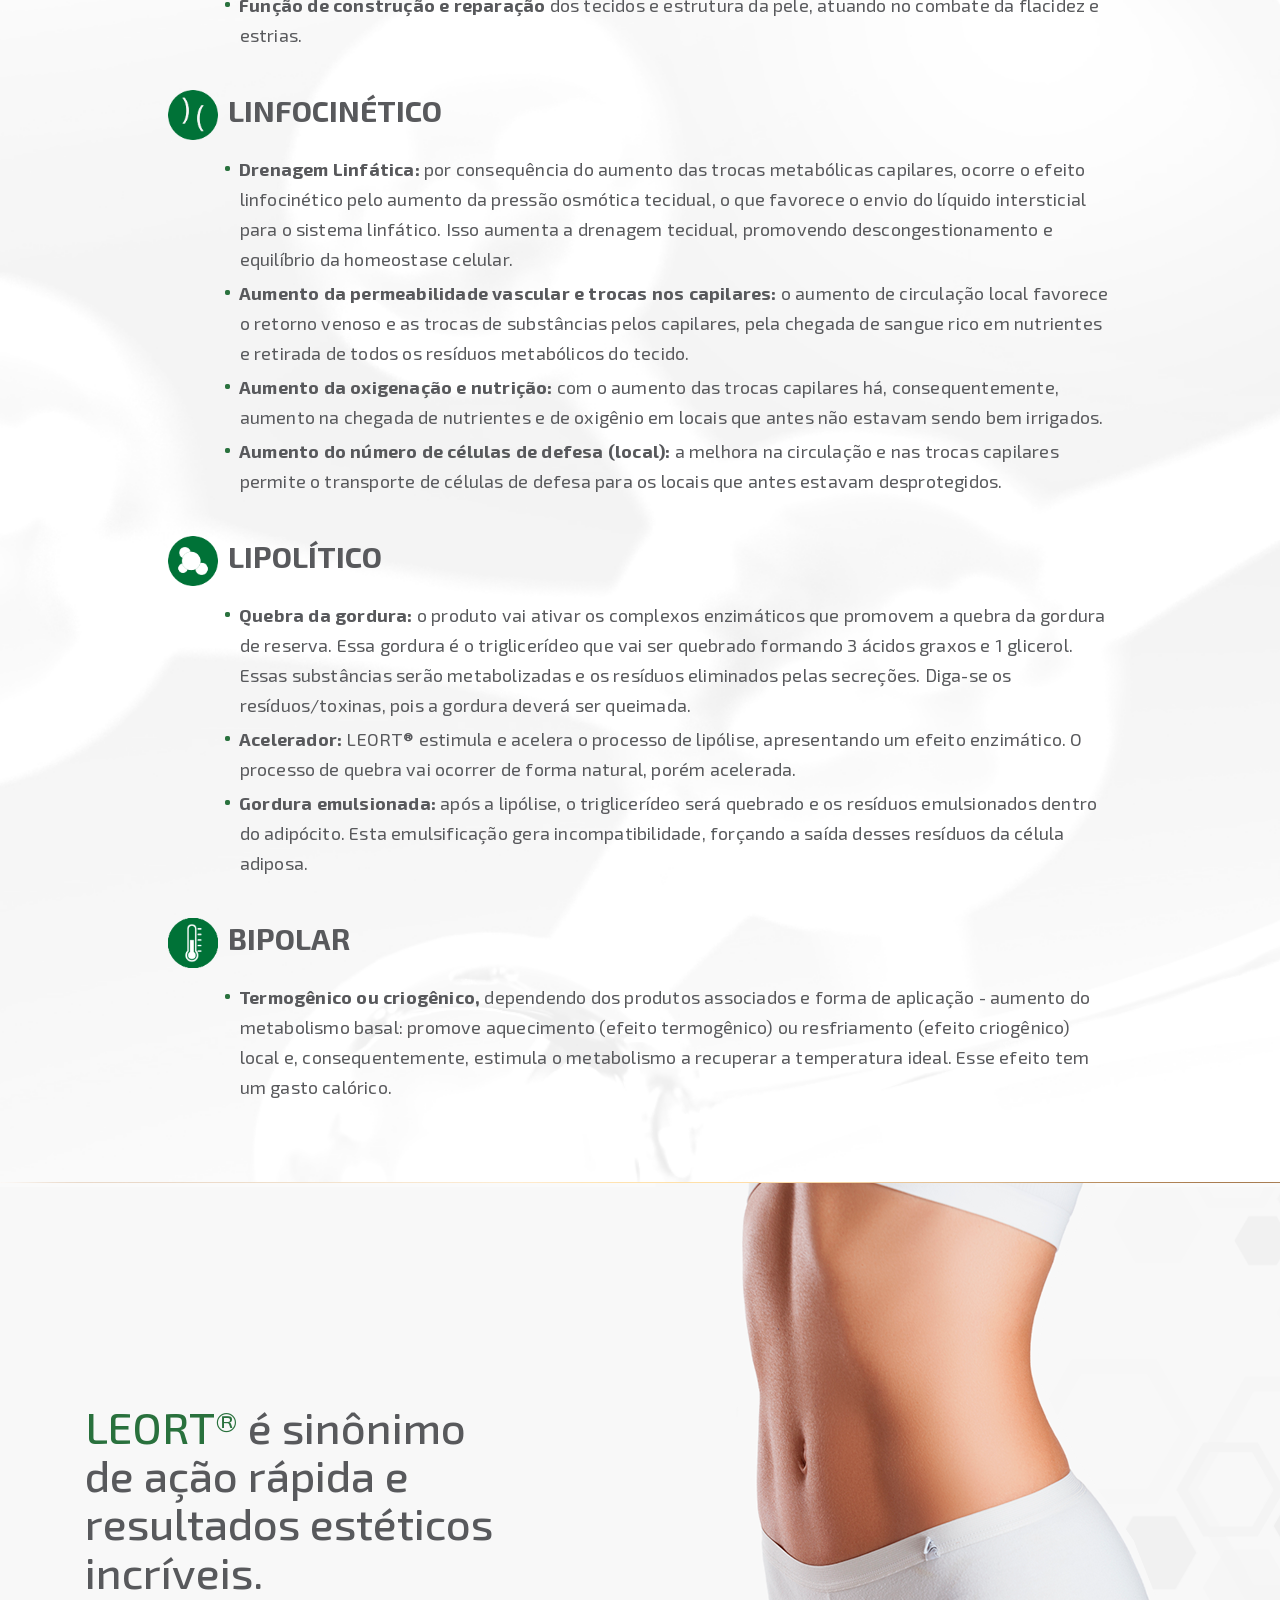
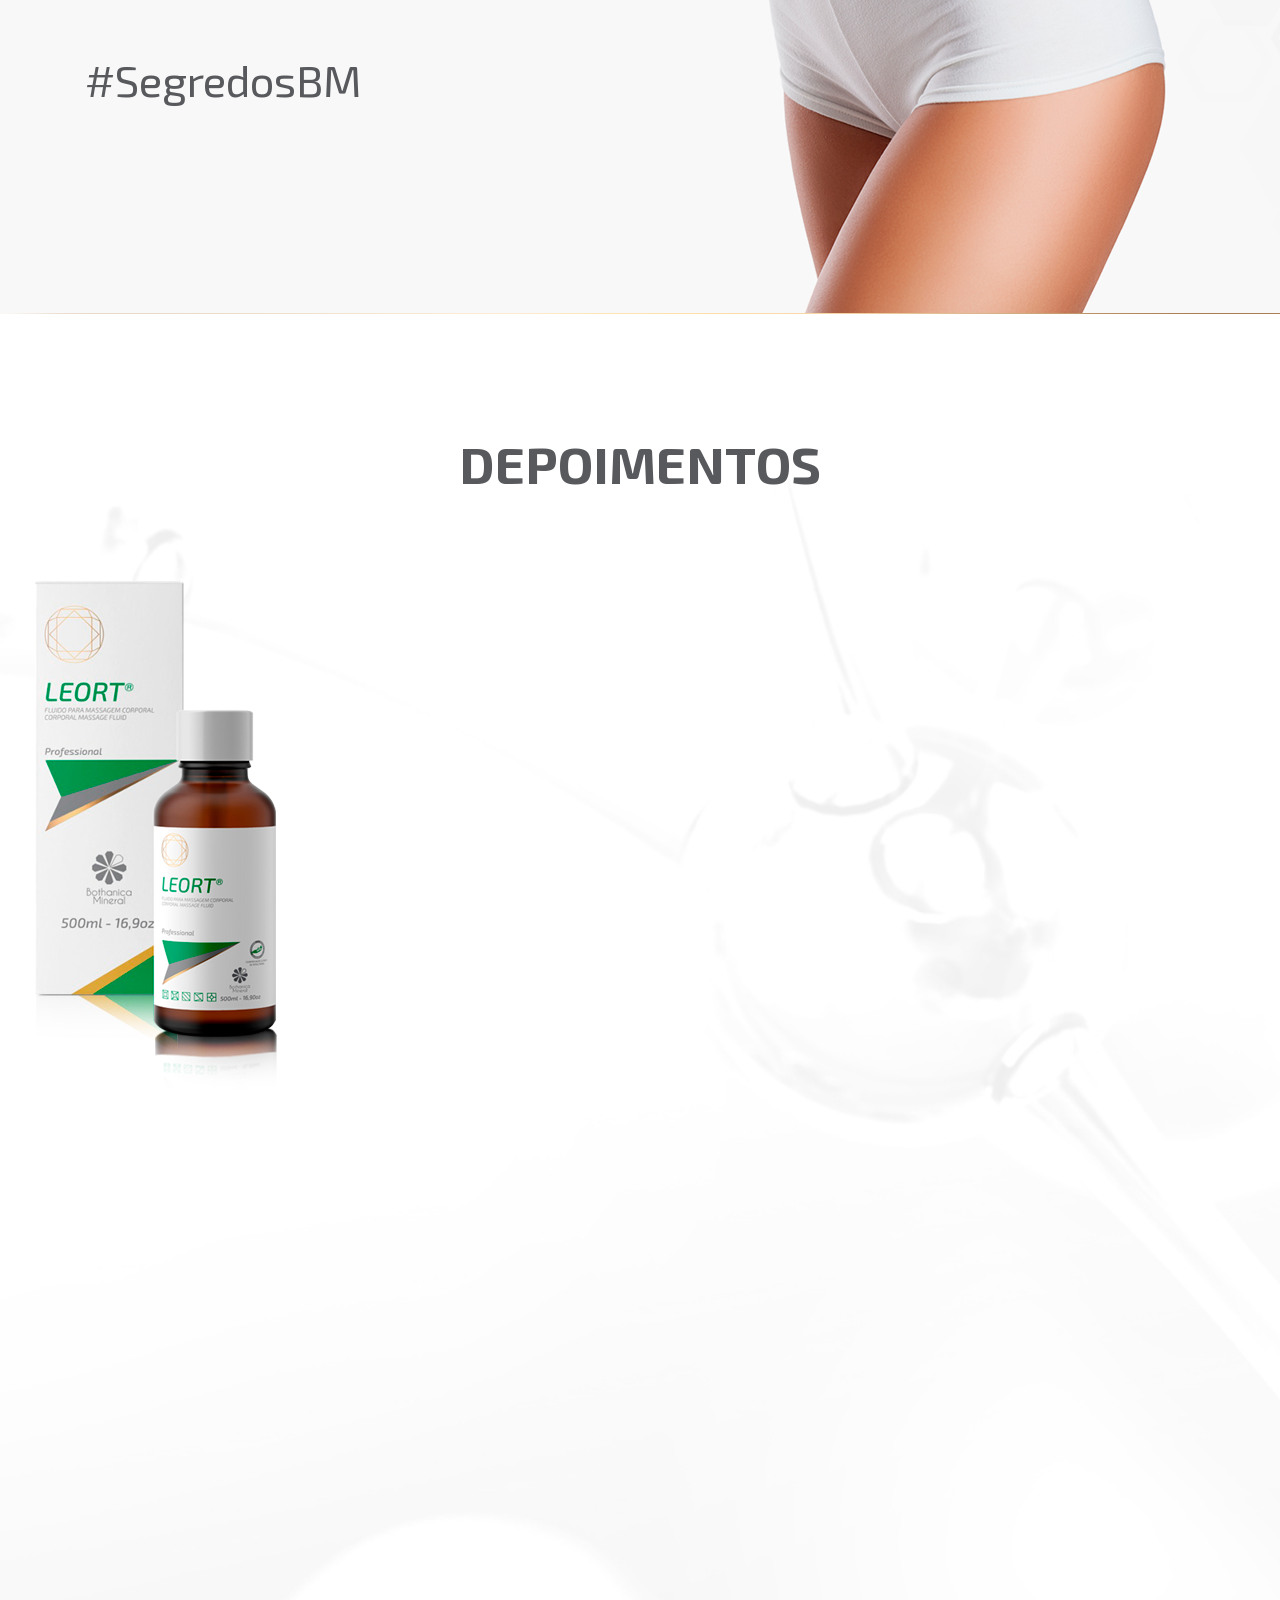
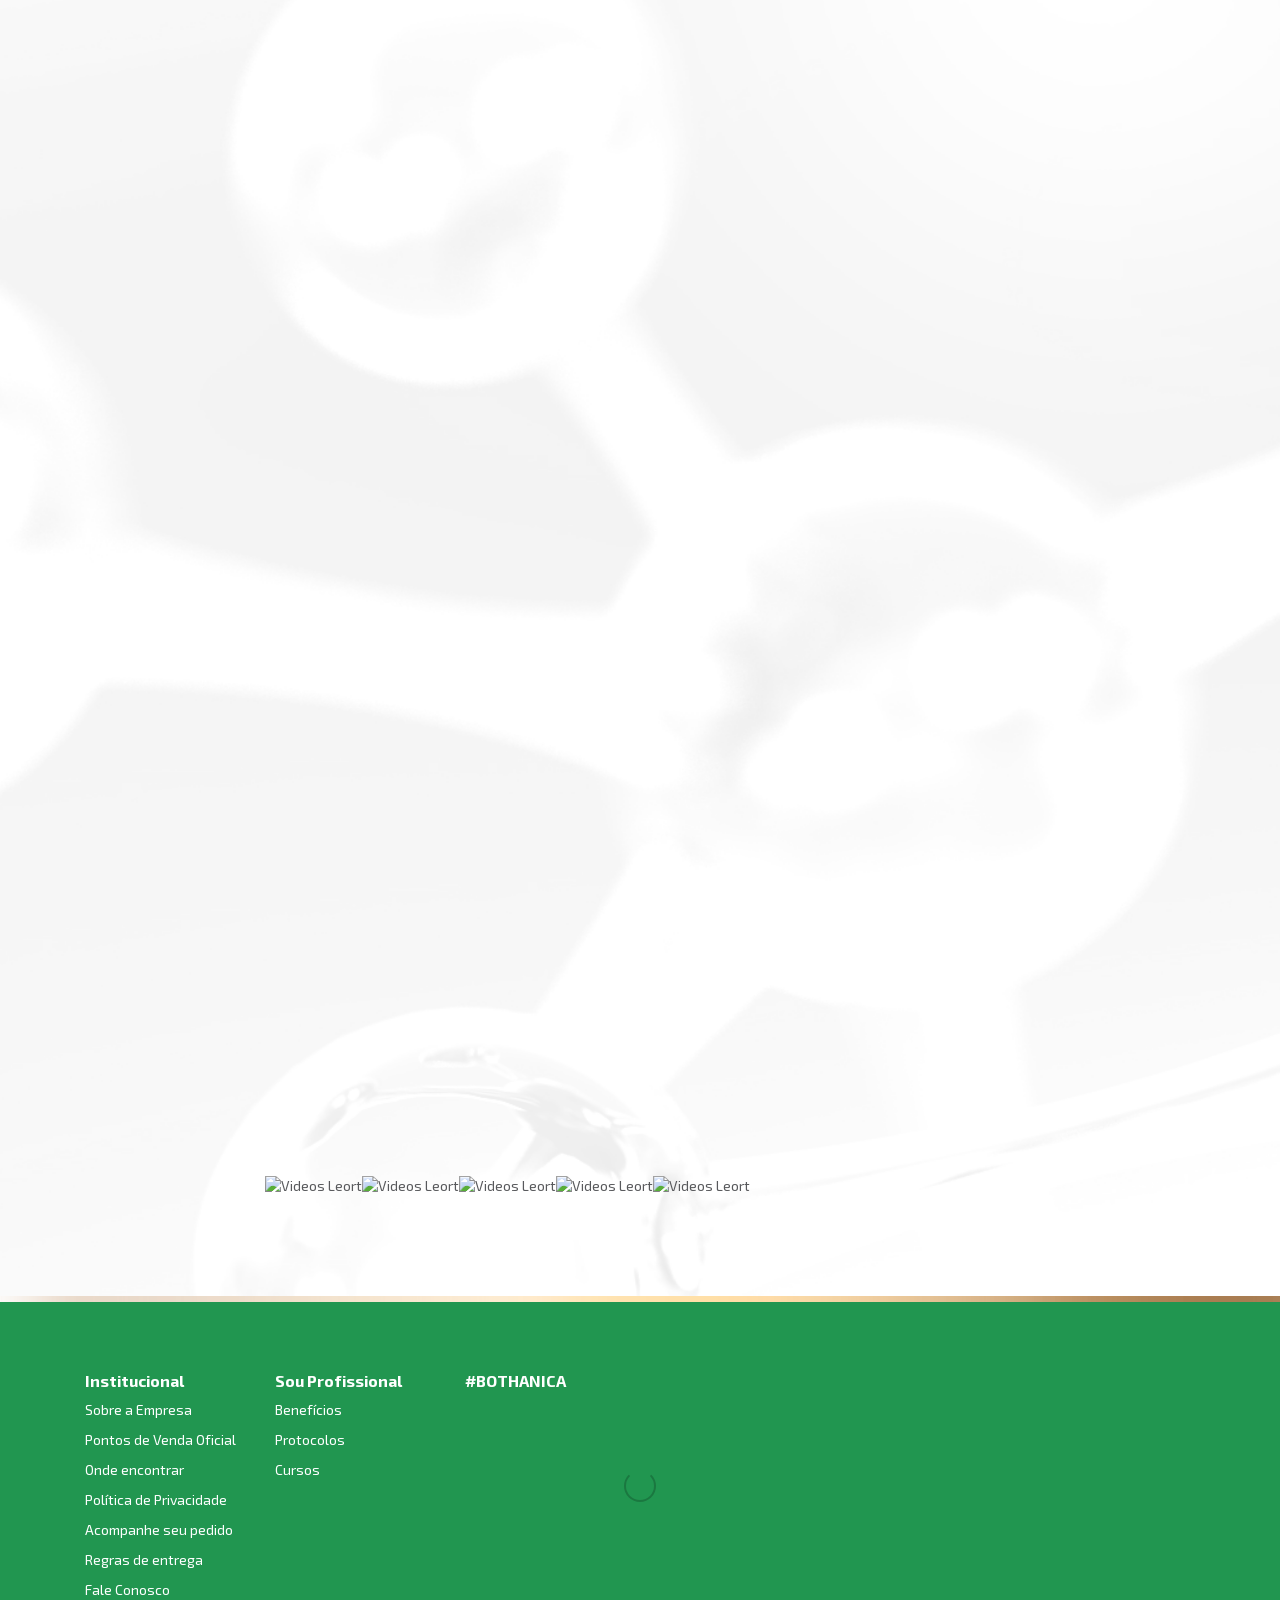
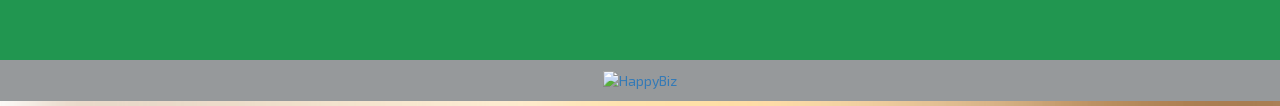
==== commit 471bc90d: "alteração" ====
--- a/public/index.html
+++ b/public/index.html
@@ -35,7 +35,7 @@
         <li> <a class="link-topo goesTo" href="#leort">LEORT®</a></li>
         <li> <a class="link-topo goesTo" href="#acoes">Ações</a></li>
         <li> <a class="link-topo goesTo" href="#depoimentos">depoimentos</a></li>
-        <li> <a class="link-topo" href="http://www.bothanicamineral.com.br/onde-encontrar" target="_blank">Onde encontrar</a></li>
+        <li> <a class="link-topo" href="https://bothanicamineral.com.br/fale-conosco.html" target="_blank">Onde encontrar</a></li>
       </ul>
       <div class="fechar-menu"><img src="img/fechar.png" alt="Botão Fechar"></div>
     </div>
@@ -52,7 +52,7 @@
                 <li> <a class="link-topo goesTo" href="#leort">LEORT®</a></li>
                 <li> <a class="link-topo goesTo" href="#acoes">Ações</a></li>
                 <li> <a class="link-topo goesTo" href="#depoimentos">depoimentos</a></li>
-                <li> <a class="link-topo" href="http://www.bothanicamineral.com.br/onde-encontrar" target="_blank">Onde encontrar</a></li>
+                <li> <a class="link-topo" href="https://bothanicamineral.com.br/fale-conosco.html" target="_blank">Onde encontrar</a></li>
               </ul>
             </nav>
             <!-- Navegação para mob-->
@@ -253,11 +253,13 @@
             <div id="navdep"><img class="video-control" src="https://s3-sa-east-1.amazonaws.com/happybiz-web/BOTHANICA+MINERAL/banner-video/video1.PNG" alt="Videos Leort"><img class="video-control" src="https://s3-sa-east-1.amazonaws.com/happybiz-web/BOTHANICA+MINERAL/banner-video/video2.PNG" alt="Videos Leort"><img class="video-control" src="https://s3-sa-east-1.amazonaws.com/happybiz-web/BOTHANICA+MINERAL/banner-video/video3.PNG" alt="Videos Leort"><img class="video-control" src="https://s3-sa-east-1.amazonaws.com/happybiz-web/BOTHANICA+MINERAL/banner-video/video4.PNG" alt="Videos Leort"><img class="video-control" src="https://s3-sa-east-1.amazonaws.com/happybiz-web/BOTHANICA+MINERAL/banner-video/video5.PNG" alt="Videos Leort"></div>
           </div>
         </div>
-        <div class="row text-center pd-40-top">
-          <h1 class="bold onde-encontrar"><a href="http://www.bothanicamineral.com.br/onde-encontrar" target="_blank">Onde encontrar</a></h1>
-          <div class="line-width"></div>
-          <p>Leve auto-estima para suas pacientes hoje mesmo!</p>
-        </div>
+        <!--.row.text-center.pd-40-top
+        h1.bold.onde-encontrar
+            a(href="http://www.bothanicamineral.com.br/onde-encontrar" target="_blank") Onde encontrar
+        .line-width
+        p Leve auto-estima para suas pacientes hoje mesmo!
+        
+        -->
       </div>
     </section>
     <div class="line-gold">     </div>
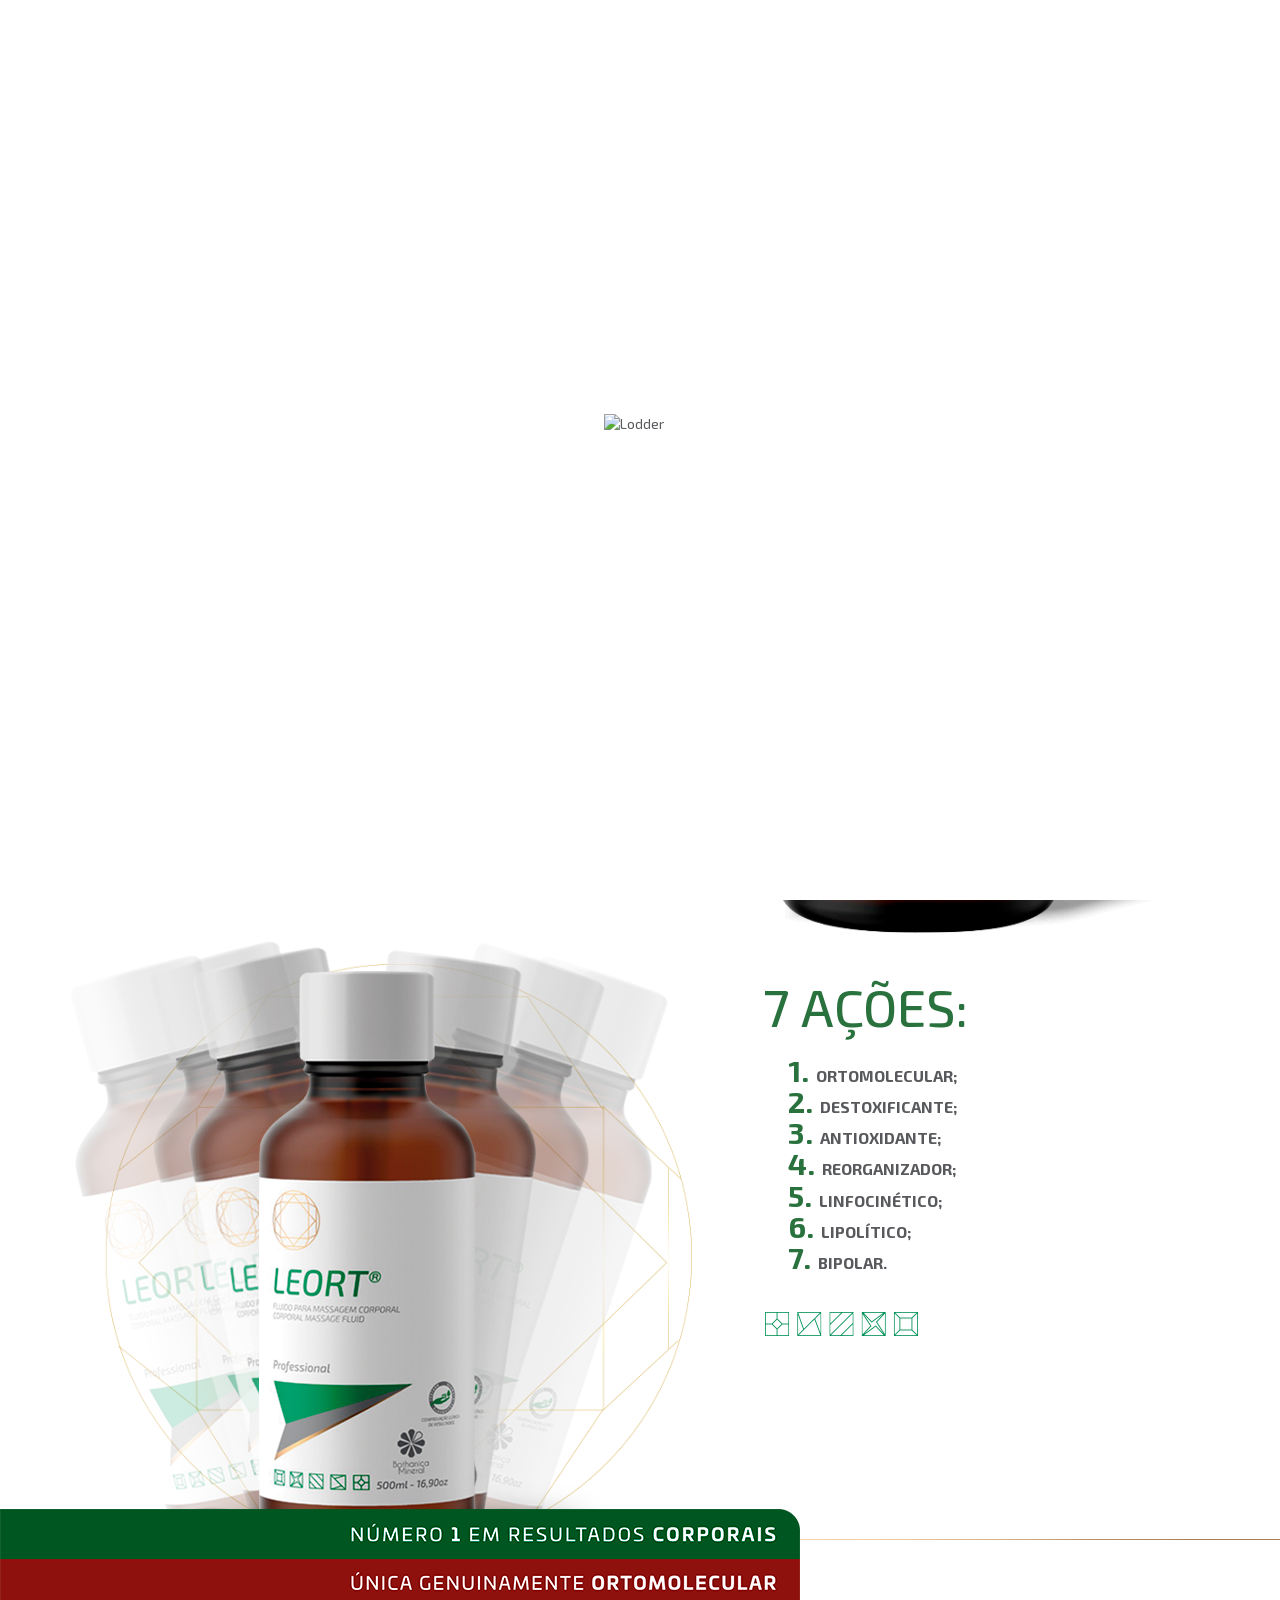
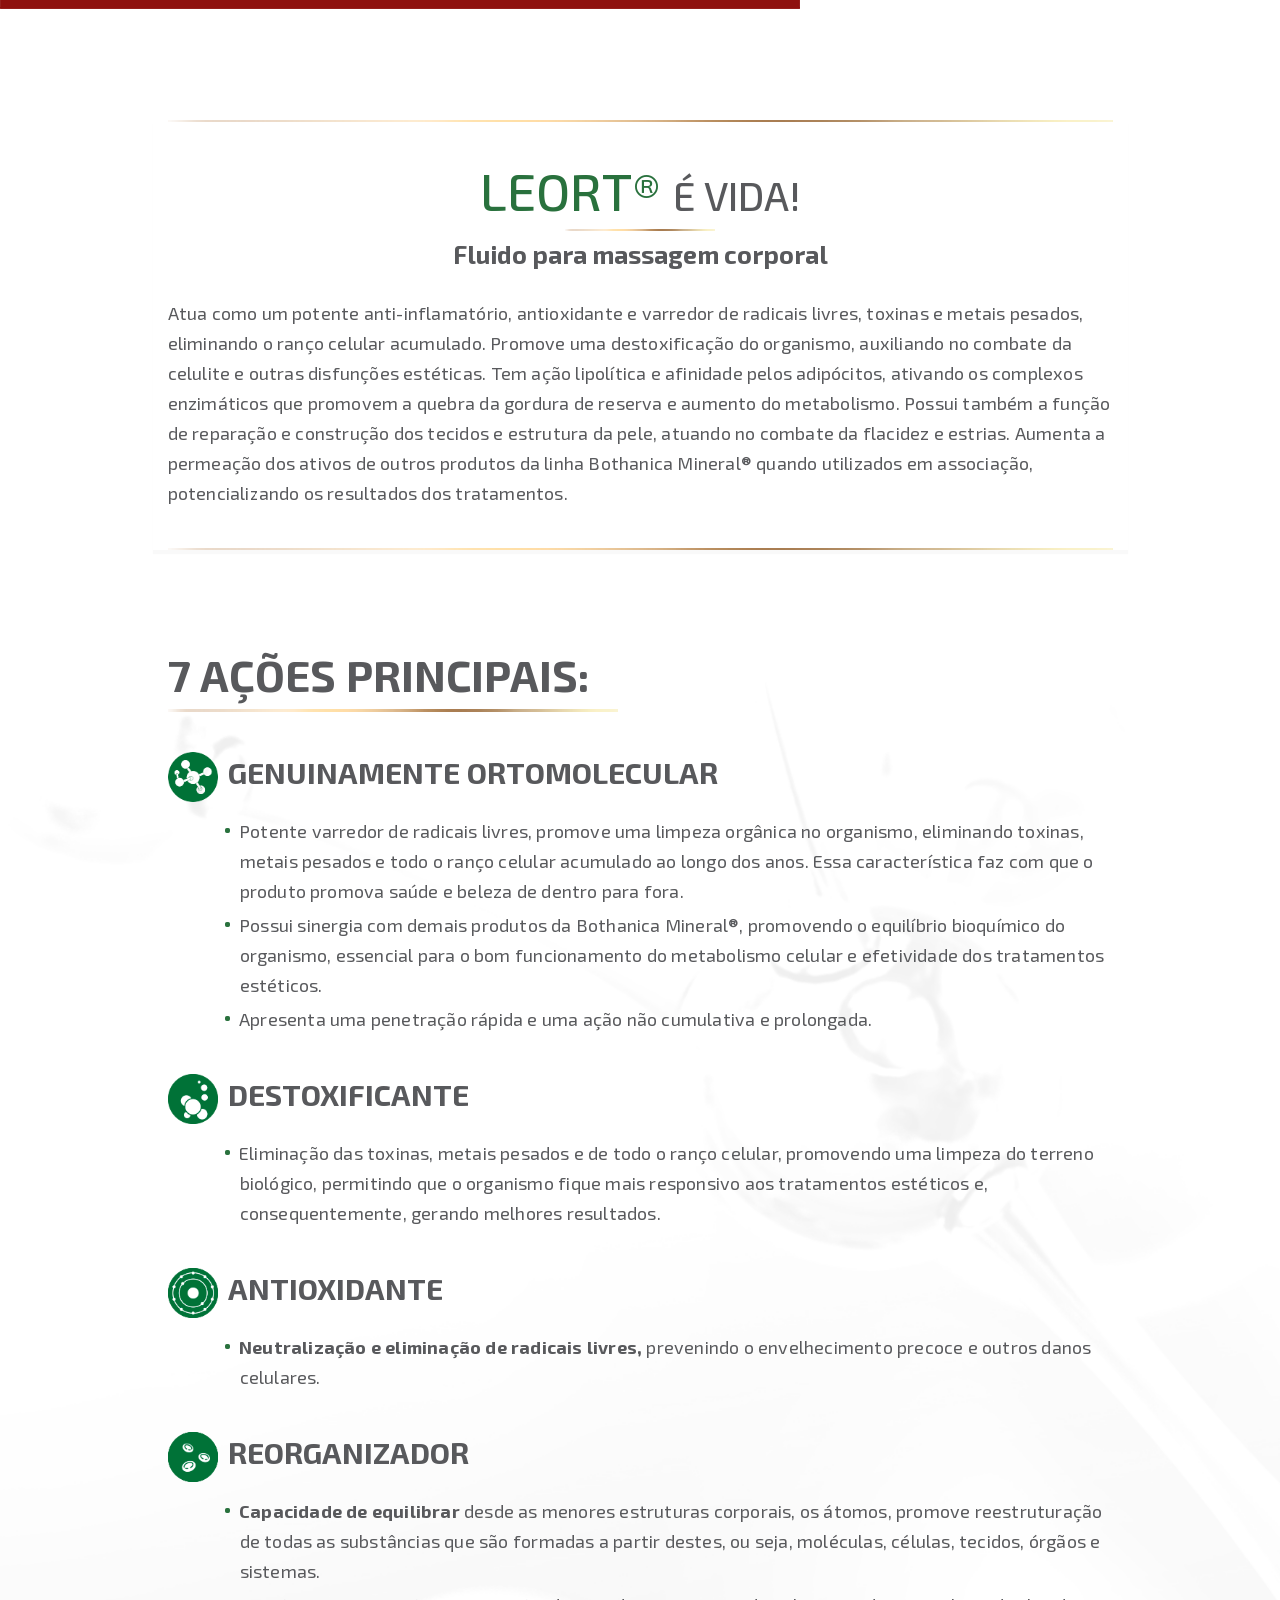
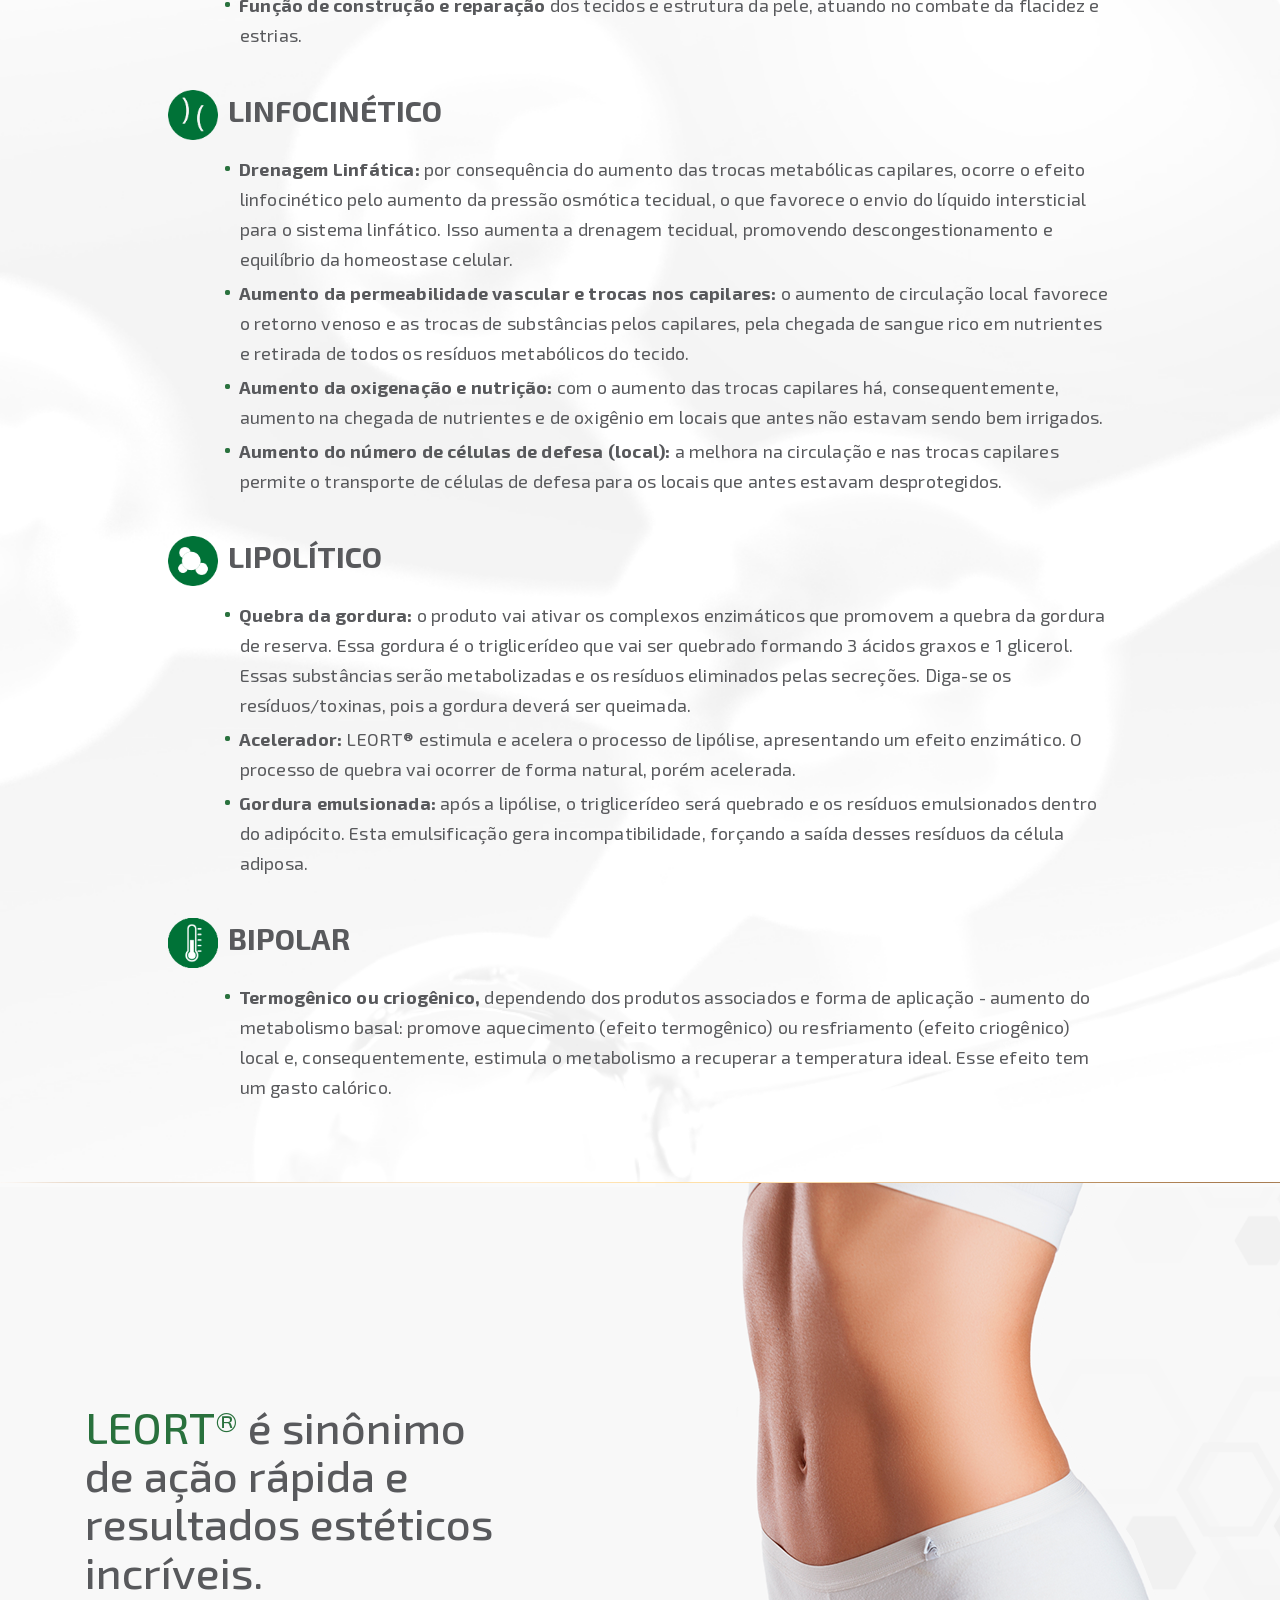
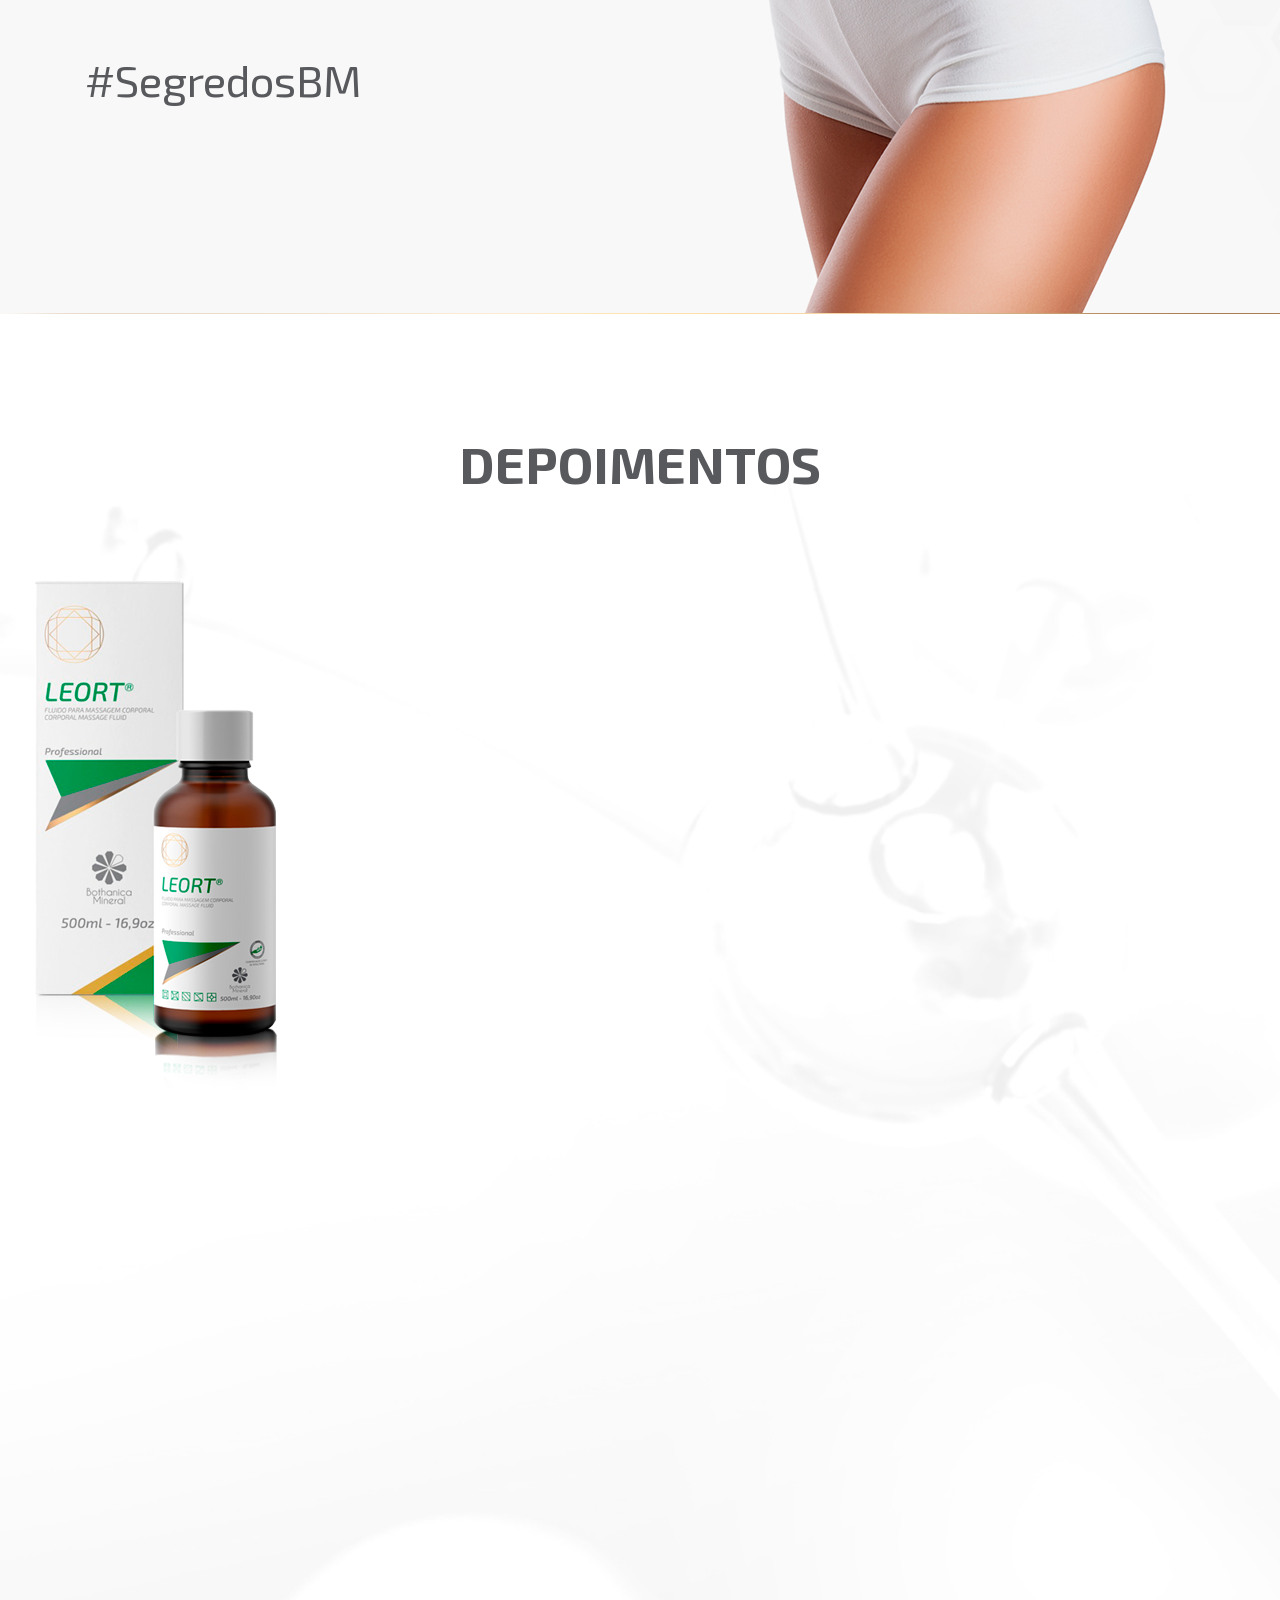
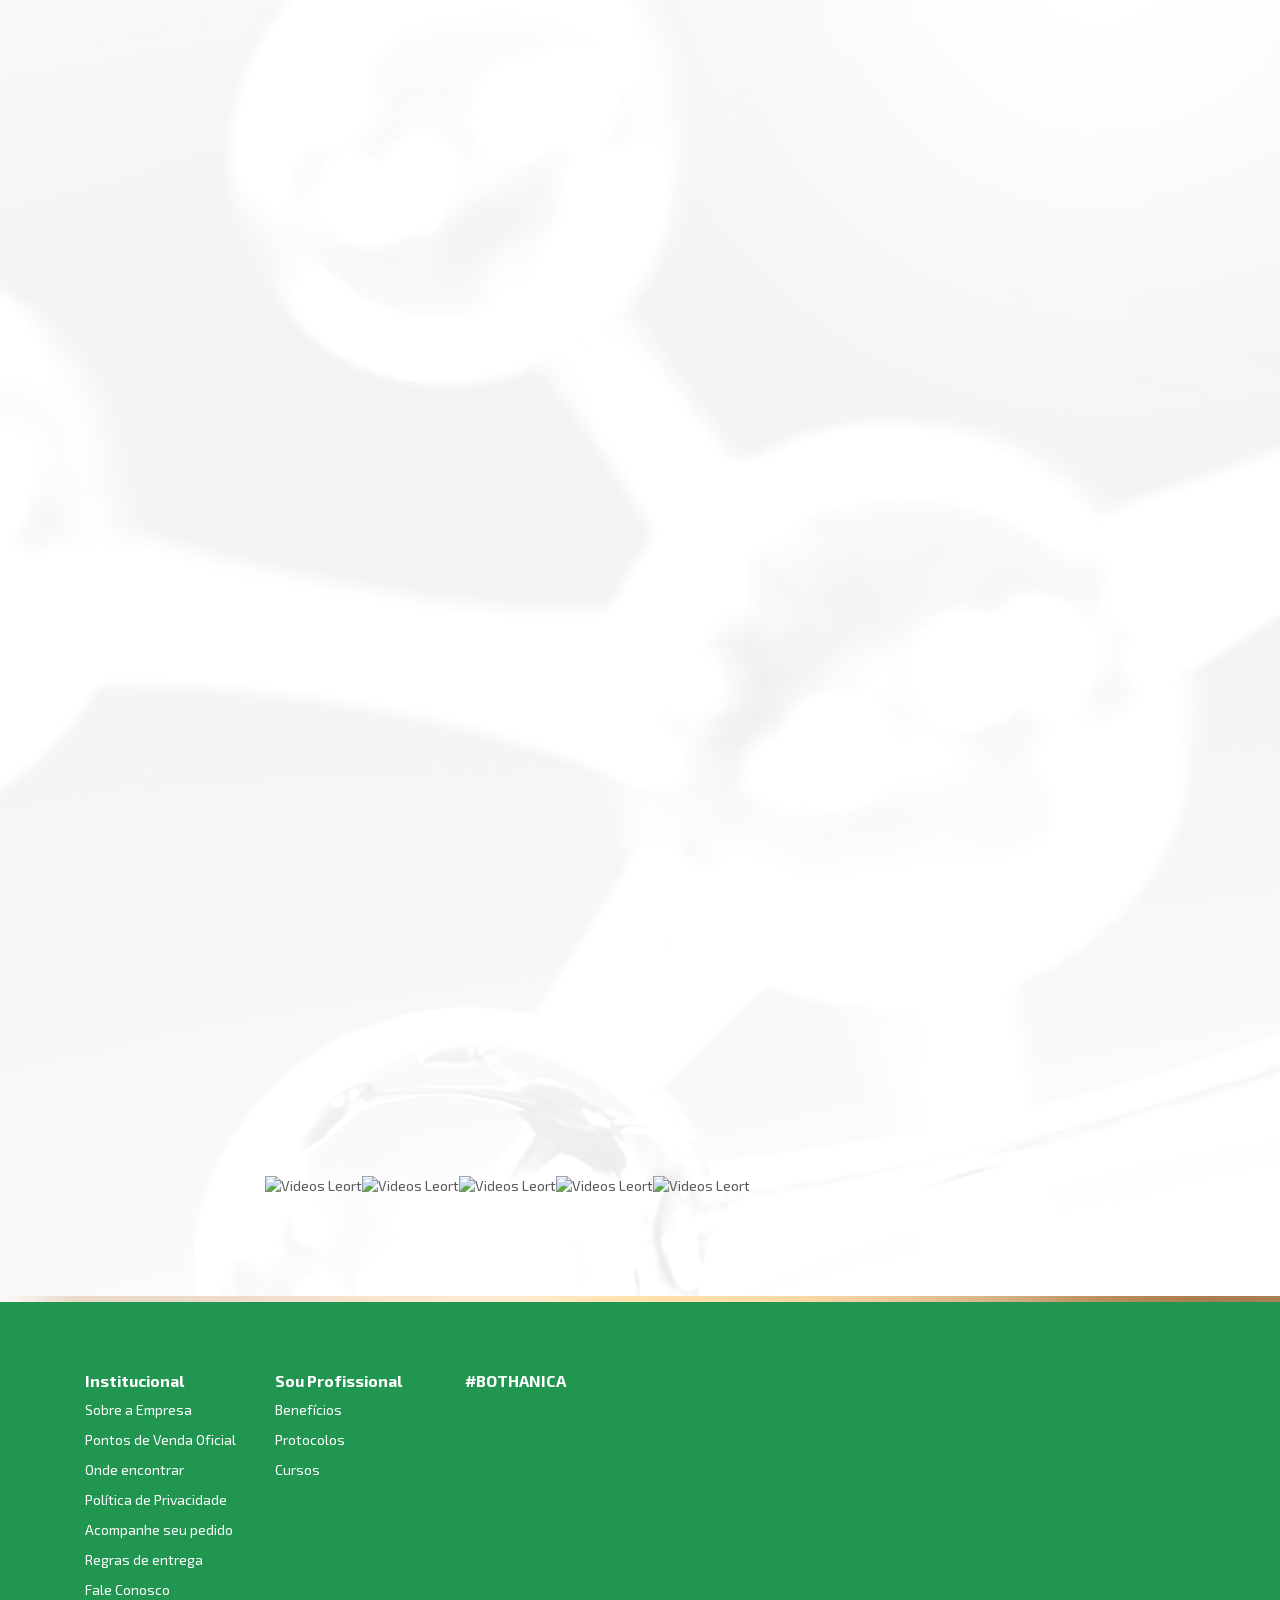
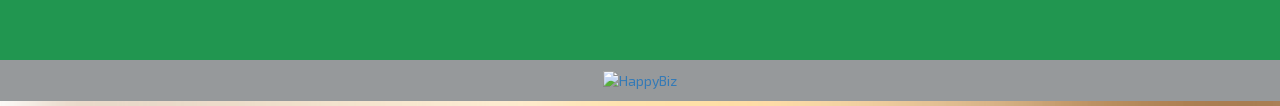
==== commit 967d61e6: "Alteração do instashow" ====
--- a/public/index.html
+++ b/public/index.html
@@ -289,7 +289,7 @@
         </div>
         <div class="col-sm-4">
           <h5 class="bold">#BOTHANICA</h5>
-          <div data-is data-is-access-token="1350688656.e1a1633.650934410b56449f8c6b489e04e2791d" data-is-source="" data-is-width="auto" data-is-layout="grid" data-is-columns="3" data-is-rows="3" data-is-lang="en" data-is-color-popup-follow-butto data-is-limit="9"></div>
+          <div data-is data-is-api="/lib/instashow/api/index.php" data-is-source="@bothanicamineral" data-is-width="auto" data-is-layout="grid" data-is-columns="3" data-is-rows="3" data-is-lang="en" data-is-color-popup-follow-butto data-is-limit="9"></div>
           <div class="my-instashow"></div>
         </div>
         <div class="col-sm-4">
